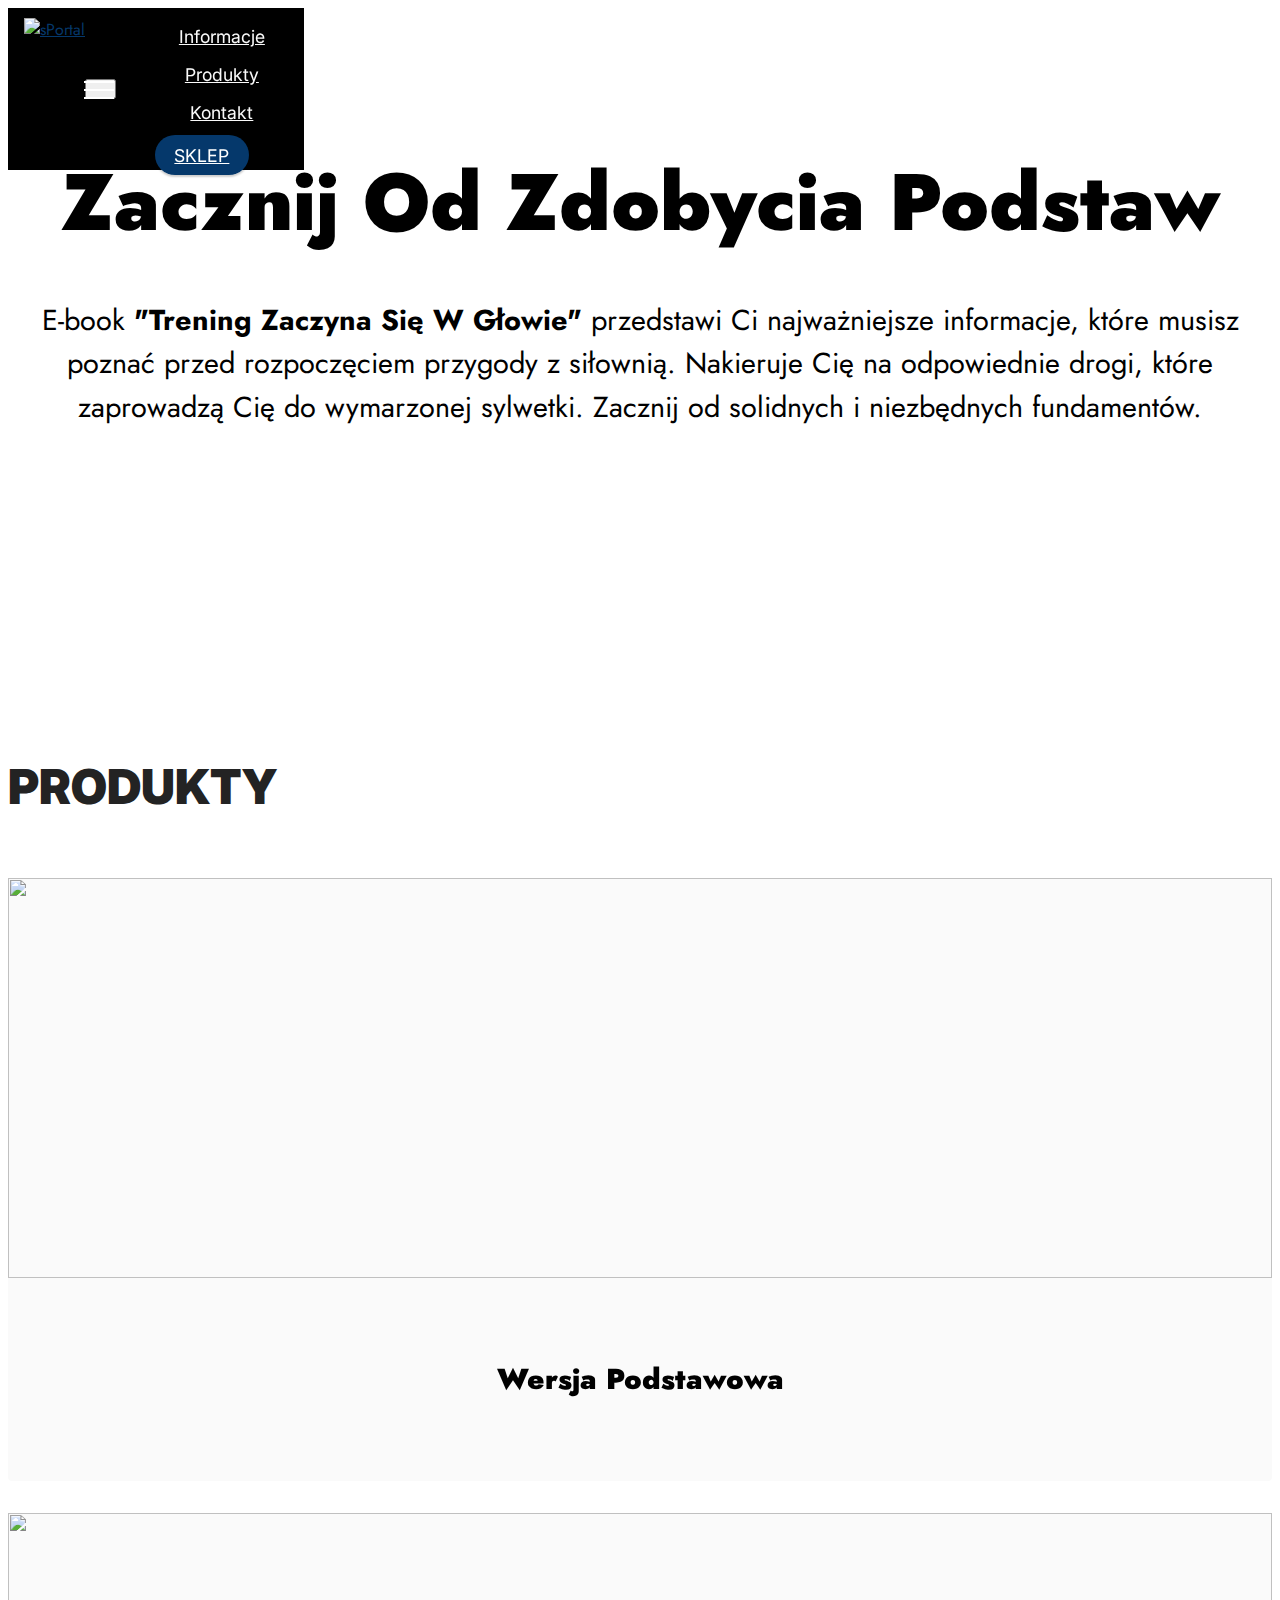
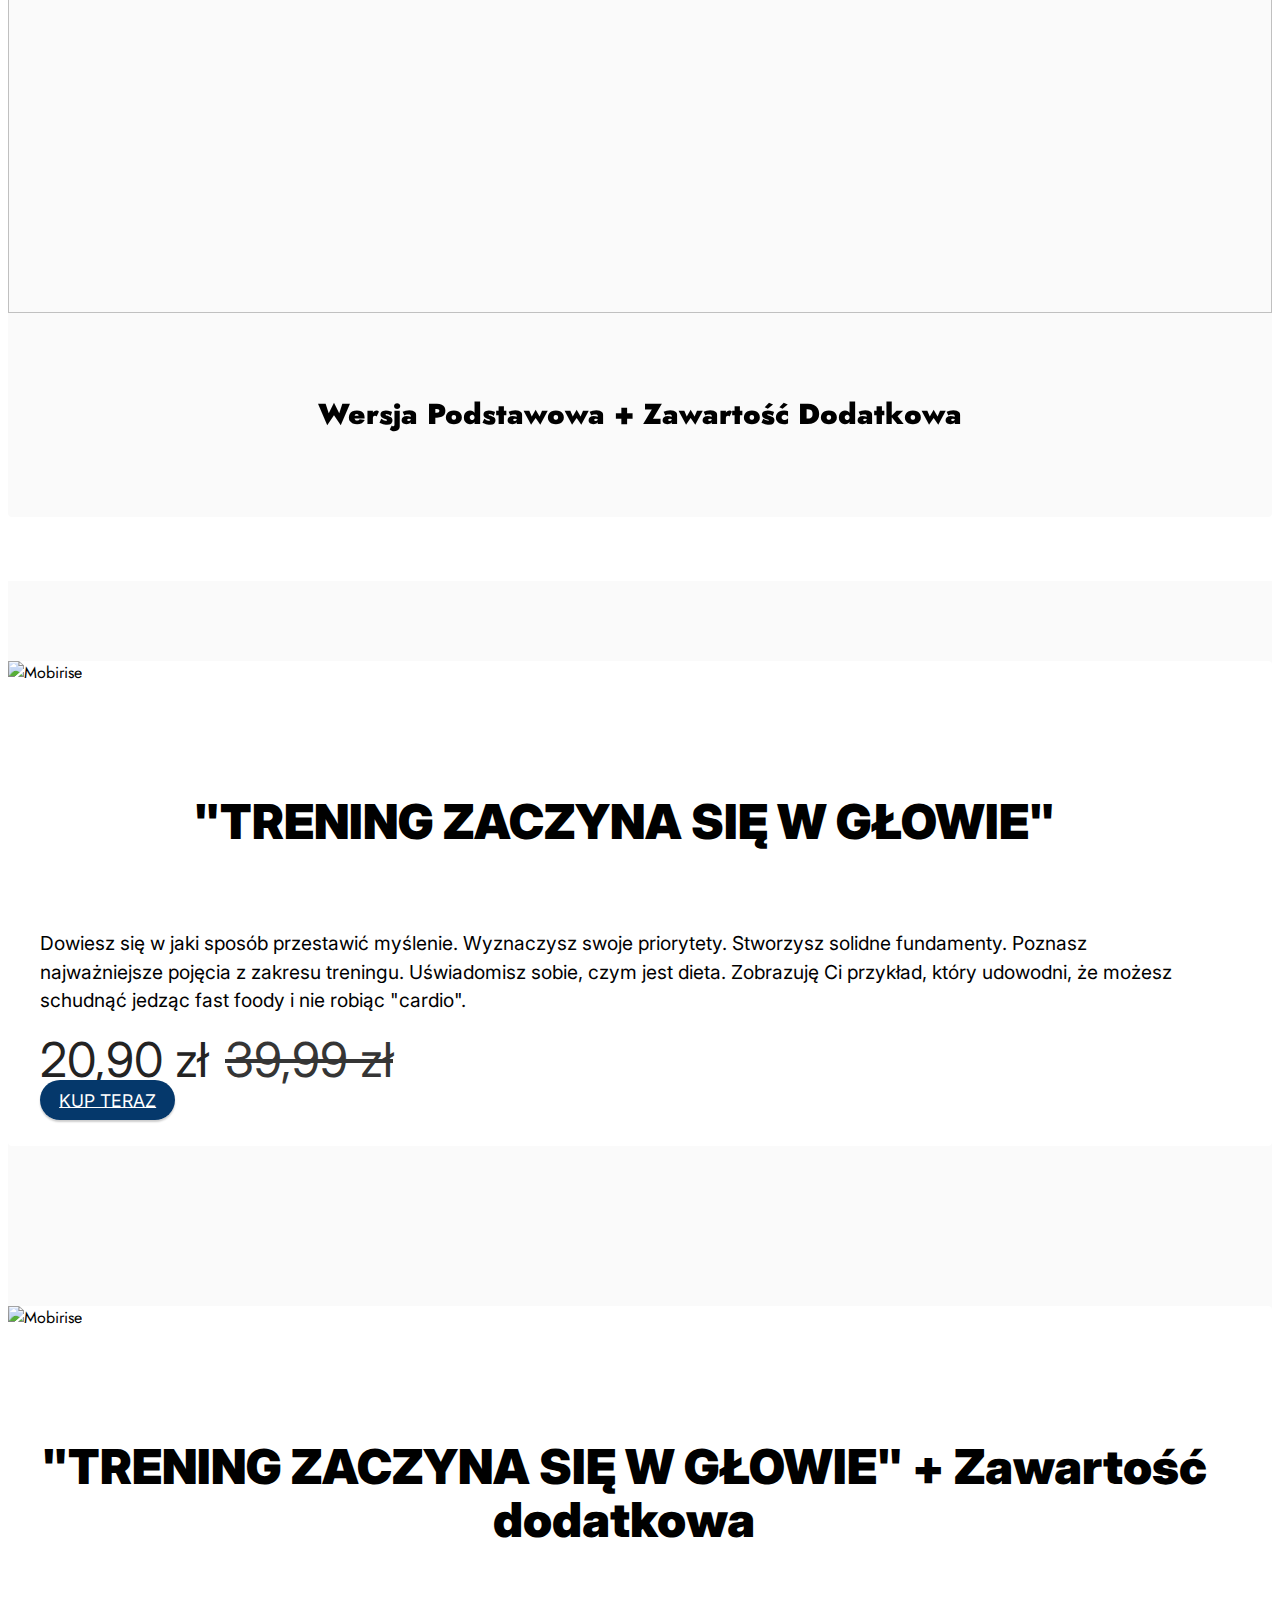
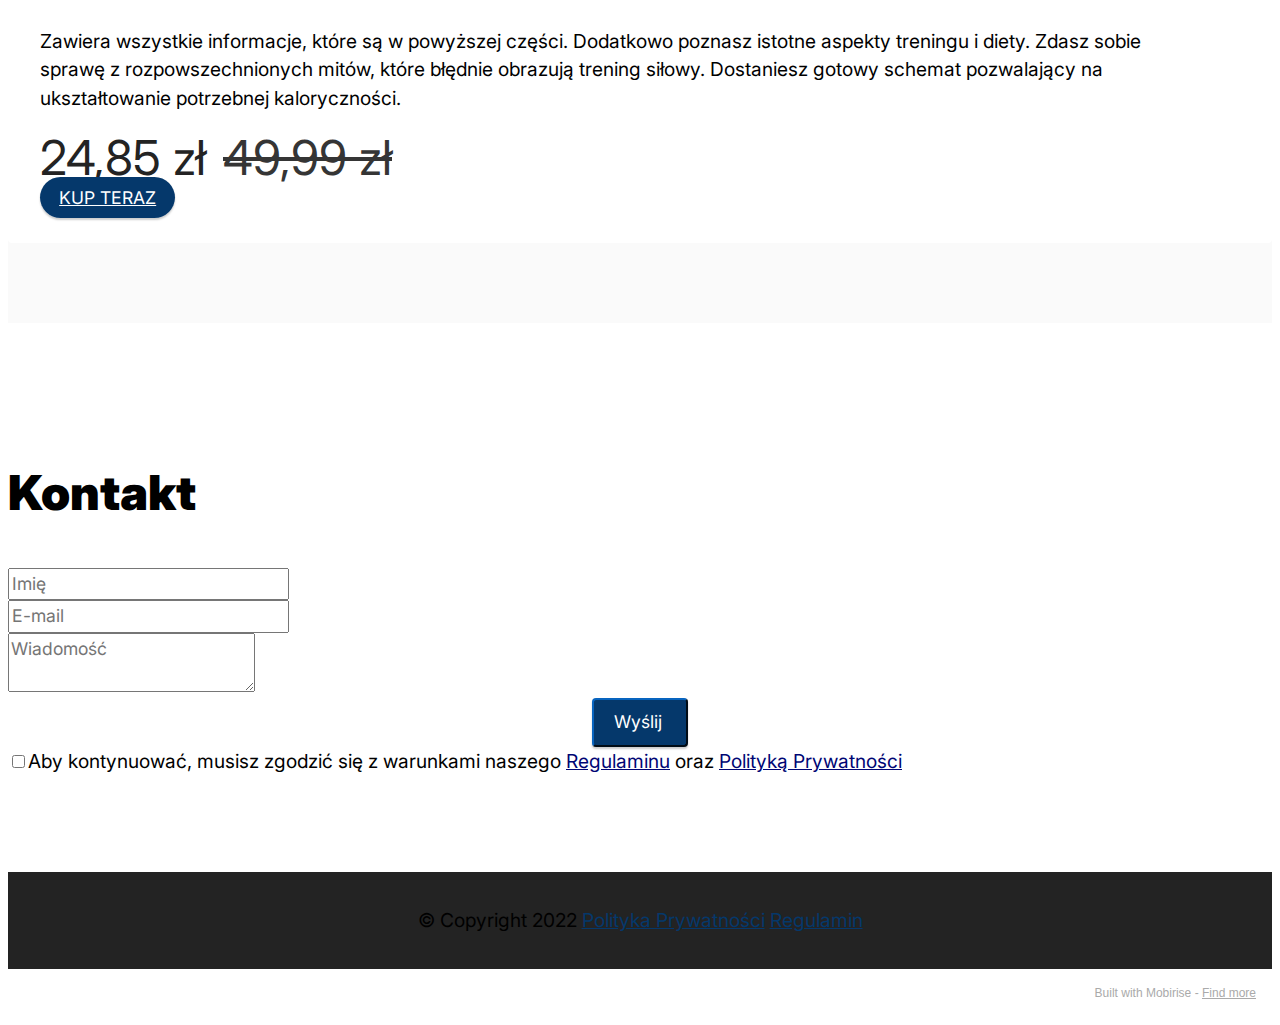
==== index.html @ 23380ca4 "Add files via upload" ====
<!DOCTYPE html>
<html  >
<head>
  <!-- Site made with Mobirise Website Builder v5.5.8, https://mobirise.com -->
  <meta charset="UTF-8">
  <meta http-equiv="X-UA-Compatible" content="IE=edge">
  <meta name="generator" content="Mobirise v5.5.8, mobirise.com">
  <meta name="viewport" content="width=device-width, initial-scale=1, minimum-scale=1">
  <link rel="shortcut icon" href="assets/images/logofavicon-128x128-1.png" type="image/x-icon">
  <meta name="description" content="">
  
  
  <title>Home</title>
  <link rel="stylesheet" href="assets/bootstrap/css/bootstrap.min.css">
  <link rel="stylesheet" href="assets/bootstrap/css/bootstrap-grid.min.css">
  <link rel="stylesheet" href="assets/bootstrap/css/bootstrap-reboot.min.css">
  <link rel="stylesheet" href="assets/parallax/jarallax.css">
  <link rel="stylesheet" href="assets/web/assets/gdpr-plugin/gdpr-styles.css">
  <link rel="stylesheet" href="assets/dropdown/css/style.css">
  <link rel="stylesheet" href="assets/socicon/css/styles.css">
  <link rel="stylesheet" href="assets/theme/css/style.css">
  <link rel="preload" href="https://fonts.googleapis.com/css?family=Jost:100,200,300,400,500,600,700,800,900,100i,200i,300i,400i,500i,600i,700i,800i,900i&display=swap" as="style" onload="this.onload=null;this.rel='stylesheet'">
  <noscript><link rel="stylesheet" href="https://fonts.googleapis.com/css?family=Jost:100,200,300,400,500,600,700,800,900,100i,200i,300i,400i,500i,600i,700i,800i,900i&display=swap"></noscript>
  <link rel="preload" href="https://fonts.googleapis.com/css?family=Inter:100,200,300,400,500,600,700,800,900&display=swap" as="style" onload="this.onload=null;this.rel='stylesheet'">
  <noscript><link rel="stylesheet" href="https://fonts.googleapis.com/css?family=Inter:100,200,300,400,500,600,700,800,900&display=swap"></noscript>
  <link rel="preload" as="style" href="assets/mobirise/css/mbr-additional.css"><link rel="stylesheet" href="assets/mobirise/css/mbr-additional.css" type="text/css">
  
  
  
  
</head>
<body>

<!-- Analytics -->
<!-- Global site tag (gtag.js) - Google Analytics -->
<script async src="https://www.googletagmanager.com/gtag/js?id=G-FQRBV6RZ4K"></script>
<script>
  window.dataLayer = window.dataLayer || [];
  function gtag(){dataLayer.push(arguments);}
  gtag('js', new Date());

  gtag('config', 'G-FQRBV6RZ4K');
</script>
<!-- /Analytics -->


  
  <section data-bs-version="5.1" class="menu menu2 cid-sVO6FSKLch" once="menu" id="menu2-0">
    
    <nav class="navbar navbar-dropdown navbar-fixed-top navbar-expand-lg">
        <div class="container">
            <div class="navbar-brand">
                <span class="navbar-logo">
                    <a href="index.html#top">
                        <img src="assets/images/okadka4k-128x68.png" alt="sPortal" style="height: 3.1rem;">
                    </a>
                </span>
                
            </div>
            <button class="navbar-toggler" type="button" data-toggle="collapse" data-bs-toggle="collapse" data-target="#navbarSupportedContent" data-bs-target="#navbarSupportedContent" aria-controls="navbarNavAltMarkup" aria-expanded="false" aria-label="Toggle navigation">
                <div class="hamburger">
                    <span></span>
                    <span></span>
                    <span></span>
                    <span></span>
                </div>
            </button>
            <div class="collapse navbar-collapse" id="navbarSupportedContent">
                <ul class="navbar-nav nav-dropdown" data-app-modern-menu="true"><li class="nav-item"><a class="nav-link link text-white display-4" href="index.html#header1-1">Informacje</a></li>
                    <li class="nav-item"><a class="nav-link link text-white show display-4" href="index.html#content1-7" aria-expanded="false">Produkty</a></li>
                    <li class="nav-item"><a class="nav-link link text-white text-primary display-4" href="index.html#form5-m">Kontakt</a>
                    </li></ul>
                
                <div class="navbar-buttons mbr-section-btn"><a class="btn btn-primary display-4" href="index.html#features7-4">SKLEP</a></div>
            </div>
        </div>
    </nav>
</section>

<section data-bs-version="5.1" class="header1 cid-sVO6XgMnR7 mbr-parallax-background" id="header1-1">

    

    <div class="mbr-overlay" style="opacity: 0.5; background-color: rgb(250, 250, 250);"></div>

    <div class="container-fluid">
        <div class="row justify-content-center">
            <div class="col-12 col-lg-4">
                <h1 class="mbr-section-title mbr-fonts-style mb-3 display-1"><strong>Zacznij Od Zdobycia Podstaw</strong></h1>
                
                <p class="mbr-text mbr-fonts-style display-5">E-book <strong>"Trening Zaczyna Się W Głowie"</strong> przedstawi Ci najważniejsze informacje, które musisz poznać przed rozpoczęciem przygody z siłownią. Nakieruje Cię na odpowiednie drogi, które zaprowadzą Cię do wymarzonej sylwetki. Zacznij od solidnych i niezbędnych fundamentów.</p>
                
            </div>
        </div>
    </div>
</section>

<section data-bs-version="5.1" class="content1 cid-sVOdonAum1" id="content1-7">
    
    
    <div class="container">
        <div class="mbr-section-head">
            <h4 class="mbr-section-title mbr-fonts-style align-center mb-0 display-2"><strong>PRODUKTY</strong></h4>
            
        </div>
        <div class="row mt-4">
            <div class="item features-image сol-12 col-md-6 col-lg-6 active">
                <div class="item-wrapper">
                    <div class="item-img">
                        <img src="assets/images/perspective-hardcober-book-mockup.png" alt="" title="" data-slide-to="1" data-bs-slide-to="1">
                    </div>
                    <div class="item-content">
                        <h5 class="item-title mbr-fonts-style display-5"><strong>Wersja Podstawowa</strong></h5>
                        
                        
                    </div>
                    
                </div>
            </div><div class="item features-image сol-12 col-md-6 col-lg-6">
                <div class="item-wrapper">
                    <div class="item-img">
                        <img src="assets/images/perpektywa-zawarto-dodatkowa.png" alt="" title="" data-slide-to="0" data-bs-slide-to="0">
                    </div>
                    <div class="item-content">
                        <h5 class="item-title mbr-fonts-style display-5"><strong>Wersja Podstawowa + Zawartość Dodatkowa</strong></h5>
                        
                        
                    </div>
                    
                </div>
            </div>
            


        </div>
    </div>
</section>

<section data-bs-version="5.1" class="features6 cid-sVO7taE5Ej" id="features7-4">
    <!---->
    

    
    <div class="container">
        <div class="card-wrapper">
            <div class="row align-items-center">
                <div class="col-12 col-lg-6">
                    <div class="image-wrapper">
                        <img src="assets/images/okadka-przednia-perspektywa-3.png" alt="Mobirise">
                    </div>
                </div>
                <div class="col-12 col-lg">
                    <div class="text-box">
                        <h5 class="mbr-title mbr-fonts-style display-2"><strong>"TRENING ZACZYNA SIĘ W GŁOWIE"</strong></h5>
                        <p class="mbr-text mbr-fonts-style display-7">Dowiesz się w jaki sposób przestawić myślenie. Wyznaczysz swoje priorytety. Stworzysz solidne fundamenty. Poznasz najważniejsze pojęcia z zakresu treningu. Uświadomisz sobie, czym jest dieta. Zobrazuję Ci przykład, który udowodni, że możesz schudnąć jedząc fast foody i nie robiąc "cardio".&nbsp;</p>
                        <div class="cost">
                            <span class="currentcost mbr-fonts-style pr-2 display-2">20,90 zł&nbsp;</span>
                            <span class="oldcost mbr-fonts-style display-2">39,99 zł</span>
                        </div>
                        <div class="mbr-section-btn pt-3"><a href="https://www.paypal.com/cgi-bin/webscr?cmd=_s-xclick&hosted_button_id=CDDQSL75PV5KA" class="btn btn-primary display-4" target="_blank">KUP TERAZ</a></div>
                    </div>
                </div>
            </div>
        </div>
    </div>
</section>

<section data-bs-version="5.1" class="features6 cid-sVO7uNRsmo" id="features7-5">
    <!---->
    

    
    <div class="container">
        <div class="card-wrapper">
            <div class="row align-items-center">
                <div class="col-12 col-lg-6">
                    <div class="image-wrapper">
                        <img src="assets/images/okadka-przednia-perspektywa-5.png" alt="Mobirise">
                    </div>
                </div>
                <div class="col-12 col-lg">
                    <div class="text-box">
                        <h5 class="mbr-title mbr-fonts-style display-2"><strong>"TRENING ZACZYNA SIĘ W GŁOWI</strong><strong>E"&nbsp;</strong><strong>+ Zawartość dodatkowa</strong></h5>
                        <p class="mbr-text mbr-fonts-style display-7">Zawiera wszystkie informacje, które są w powyższej części. Dodatkowo poznasz istotne aspekty treningu i diety. Zdasz sobie sprawę z rozpowszechnionych mitów, które błędnie obrazują trening siłowy. Dostaniesz gotowy schemat pozwalający na ukształtowanie potrzebnej kaloryczności.&nbsp;&nbsp;</p>
                        <div class="cost">
                            <span class="currentcost mbr-fonts-style pr-2 display-2">24,85 zł&nbsp;</span>
                            <span class="oldcost mbr-fonts-style display-2">49,99 zł</span>
                        </div>
                        <div class="mbr-section-btn pt-3"><a href="https://www.paypal.com/cgi-bin/webscr?cmd=_s-xclick&hosted_button_id=WVA5X95STZMP2" class="btn btn-primary display-4" target="_blank">KUP TERAZ</a></div>
                    </div>
                </div>
            </div>
        </div>
    </div>
</section>

<section data-bs-version="5.1" class="form5 cid-sVWojfswEo" id="form5-m">
    
    
    <div class="container">
        <div class="mbr-section-head">
            <h3 class="mbr-section-title mbr-fonts-style align-center mb-0 display-2"><strong>Kontakt</strong></h3>
            
        </div>
        <div class="row justify-content-center mt-4">
            <div class="col-lg-8 mx-auto mbr-form" data-form-type="formoid">
                <form action="https://mobirise.eu/" method="POST" class="mbr-form form-with-styler" data-form-title="Form Name"><input type="hidden" name="email" data-form-email="true" value="e1qSbpjts0EFUE/GZY4yC/6rF7Xz7cFdhLVZPNlSPciImTyWV0Fo5/ytz1+WiYhYItFQpyDbydy23hysNlDXmkev3LD65ikXYPmBU1XZZEnwX6GBpeaRLpBUWXXqmfSB">
                    <div class="row">
                        <div hidden="hidden" data-form-alert="" class="alert alert-success col-12">Dziękuję za wysłanie wiadomości!</div>
                        <div hidden="hidden" data-form-alert-danger="" class="alert alert-danger col-12">
                            Oops...! some problem!
                        </div>
                    </div>
                    <div class="dragArea row">
                        <div class="col-md col-sm-12 form-group mb-3" data-for="name">
                            <input type="text" name="name" placeholder="Imię" data-form-field="name" class="form-control" value="" id="name-form5-m">
                        </div>
                        <div class="col-md col-sm-12 form-group mb-3" data-for="email">
                            <input type="email" name="email" placeholder="E-mail" data-form-field="email" class="form-control" value="" id="email-form5-m">
                        </div>
                        
                        <div class="col-12 form-group mb-3" data-for="textarea">
                            <textarea name="textarea" placeholder="Wiadomość" data-form-field="textarea" class="form-control" id="textarea-form5-m"></textarea>
                        </div>
                        <div class="col-lg-12 col-md-12 col-sm-12 align-center mbr-section-btn"><button type="submit" class="btn btn-primary display-4">Wyślij&nbsp;</button></div>
                    </div>
                <span class="gdpr-block">
<label>
<span class="textGDPR display-7" style="color: #000000"><input type="checkbox" name="gdpr" id="gdpr-form5-m" required="">Aby kontynuować, musisz zgodzić się z warunkami naszego <a style="color: #000574; text-decoration: underline;" href="regulamin.html">Regulaminu</a> oraz <a style="color: #000574; text-decoration: underline;" href="polityka.html">Polityką Prywatności</a></span>
</label>
</span></form>
            </div>
        </div>
    </div>
</section>

<section data-bs-version="5.1" class="footer7 cid-sVO7f5YMlA" once="footers" id="footer7-3">

    

    

    <div class="container">
        <div class="media-container-row align-center mbr-white">
            <div class="col-12">
                <p class="mbr-text mb-0 mbr-fonts-style display-7">
                    © Copyright 2022&nbsp;<a href="polityka.html" class="text-primary">Polityka Prywatności</a>&nbsp;<a href="regulamin.html" class="text-primary">Regulamin</a><br></p>
            </div>
        </div>
    </div>
</section><section style="background-color: #fff; font-family: -apple-system, BlinkMacSystemFont, 'Segoe UI', 'Roboto', 'Helvetica Neue', Arial, sans-serif; color:#aaa; font-size:12px; padding: 0; align-items: center; display: flex;"><a href="https://mobirise.site/w" style="flex: 1 1; height: 3rem; padding-left: 1rem;"></a><p style="flex: 0 0 auto; margin:0; padding-right:1rem;">Built with Mobirise - <a href="https://mobirise.site/m" style="color:#aaa;">Find more</a></p></section><script src="assets/bootstrap/js/bootstrap.bundle.min.js"></script>  <script src="assets/parallax/jarallax.js"></script>  <script src="assets/web/assets/cookies-alert-plugin/cookies-alert-core.js"></script>  <script src="assets/web/assets/cookies-alert-plugin/cookies-alert-script.js"></script>  <script src="assets/smoothscroll/smooth-scroll.js"></script>  <script src="assets/ytplayer/index.js"></script>  <script src="assets/dropdown/js/navbar-dropdown.js"></script>  <script src="assets/theme/js/script.js"></script>  <script src="assets/formoid/formoid.min.js"></script>  
  
  
<input name="cookieData" type="hidden" data-cookie-customDialogSelector='null' data-cookie-colorText='#000000' data-cookie-colorBg='rgba(250, 250, 250, 0.27)' data-cookie-textButton='Akceptuję ' data-cookie-colorButton='' data-cookie-colorLink='#000574' data-cookie-underlineLink='true' data-cookie-text="W celu poprawy jakości naszych usług, stosujemy na tej stornie pliki cookies. Więcej szczegółów na ten temat znajdziesz na stronie <a href='polityka.html'>Polityka Prywatności</a>.">
  </body>
</html>
---- assets/mobirise/css/mbr-additional.css ----
.btn {
  border-width: 2px;
}
body {
  font-family: Jost;
}
.display-1 {
  font-family: 'Jost', sans-serif;
  font-size: 5rem;
  line-height: 1.1;
}
.display-1 > .mbr-iconfont {
  font-size: 6.25rem;
}
.display-2 {
  font-family: 'Inter', sans-serif;
  font-size: 3rem;
  line-height: 1.1;
}
.display-2 > .mbr-iconfont {
  font-size: 3.75rem;
}
.display-4 {
  font-family: 'Inter', sans-serif;
  font-size: 1.1rem;
  line-height: 1.5;
}
.display-4 > .mbr-iconfont {
  font-size: 1.375rem;
}
.display-5 {
  font-family: 'Jost', sans-serif;
  font-size: 1.8rem;
  line-height: 1.5;
}
.display-5 > .mbr-iconfont {
  font-size: 2.25rem;
}
.display-7 {
  font-family: 'Inter', sans-serif;
  font-size: 1.2rem;
  line-height: 1.5;
}
.display-7 > .mbr-iconfont {
  font-size: 1.5rem;
}
/* ---- Fluid typography for mobile devices ---- */
/* 1.4 - font scale ratio ( bootstrap == 1.42857 ) */
/* 100vw - current viewport width */
/* (48 - 20)  48 == 48rem == 768px, 20 == 20rem == 320px(minimal supported viewport) */
/* 0.65 - min scale variable, may vary */
@media (max-width: 992px) {
  .display-1 {
    font-size: 4rem;
  }
}
@media (max-width: 768px) {
  .display-1 {
    font-size: 3.5rem;
    font-size: calc( 2.4rem + (5 - 2.4) * ((100vw - 20rem) / (48 - 20)));
    line-height: calc( 1.1 * (2.4rem + (5 - 2.4) * ((100vw - 20rem) / (48 - 20))));
  }
  .display-2 {
    font-size: 2.4rem;
    font-size: calc( 1.7rem + (3 - 1.7) * ((100vw - 20rem) / (48 - 20)));
    line-height: calc( 1.3 * (1.7rem + (3 - 1.7) * ((100vw - 20rem) / (48 - 20))));
  }
  .display-4 {
    font-size: 0.88rem;
    font-size: calc( 1.0350000000000001rem + (1.1 - 1.0350000000000001) * ((100vw - 20rem) / (48 - 20)));
    line-height: calc( 1.4 * (1.0350000000000001rem + (1.1 - 1.0350000000000001) * ((100vw - 20rem) / (48 - 20))));
  }
  .display-5 {
    font-size: 1.44rem;
    font-size: calc( 1.28rem + (1.8 - 1.28) * ((100vw - 20rem) / (48 - 20)));
    line-height: calc( 1.4 * (1.28rem + (1.8 - 1.28) * ((100vw - 20rem) / (48 - 20))));
  }
  .display-7 {
    font-size: 0.96rem;
    font-size: calc( 1.07rem + (1.2 - 1.07) * ((100vw - 20rem) / (48 - 20)));
    line-height: calc( 1.4 * (1.07rem + (1.2 - 1.07) * ((100vw - 20rem) / (48 - 20))));
  }
}
/* Buttons */
.btn {
  padding: 0.6rem 1.2rem;
  border-radius: 4px;
}
.btn-sm {
  padding: 0.6rem 1.2rem;
  border-radius: 4px;
}
.btn-md {
  padding: 0.6rem 1.2rem;
  border-radius: 4px;
}
.btn-lg {
  padding: 1rem 2.6rem;
  border-radius: 4px;
}
.bg-primary {
  background-color: #05386b !important;
}
.bg-success {
  background-color: #40b0bf !important;
}
.bg-info {
  background-color: #47b5ed !important;
}
.bg-warning {
  background-color: #ffe161 !important;
}
.bg-danger {
  background-color: #ff9966 !important;
}
.btn-primary,
.btn-primary:active {
  background-color: #05386b !important;
  border-color: #05386b !important;
  color: #ffffff !important;
  box-shadow: 0 2px 2px 0 rgba(0, 0, 0, 0.2);
}
.btn-primary:hover,
.btn-primary:focus,
.btn-primary.focus,
.btn-primary.active {
  color: #ffffff !important;
  background-color: #010d18 !important;
  border-color: #010d18 !important;
  box-shadow: 0 2px 5px 0 rgba(0, 0, 0, 0.2);
}
.btn-primary.disabled,
.btn-primary:disabled {
  color: #ffffff !important;
  background-color: #010d18 !important;
  border-color: #010d18 !important;
}
.btn-secondary,
.btn-secondary:active {
  background-color: #5cdb95 !important;
  border-color: #5cdb95 !important;
  color: #ffffff !important;
  box-shadow: 0 2px 2px 0 rgba(0, 0, 0, 0.2);
}
.btn-secondary:hover,
.btn-secondary:focus,
.btn-secondary.focus,
.btn-secondary.active {
  color: #ffffff !important;
  background-color: #29b869 !important;
  border-color: #29b869 !important;
  box-shadow: 0 2px 5px 0 rgba(0, 0, 0, 0.2);
}
.btn-secondary.disabled,
.btn-secondary:disabled {
  color: #ffffff !important;
  background-color: #29b869 !important;
  border-color: #29b869 !important;
}
.btn-info,
.btn-info:active {
  background-color: #47b5ed !important;
  border-color: #47b5ed !important;
  color: #ffffff !important;
  box-shadow: 0 2px 2px 0 rgba(0, 0, 0, 0.2);
}
.btn-info:hover,
.btn-info:focus,
.btn-info.focus,
.btn-info.active {
  color: #ffffff !important;
  background-color: #148cca !important;
  border-color: #148cca !important;
  box-shadow: 0 2px 5px 0 rgba(0, 0, 0, 0.2);
}
.btn-info.disabled,
.btn-info:disabled {
  color: #ffffff !important;
  background-color: #148cca !important;
  border-color: #148cca !important;
}
.btn-success,
.btn-success:active {
  background-color: #40b0bf !important;
  border-color: #40b0bf !important;
  color: #ffffff !important;
  box-shadow: 0 2px 2px 0 rgba(0, 0, 0, 0.2);
}
.btn-success:hover,
.btn-success:focus,
.btn-success.focus,
.btn-success.active {
  color: #ffffff !important;
  background-color: #2a747e !important;
  border-color: #2a747e !important;
  box-shadow: 0 2px 5px 0 rgba(0, 0, 0, 0.2);
}
.btn-success.disabled,
.btn-success:disabled {
  color: #ffffff !important;
  background-color: #2a747e !important;
  border-color: #2a747e !important;
}
.btn-warning,
.btn-warning:active {
  background-color: #ffe161 !important;
  border-color: #ffe161 !important;
  color: #614f00 !important;
  box-shadow: 0 2px 2px 0 rgba(0, 0, 0, 0.2);
}
.btn-warning:hover,
.btn-warning:focus,
.btn-warning.focus,
.btn-warning.active {
  color: #0a0800 !important;
  background-color: #ffd10a !important;
  border-color: #ffd10a !important;
  box-shadow: 0 2px 5px 0 rgba(0, 0, 0, 0.2);
}
.btn-warning.disabled,
.btn-warning:disabled {
  color: #614f00 !important;
  background-color: #ffd10a !important;
  border-color: #ffd10a !important;
}
.btn-danger,
.btn-danger:active {
  background-color: #ff9966 !important;
  border-color: #ff9966 !important;
  color: #ffffff !important;
  box-shadow: 0 2px 2px 0 rgba(0, 0, 0, 0.2);
}
.btn-danger:hover,
.btn-danger:focus,
.btn-danger.focus,
.btn-danger.active {
  color: #ffffff !important;
  background-color: #ff5f0f !important;
  border-color: #ff5f0f !important;
  box-shadow: 0 2px 5px 0 rgba(0, 0, 0, 0.2);
}
.btn-danger.disabled,
.btn-danger:disabled {
  color: #ffffff !important;
  background-color: #ff5f0f !important;
  border-color: #ff5f0f !important;
}
.btn-white,
.btn-white:active {
  background-color: #fafafa !important;
  border-color: #fafafa !important;
  color: #7a7a7a !important;
  box-shadow: 0 2px 2px 0 rgba(0, 0, 0, 0.2);
}
.btn-white:hover,
.btn-white:focus,
.btn-white.focus,
.btn-white.active {
  color: #4f4f4f !important;
  background-color: #cfcfcf !important;
  border-color: #cfcfcf !important;
  box-shadow: 0 2px 5px 0 rgba(0, 0, 0, 0.2);
}
.btn-white.disabled,
.btn-white:disabled {
  color: #7a7a7a !important;
  background-color: #cfcfcf !important;
  border-color: #cfcfcf !important;
}
.btn-black,
.btn-black:active {
  background-color: #232323 !important;
  border-color: #232323 !important;
  color: #ffffff !important;
  box-shadow: 0 2px 2px 0 rgba(0, 0, 0, 0.2);
}
.btn-black:hover,
.btn-black:focus,
.btn-black.focus,
.btn-black.active {
  color: #ffffff !important;
  background-color: #000000 !important;
  border-color: #000000 !important;
  box-shadow: 0 2px 5px 0 rgba(0, 0, 0, 0.2);
}
.btn-black.disabled,
.btn-black:disabled {
  color: #ffffff !important;
  background-color: #000000 !important;
  border-color: #000000 !important;
}
.btn-primary-outline,
.btn-primary-outline:active {
  background-color: transparent !important;
  border-color: #05386b;
  color: #05386b;
}
.btn-primary-outline:hover,
.btn-primary-outline:focus,
.btn-primary-outline.focus,
.btn-primary-outline.active {
  color: #010d18 !important;
  background-color: transparent!important;
  border-color: #010d18 !important;
  box-shadow: none!important;
}
.btn-primary-outline.disabled,
.btn-primary-outline:disabled {
  color: #ffffff !important;
  background-color: #05386b !important;
  border-color: #05386b !important;
}
.btn-secondary-outline,
.btn-secondary-outline:active {
  background-color: transparent !important;
  border-color: #5cdb95;
  color: #5cdb95;
}
.btn-secondary-outline:hover,
.btn-secondary-outline:focus,
.btn-secondary-outline.focus,
.btn-secondary-outline.active {
  color: #29b869 !important;
  background-color: transparent!important;
  border-color: #29b869 !important;
  box-shadow: none!important;
}
.btn-secondary-outline.disabled,
.btn-secondary-outline:disabled {
  color: #ffffff !important;
  background-color: #5cdb95 !important;
  border-color: #5cdb95 !important;
}
.btn-info-outline,
.btn-info-outline:active {
  background-color: transparent !important;
  border-color: #47b5ed;
  color: #47b5ed;
}
.btn-info-outline:hover,
.btn-info-outline:focus,
.btn-info-outline.focus,
.btn-info-outline.active {
  color: #148cca !important;
  background-color: transparent!important;
  border-color: #148cca !important;
  box-shadow: none!important;
}
.btn-info-outline.disabled,
.btn-info-outline:disabled {
  color: #ffffff !important;
  background-color: #47b5ed !important;
  border-color: #47b5ed !important;
}
.btn-success-outline,
.btn-success-outline:active {
  background-color: transparent !important;
  border-color: #40b0bf;
  color: #40b0bf;
}
.btn-success-outline:hover,
.btn-success-outline:focus,
.btn-success-outline.focus,
.btn-success-outline.active {
  color: #2a747e !important;
  background-color: transparent!important;
  border-color: #2a747e !important;
  box-shadow: none!important;
}
.btn-success-outline.disabled,
.btn-success-outline:disabled {
  color: #ffffff !important;
  background-color: #40b0bf !important;
  border-color: #40b0bf !important;
}
.btn-warning-outline,
.btn-warning-outline:active {
  background-color: transparent !important;
  border-color: #ffe161;
  color: #ffe161;
}
.btn-warning-outline:hover,
.btn-warning-outline:focus,
.btn-warning-outline.focus,
.btn-warning-outline.active {
  color: #ffd10a !important;
  background-color: transparent!important;
  border-color: #ffd10a !important;
  box-shadow: none!important;
}
.btn-warning-outline.disabled,
.btn-warning-outline:disabled {
  color: #614f00 !important;
  background-color: #ffe161 !important;
  border-color: #ffe161 !important;
}
.btn-danger-outline,
.btn-danger-outline:active {
  background-color: transparent !important;
  border-color: #ff9966;
  color: #ff9966;
}
.btn-danger-outline:hover,
.btn-danger-outline:focus,
.btn-danger-outline.focus,
.btn-danger-outline.active {
  color: #ff5f0f !important;
  background-color: transparent!important;
  border-color: #ff5f0f !important;
  box-shadow: none!important;
}
.btn-danger-outline.disabled,
.btn-danger-outline:disabled {
  color: #ffffff !important;
  background-color: #ff9966 !important;
  border-color: #ff9966 !important;
}
.btn-black-outline,
.btn-black-outline:active {
  background-color: transparent !important;
  border-color: #232323;
  color: #232323;
}
.btn-black-outline:hover,
.btn-black-outline:focus,
.btn-black-outline.focus,
.btn-black-outline.active {
  color: #000000 !important;
  background-color: transparent!important;
  border-color: #000000 !important;
  box-shadow: none!important;
}
.btn-black-outline.disabled,
.btn-black-outline:disabled {
  color: #ffffff !important;
  background-color: #232323 !important;
  border-color: #232323 !important;
}
.btn-white-outline,
.btn-white-outline:active {
  background-color: transparent !important;
  border-color: #fafafa;
  color: #fafafa;
}
.btn-white-outline:hover,
.btn-white-outline:focus,
.btn-white-outline.focus,
.btn-white-outline.active {
  color: #cfcfcf !important;
  background-color: transparent!important;
  border-color: #cfcfcf !important;
  box-shadow: none!important;
}
.btn-white-outline.disabled,
.btn-white-outline:disabled {
  color: #7a7a7a !important;
  background-color: #fafafa !important;
  border-color: #fafafa !important;
}
.text-primary {
  color: #05386b !important;
}
.text-secondary {
  color: #5cdb95 !important;
}
.text-success {
  color: #40b0bf !important;
}
.text-info {
  color: #47b5ed !important;
}
.text-warning {
  color: #ffe161 !important;
}
.text-danger {
  color: #ff9966 !important;
}
.text-white {
  color: #fafafa !important;
}
.text-black {
  color: #232323 !important;
}
a.text-primary:hover,
a.text-primary:focus,
a.text-primary.active {
  color: #00050a !important;
}
a.text-secondary:hover,
a.text-secondary:focus,
a.text-secondary.active {
  color: #26ab62 !important;
}
a.text-success:hover,
a.text-success:focus,
a.text-success.active {
  color: #266a73 !important;
}
a.text-info:hover,
a.text-info:focus,
a.text-info.active {
  color: #1283bc !important;
}
a.text-warning:hover,
a.text-warning:focus,
a.text-warning.active {
  color: #facb00 !important;
}
a.text-danger:hover,
a.text-danger:focus,
a.text-danger.active {
  color: #ff5500 !important;
}
a.text-white:hover,
a.text-white:focus,
a.text-white.active {
  color: #c7c7c7 !important;
}
a.text-black:hover,
a.text-black:focus,
a.text-black.active {
  color: #000000 !important;
}
a[class*="text-"]:not(.nav-link):not(.dropdown-item):not([role]):not(.navbar-caption) {
  position: relative;
  background-image: transparent;
  background-size: 10000px 2px;
  background-repeat: no-repeat;
  background-position: 0px 1.2em;
  background-position: -10000px 1.2em;
}
a[class*="text-"]:not(.nav-link):not(.dropdown-item):not([role]):not(.navbar-caption):hover {
  transition: background-position 2s ease-in-out;
  background-image: linear-gradient(currentColor 50%, currentColor 50%);
  background-position: 0px 1.2em;
}
.nav-tabs .nav-link.active {
  color: #05386b;
}
.nav-tabs .nav-link:not(.active) {
  color: #232323;
}
.alert-success {
  background-color: #70c770;
}
.alert-info {
  background-color: #47b5ed;
}
.alert-warning {
  background-color: #ffe161;
}
.alert-danger {
  background-color: #ff9966;
}
.mbr-section-btn a.btn:not(.btn-form) {
  border-radius: 100px;
}
.mbr-gallery-filter li a {
  border-radius: 100px !important;
}
.mbr-gallery-filter li.active .btn {
  background-color: #05386b;
  border-color: #05386b;
  color: #ffffff;
}
.mbr-gallery-filter li.active .btn:focus {
  box-shadow: none;
}
.nav-tabs .nav-link {
  border-radius: 100px !important;
}
a,
a:hover {
  color: #05386b;
}
.mbr-plan-header.bg-primary .mbr-plan-subtitle,
.mbr-plan-header.bg-primary .mbr-plan-price-desc {
  color: #0b78e5;
}
.mbr-plan-header.bg-success .mbr-plan-subtitle,
.mbr-plan-header.bg-success .mbr-plan-price-desc {
  color: #a0d8df;
}
.mbr-plan-header.bg-info .mbr-plan-subtitle,
.mbr-plan-header.bg-info .mbr-plan-price-desc {
  color: #ffffff;
}
.mbr-plan-header.bg-warning .mbr-plan-subtitle,
.mbr-plan-header.bg-warning .mbr-plan-price-desc {
  color: #ffffff;
}
.mbr-plan-header.bg-danger .mbr-plan-subtitle,
.mbr-plan-header.bg-danger .mbr-plan-price-desc {
  color: #ffffff;
}
/* Scroll to top button*/
.scrollToTop_wraper {
  display: none;
}
.form-control {
  font-family: 'Inter', sans-serif;
  font-size: 1.1rem;
  line-height: 1.5;
  font-weight: 400;
}
.form-control > .mbr-iconfont {
  font-size: 1.375rem;
}
.form-control:hover,
.form-control:focus {
  box-shadow: rgba(0, 0, 0, 0.07) 0px 1px 1px 0px, rgba(0, 0, 0, 0.07) 0px 1px 3px 0px, rgba(0, 0, 0, 0.03) 0px 0px 0px 1px;
  border-color: #05386b !important;
}
.form-control:-webkit-input-placeholder {
  font-family: 'Inter', sans-serif;
  font-size: 1.1rem;
  line-height: 1.5;
  font-weight: 400;
}
.form-control:-webkit-input-placeholder > .mbr-iconfont {
  font-size: 1.375rem;
}
blockquote {
  border-color: #05386b;
}
/* Forms */
.mbr-form .input-group-btn a.btn {
  border-radius: 100px !important;
}
.mbr-form .input-group-btn a.btn:hover {
  box-shadow: 0 10px 40px 0 rgba(0, 0, 0, 0.2);
}
.mbr-form .input-group-btn button[type="submit"] {
  border-radius: 100px !important;
  padding: 1rem 3rem;
}
.mbr-form .input-group-btn button[type="submit"]:hover {
  box-shadow: 0 10px 40px 0 rgba(0, 0, 0, 0.2);
}
.jq-selectbox li:hover,
.jq-selectbox li.selected {
  background-color: #05386b;
  color: #ffffff;
}
.jq-number__spin {
  transition: 0.25s ease;
}
.jq-number__spin:hover {
  border-color: #05386b;
}
.jq-selectbox .jq-selectbox__trigger-arrow,
.jq-number__spin.minus:after,
.jq-number__spin.plus:after {
  transition: 0.4s;
  border-top-color: #353535;
  border-bottom-color: #353535;
}
.jq-selectbox:hover .jq-selectbox__trigger-arrow,
.jq-number__spin.minus:hover:after,
.jq-number__spin.plus:hover:after {
  border-top-color: #05386b;
  border-bottom-color: #05386b;
}
.xdsoft_datetimepicker .xdsoft_calendar td.xdsoft_default,
.xdsoft_datetimepicker .xdsoft_calendar td.xdsoft_current,
.xdsoft_datetimepicker .xdsoft_timepicker .xdsoft_time_box > div > div.xdsoft_current {
  color: #ffffff !important;
  background-color: #05386b !important;
  box-shadow: none !important;
}
.xdsoft_datetimepicker .xdsoft_calendar td:hover,
.xdsoft_datetimepicker .xdsoft_timepicker .xdsoft_time_box > div > div:hover {
  color: #000000 !important;
  background: #5cdb95 !important;
  box-shadow: none !important;
}
.lazy-bg {
  background-image: none !important;
}
.lazy-placeholder:not(section),
.lazy-none {
  display: block;
  position: relative;
  padding-bottom: 56.25%;
  width: 100%;
  height: auto;
}
iframe.lazy-placeholder,
.lazy-placeholder:after {
  content: '';
  position: absolute;
  width: 200px;
  height: 200px;
  background: transparent no-repeat center;
  background-size: contain;
  top: 50%;
  left: 50%;
  transform: translateX(-50%) translateY(-50%);
  background-image: url("data:image/svg+xml;charset=UTF-8,%3csvg width='32' height='32' viewBox='0 0 64 64' xmlns='http://www.w3.org/2000/svg' stroke='%2305386b' %3e%3cg fill='none' fill-rule='evenodd'%3e%3cg transform='translate(16 16)' stroke-width='2'%3e%3ccircle stroke-opacity='.5' cx='16' cy='16' r='16'/%3e%3cpath d='M32 16c0-9.94-8.06-16-16-16'%3e%3canimateTransform attributeName='transform' type='rotate' from='0 16 16' to='360 16 16' dur='1s' repeatCount='indefinite'/%3e%3c/path%3e%3c/g%3e%3c/g%3e%3c/svg%3e");
}
section.lazy-placeholder:after {
  opacity: 0.5;
}
body {
  overflow-x: hidden;
}
a {
  transition: color 0.6s;
}
.cid-sVO6FSKLch {
  z-index: 1000;
  width: 100%;
}
.cid-sVO6FSKLch nav.navbar {
  position: fixed;
}
.cid-sVO6FSKLch .dropdown-item:before {
  font-family: Moririse2 !important;
  content: "\e966";
  display: inline-block;
  width: 0;
  position: absolute;
  left: 1rem;
  top: 0.5rem;
  margin-right: 0.5rem;
  line-height: 1;
  font-size: inherit;
  vertical-align: middle;
  text-align: center;
  overflow: hidden;
  transform: scale(0, 1);
  transition: all 0.25s ease-in-out;
}
.cid-sVO6FSKLch .dropdown-menu {
  padding: 0;
  border-radius: 4px;
  box-shadow: 0 1px 3px 0 rgba(0, 0, 0, 0.1);
}
.cid-sVO6FSKLch .dropdown-item {
  border-bottom: 1px solid #e6e6e6;
}
.cid-sVO6FSKLch .dropdown-item:hover,
.cid-sVO6FSKLch .dropdown-item:focus {
  background: #05386b !important;
  color: white !important;
}
.cid-sVO6FSKLch .dropdown-item:hover span {
  color: white;
}
.cid-sVO6FSKLch .dropdown-item:first-child {
  border-top-left-radius: 4px;
  border-top-right-radius: 4px;
}
.cid-sVO6FSKLch .dropdown-item:last-child {
  border-bottom: none;
  border-bottom-left-radius: 4px;
  border-bottom-right-radius: 4px;
}
.cid-sVO6FSKLch .nav-dropdown .link {
  padding: 0 0.3em !important;
  margin: 0.667em 1em !important;
}
.cid-sVO6FSKLch .nav-dropdown .link.dropdown-toggle::after {
  margin-left: 0.5rem;
  margin-top: 0.2rem;
}
.cid-sVO6FSKLch .nav-link {
  position: relative;
}
.cid-sVO6FSKLch .container {
  display: flex;
  margin: auto;
}
@media (min-width: 992px) {
  .cid-sVO6FSKLch .container {
    flex-wrap: nowrap;
  }
}
.cid-sVO6FSKLch .iconfont-wrapper {
  color: #000000 !important;
  font-size: 1.5rem;
  padding-right: 0.5rem;
}
.cid-sVO6FSKLch .dropdown-menu,
.cid-sVO6FSKLch .navbar.opened {
  background: #000000 !important;
}
.cid-sVO6FSKLch .nav-item:focus,
.cid-sVO6FSKLch .nav-link:focus {
  outline: none;
}
.cid-sVO6FSKLch .dropdown .dropdown-menu .dropdown-item {
  width: auto;
  transition: all 0.25s ease-in-out;
}
.cid-sVO6FSKLch .dropdown .dropdown-menu .dropdown-item::after {
  right: 0.5rem;
}
.cid-sVO6FSKLch .dropdown .dropdown-menu .dropdown-item .mbr-iconfont {
  margin-right: 0.5rem;
  vertical-align: sub;
}
.cid-sVO6FSKLch .dropdown .dropdown-menu .dropdown-item .mbr-iconfont:before {
  display: inline-block;
  transform: scale(1, 1);
  transition: all 0.25s ease-in-out;
}
.cid-sVO6FSKLch .collapsed .dropdown-menu .dropdown-item:before {
  display: none;
}
.cid-sVO6FSKLch .collapsed .dropdown .dropdown-menu .dropdown-item {
  padding: 0.235em 1.5em 0.235em 1.5em !important;
  transition: none;
  margin: 0 !important;
}
.cid-sVO6FSKLch .navbar {
  min-height: 70px;
  transition: all 0.3s;
  border-bottom: 1px solid transparent;
  position: absolute;
  background: #000000;
}
.cid-sVO6FSKLch .navbar.opened {
  transition: all 0.3s;
}
.cid-sVO6FSKLch .navbar .dropdown-item {
  padding: 0.5rem 1.8rem;
}
.cid-sVO6FSKLch .navbar .navbar-logo img {
  width: auto;
}
.cid-sVO6FSKLch .navbar .navbar-collapse {
  justify-content: flex-end;
  z-index: 1;
}
.cid-sVO6FSKLch .navbar.collapsed {
  justify-content: center;
}
.cid-sVO6FSKLch .navbar.collapsed .nav-item .nav-link::before {
  display: none;
}
.cid-sVO6FSKLch .navbar.collapsed.opened .dropdown-menu {
  top: 0;
}
@media (min-width: 992px) {
  .cid-sVO6FSKLch .navbar.collapsed.opened:not(.navbar-short) .navbar-collapse {
    max-height: calc(98.5vh - 3.1rem);
  }
}
.cid-sVO6FSKLch .navbar.collapsed .dropdown-menu .dropdown-submenu {
  left: 0 !important;
}
.cid-sVO6FSKLch .navbar.collapsed .dropdown-menu .dropdown-item:after {
  right: auto;
}
.cid-sVO6FSKLch .navbar.collapsed .dropdown-menu .dropdown-toggle[data-toggle="dropdown-submenu"]:after {
  margin-left: 0.5rem;
  margin-top: 0.2rem;
  border-top: 0.35em solid;
  border-right: 0.35em solid transparent;
  border-left: 0.35em solid transparent;
  border-bottom: 0;
  top: 41%;
}
.cid-sVO6FSKLch .navbar.collapsed ul.navbar-nav li {
  margin: auto;
}
.cid-sVO6FSKLch .navbar.collapsed .dropdown-menu .dropdown-item {
  padding: 0.25rem 1.5rem;
  text-align: center;
}
.cid-sVO6FSKLch .navbar.collapsed .icons-menu {
  padding-left: 0;
  padding-right: 0;
  padding-top: 0.5rem;
  padding-bottom: 0.5rem;
}
@media (max-width: 991px) {
  .cid-sVO6FSKLch .navbar .nav-item .nav-link::before {
    display: none;
  }
  .cid-sVO6FSKLch .navbar.opened .dropdown-menu {
    top: 0;
  }
  .cid-sVO6FSKLch .navbar .dropdown-menu .dropdown-submenu {
    left: 0 !important;
  }
  .cid-sVO6FSKLch .navbar .dropdown-menu .dropdown-item:after {
    right: auto;
  }
  .cid-sVO6FSKLch .navbar .dropdown-menu .dropdown-toggle[data-toggle="dropdown-submenu"]:after {
    margin-left: 0.5rem;
    margin-top: 0.2rem;
    border-top: 0.35em solid;
    border-right: 0.35em solid transparent;
    border-left: 0.35em solid transparent;
    border-bottom: 0;
    top: 40%;
  }
  .cid-sVO6FSKLch .navbar .navbar-logo img {
    height: 3rem !important;
  }
  .cid-sVO6FSKLch .navbar ul.navbar-nav li {
    margin: auto;
  }
  .cid-sVO6FSKLch .navbar .dropdown-menu .dropdown-item {
    padding: 0.25rem 1.5rem !important;
    text-align: center;
  }
  .cid-sVO6FSKLch .navbar .navbar-brand {
    flex-shrink: initial;
    flex-basis: auto;
    word-break: break-word;
    padding-right: 2rem;
  }
  .cid-sVO6FSKLch .navbar .navbar-toggler {
    flex-basis: auto;
  }
  .cid-sVO6FSKLch .navbar .icons-menu {
    padding-left: 0;
    padding-top: 0.5rem;
    padding-bottom: 0.5rem;
  }
}
.cid-sVO6FSKLch .navbar.navbar-short {
  min-height: 60px;
}
.cid-sVO6FSKLch .navbar.navbar-short .navbar-logo img {
  height: 2.5rem !important;
}
.cid-sVO6FSKLch .navbar.navbar-short .navbar-brand {
  min-height: 60px;
  padding: 0;
}
.cid-sVO6FSKLch .navbar-brand {
  min-height: 70px;
  flex-shrink: 0;
  align-items: center;
  margin-right: 0;
  padding: 10px 0;
  transition: all 0.3s;
  word-break: break-word;
  z-index: 1;
}
.cid-sVO6FSKLch .navbar-brand .navbar-caption {
  line-height: inherit !important;
}
.cid-sVO6FSKLch .navbar-brand .navbar-logo a {
  outline: none;
}
.cid-sVO6FSKLch .dropdown-item.active,
.cid-sVO6FSKLch .dropdown-item:active {
  background-color: transparent;
}
.cid-sVO6FSKLch .navbar-expand-lg .navbar-nav .nav-link {
  padding: 0;
}
.cid-sVO6FSKLch .nav-dropdown .link.dropdown-toggle {
  margin-right: 1.667em;
}
.cid-sVO6FSKLch .nav-dropdown .link.dropdown-toggle[aria-expanded="true"] {
  margin-right: 0;
  padding: 0.667em 1.667em;
}
.cid-sVO6FSKLch .navbar.navbar-expand-lg .dropdown .dropdown-menu {
  background: #000000;
}
.cid-sVO6FSKLch .navbar.navbar-expand-lg .dropdown .dropdown-menu .dropdown-submenu {
  margin: 0;
  left: 100%;
}
.cid-sVO6FSKLch .navbar .dropdown.open > .dropdown-menu {
  display: block;
}
.cid-sVO6FSKLch ul.navbar-nav {
  flex-wrap: wrap;
}
.cid-sVO6FSKLch .navbar-buttons {
  text-align: center;
  min-width: 170px;
}
.cid-sVO6FSKLch button.navbar-toggler {
  outline: none;
  width: 31px;
  height: 20px;
  cursor: pointer;
  transition: all 0.2s;
  position: relative;
  align-self: center;
}
.cid-sVO6FSKLch button.navbar-toggler .hamburger span {
  position: absolute;
  right: 0;
  width: 30px;
  height: 2px;
  border-right: 5px;
  background-color: #ffffff;
}
.cid-sVO6FSKLch button.navbar-toggler .hamburger span:nth-child(1) {
  top: 0;
  transition: all 0.2s;
}
.cid-sVO6FSKLch button.navbar-toggler .hamburger span:nth-child(2) {
  top: 8px;
  transition: all 0.15s;
}
.cid-sVO6FSKLch button.navbar-toggler .hamburger span:nth-child(3) {
  top: 8px;
  transition: all 0.15s;
}
.cid-sVO6FSKLch button.navbar-toggler .hamburger span:nth-child(4) {
  top: 16px;
  transition: all 0.2s;
}
.cid-sVO6FSKLch nav.opened .hamburger span:nth-child(1) {
  top: 8px;
  width: 0;
  opacity: 0;
  right: 50%;
  transition: all 0.2s;
}
.cid-sVO6FSKLch nav.opened .hamburger span:nth-child(2) {
  transform: rotate(45deg);
  transition: all 0.25s;
}
.cid-sVO6FSKLch nav.opened .hamburger span:nth-child(3) {
  transform: rotate(-45deg);
  transition: all 0.25s;
}
.cid-sVO6FSKLch nav.opened .hamburger span:nth-child(4) {
  top: 8px;
  width: 0;
  opacity: 0;
  right: 50%;
  transition: all 0.2s;
}
.cid-sVO6FSKLch .navbar-dropdown {
  padding: 0 1rem;
  position: fixed;
}
.cid-sVO6FSKLch a.nav-link {
  display: flex;
  align-items: center;
  justify-content: center;
}
.cid-sVO6FSKLch .icons-menu {
  flex-wrap: nowrap;
  display: flex;
  justify-content: center;
  padding-left: 1rem;
  padding-right: 1rem;
  padding-top: 0.3rem;
  text-align: center;
}
@media screen and (-ms-high-contrast: active), (-ms-high-contrast: none) {
  .cid-sVO6FSKLch .navbar {
    height: 70px;
  }
  .cid-sVO6FSKLch .navbar.opened {
    height: auto;
  }
  .cid-sVO6FSKLch .nav-item .nav-link:hover::before {
    width: 175%;
    max-width: calc(100% + 2rem);
    left: -1rem;
  }
}
.cid-sVO6XgMnR7 {
  padding-top: 6rem;
  padding-bottom: 10rem;
  background-image: url("../../../assets/images/mbr-2.jpg");
}
.cid-sVO6XgMnR7 .mbr-section-title {
  text-align: center;
}
.cid-sVO6XgMnR7 .mbr-text,
.cid-sVO6XgMnR7 .mbr-section-btn {
  text-align: center;
}
.cid-sVOdonAum1 {
  padding-top: 5rem;
  padding-bottom: 2rem;
  background-color: #ffffff;
}
.cid-sVOdonAum1 img,
.cid-sVOdonAum1 .item-img {
  width: 100%;
  height: 100%;
  height: 400px;
  object-fit: cover;
}
.cid-sVOdonAum1 .item:focus,
.cid-sVOdonAum1 span:focus {
  outline: none;
}
.cid-sVOdonAum1 .item {
  cursor: pointer;
  margin-bottom: 2rem;
}
.cid-sVOdonAum1 .item-wrapper {
  position: relative;
  border-radius: 4px;
  background: #fafafa;
  height: 100%;
  display: flex;
  flex-flow: column nowrap;
}
@media (min-width: 992px) {
  .cid-sVOdonAum1 .item-wrapper .item-content {
    padding: 2rem;
  }
}
@media (max-width: 991px) {
  .cid-sVOdonAum1 .item-wrapper .item-content {
    padding: 1rem;
  }
}
.cid-sVOdonAum1 .mbr-section-btn {
  margin-top: auto !important;
}
.cid-sVOdonAum1 .mbr-section-title {
  color: #232323;
}
.cid-sVOdonAum1 .mbr-text,
.cid-sVOdonAum1 .mbr-section-btn {
  text-align: left;
}
.cid-sVOdonAum1 .item-title {
  text-align: center;
  color: #000000;
}
.cid-sVOdonAum1 .item-subtitle {
  text-align: left;
  color: #232323;
}
.cid-sVOdonAum1 .mbr-section-subtitle {
  text-align: center;
}
.cid-sVO7taE5Ej {
  padding-top: 5rem;
  padding-bottom: 5rem;
  background-color: #fafafa;
}
.cid-sVO7taE5Ej .oldcost {
  text-decoration: line-through;
  color: #353535;
}
.cid-sVO7taE5Ej .currentcost {
  color: #232323;
}
.cid-sVO7taE5Ej .card-wrapper {
  border-radius: 4px;
  background: #ffffff;
}
@media (min-width: 992px) {
  .cid-sVO7taE5Ej .text-box {
    padding: 2rem;
    padding-right: 4rem;
  }
}
@media (max-width: 991px) {
  .cid-sVO7taE5Ej .text-box {
    padding: 2rem;
  }
}
@media (max-width: 767px) {
  .cid-sVO7taE5Ej .text-box {
    padding: 1rem;
  }
}
.cid-sVO7taE5Ej .image-wrapper img {
  width: 100%;
  object-fit: cover;
}
.cid-sVO7taE5Ej H5 {
  text-align: center;
}
.cid-sVO7uNRsmo {
  padding-top: 5rem;
  padding-bottom: 5rem;
  background-color: #fafafa;
}
.cid-sVO7uNRsmo .oldcost {
  text-decoration: line-through;
  color: #353535;
}
.cid-sVO7uNRsmo .currentcost {
  color: #232323;
}
.cid-sVO7uNRsmo .card-wrapper {
  border-radius: 4px;
  background: #ffffff;
}
@media (min-width: 992px) {
  .cid-sVO7uNRsmo .text-box {
    padding: 2rem;
    padding-right: 4rem;
  }
}
@media (max-width: 991px) {
  .cid-sVO7uNRsmo .text-box {
    padding: 2rem;
  }
}
@media (max-width: 767px) {
  .cid-sVO7uNRsmo .text-box {
    padding: 1rem;
  }
}
.cid-sVO7uNRsmo .image-wrapper img {
  width: 100%;
  object-fit: cover;
}
.cid-sVO7uNRsmo H5 {
  text-align: center;
}
.cid-sVWojfswEo {
  padding-top: 6rem;
  padding-bottom: 6rem;
  background-color: #ffffff;
}
.cid-sVWojfswEo .mbr-overlay {
  background-color: #ffffff;
  opacity: 0.4;
}
.cid-sVWojfswEo form .mbr-section-btn {
  text-align: center;
  width: 100%;
}
.cid-sVWojfswEo form .mbr-section-btn .btn {
  display: inline-flex;
}
@media (max-width: 991px) {
  .cid-sVWojfswEo form .mbr-section-btn .btn {
    width: 100%;
  }
}
.cid-sVO7f5YMlA {
  padding-top: 0px;
  padding-bottom: 0px;
  background-color: #232323;
  overflow: hidden;
}
.cid-sVO7f5YMlA .media-container-row .mbr-text {
  text-align: center;
}
.cid-sVO6FSKLch {
  z-index: 1000;
  width: 100%;
}
.cid-sVO6FSKLch nav.navbar {
  position: fixed;
}
.cid-sVO6FSKLch .dropdown-item:before {
  font-family: Moririse2 !important;
  content: "\e966";
  display: inline-block;
  width: 0;
  position: absolute;
  left: 1rem;
  top: 0.5rem;
  margin-right: 0.5rem;
  line-height: 1;
  font-size: inherit;
  vertical-align: middle;
  text-align: center;
  overflow: hidden;
  transform: scale(0, 1);
  transition: all 0.25s ease-in-out;
}
.cid-sVO6FSKLch .dropdown-menu {
  padding: 0;
  border-radius: 4px;
  box-shadow: 0 1px 3px 0 rgba(0, 0, 0, 0.1);
}
.cid-sVO6FSKLch .dropdown-item {
  border-bottom: 1px solid #e6e6e6;
}
.cid-sVO6FSKLch .dropdown-item:hover,
.cid-sVO6FSKLch .dropdown-item:focus {
  background: #05386b !important;
  color: white !important;
}
.cid-sVO6FSKLch .dropdown-item:hover span {
  color: white;
}
.cid-sVO6FSKLch .dropdown-item:first-child {
  border-top-left-radius: 4px;
  border-top-right-radius: 4px;
}
.cid-sVO6FSKLch .dropdown-item:last-child {
  border-bottom: none;
  border-bottom-left-radius: 4px;
  border-bottom-right-radius: 4px;
}
.cid-sVO6FSKLch .nav-dropdown .link {
  padding: 0 0.3em !important;
  margin: 0.667em 1em !important;
}
.cid-sVO6FSKLch .nav-dropdown .link.dropdown-toggle::after {
  margin-left: 0.5rem;
  margin-top: 0.2rem;
}
.cid-sVO6FSKLch .nav-link {
  position: relative;
}
.cid-sVO6FSKLch .container {
  display: flex;
  margin: auto;
}
@media (min-width: 992px) {
  .cid-sVO6FSKLch .container {
    flex-wrap: nowrap;
  }
}
.cid-sVO6FSKLch .iconfont-wrapper {
  color: #000000 !important;
  font-size: 1.5rem;
  padding-right: 0.5rem;
}
.cid-sVO6FSKLch .dropdown-menu,
.cid-sVO6FSKLch .navbar.opened {
  background: #000000 !important;
}
.cid-sVO6FSKLch .nav-item:focus,
.cid-sVO6FSKLch .nav-link:focus {
  outline: none;
}
.cid-sVO6FSKLch .dropdown .dropdown-menu .dropdown-item {
  width: auto;
  transition: all 0.25s ease-in-out;
}
.cid-sVO6FSKLch .dropdown .dropdown-menu .dropdown-item::after {
  right: 0.5rem;
}
.cid-sVO6FSKLch .dropdown .dropdown-menu .dropdown-item .mbr-iconfont {
  margin-right: 0.5rem;
  vertical-align: sub;
}
.cid-sVO6FSKLch .dropdown .dropdown-menu .dropdown-item .mbr-iconfont:before {
  display: inline-block;
  transform: scale(1, 1);
  transition: all 0.25s ease-in-out;
}
.cid-sVO6FSKLch .collapsed .dropdown-menu .dropdown-item:before {
  display: none;
}
.cid-sVO6FSKLch .collapsed .dropdown .dropdown-menu .dropdown-item {
  padding: 0.235em 1.5em 0.235em 1.5em !important;
  transition: none;
  margin: 0 !important;
}
.cid-sVO6FSKLch .navbar {
  min-height: 70px;
  transition: all 0.3s;
  border-bottom: 1px solid transparent;
  position: absolute;
  background: #000000;
}
.cid-sVO6FSKLch .navbar.opened {
  transition: all 0.3s;
}
.cid-sVO6FSKLch .navbar .dropdown-item {
  padding: 0.5rem 1.8rem;
}
.cid-sVO6FSKLch .navbar .navbar-logo img {
  width: auto;
}
.cid-sVO6FSKLch .navbar .navbar-collapse {
  justify-content: flex-end;
  z-index: 1;
}
.cid-sVO6FSKLch .navbar.collapsed {
  justify-content: center;
}
.cid-sVO6FSKLch .navbar.collapsed .nav-item .nav-link::before {
  display: none;
}
.cid-sVO6FSKLch .navbar.collapsed.opened .dropdown-menu {
  top: 0;
}
@media (min-width: 992px) {
  .cid-sVO6FSKLch .navbar.collapsed.opened:not(.navbar-short) .navbar-collapse {
    max-height: calc(98.5vh - 3.1rem);
  }
}
.cid-sVO6FSKLch .navbar.collapsed .dropdown-menu .dropdown-submenu {
  left: 0 !important;
}
.cid-sVO6FSKLch .navbar.collapsed .dropdown-menu .dropdown-item:after {
  right: auto;
}
.cid-sVO6FSKLch .navbar.collapsed .dropdown-menu .dropdown-toggle[data-toggle="dropdown-submenu"]:after {
  margin-left: 0.5rem;
  margin-top: 0.2rem;
  border-top: 0.35em solid;
  border-right: 0.35em solid transparent;
  border-left: 0.35em solid transparent;
  border-bottom: 0;
  top: 41%;
}
.cid-sVO6FSKLch .navbar.collapsed ul.navbar-nav li {
  margin: auto;
}
.cid-sVO6FSKLch .navbar.collapsed .dropdown-menu .dropdown-item {
  padding: 0.25rem 1.5rem;
  text-align: center;
}
.cid-sVO6FSKLch .navbar.collapsed .icons-menu {
  padding-left: 0;
  padding-right: 0;
  padding-top: 0.5rem;
  padding-bottom: 0.5rem;
}
@media (max-width: 991px) {
  .cid-sVO6FSKLch .navbar .nav-item .nav-link::before {
    display: none;
  }
  .cid-sVO6FSKLch .navbar.opened .dropdown-menu {
    top: 0;
  }
  .cid-sVO6FSKLch .navbar .dropdown-menu .dropdown-submenu {
    left: 0 !important;
  }
  .cid-sVO6FSKLch .navbar .dropdown-menu .dropdown-item:after {
    right: auto;
  }
  .cid-sVO6FSKLch .navbar .dropdown-menu .dropdown-toggle[data-toggle="dropdown-submenu"]:after {
    margin-left: 0.5rem;
    margin-top: 0.2rem;
    border-top: 0.35em solid;
    border-right: 0.35em solid transparent;
    border-left: 0.35em solid transparent;
    border-bottom: 0;
    top: 40%;
  }
  .cid-sVO6FSKLch .navbar .navbar-logo img {
    height: 3rem !important;
  }
  .cid-sVO6FSKLch .navbar ul.navbar-nav li {
    margin: auto;
  }
  .cid-sVO6FSKLch .navbar .dropdown-menu .dropdown-item {
    padding: 0.25rem 1.5rem !important;
    text-align: center;
  }
  .cid-sVO6FSKLch .navbar .navbar-brand {
    flex-shrink: initial;
    flex-basis: auto;
    word-break: break-word;
    padding-right: 2rem;
  }
  .cid-sVO6FSKLch .navbar .navbar-toggler {
    flex-basis: auto;
  }
  .cid-sVO6FSKLch .navbar .icons-menu {
    padding-left: 0;
    padding-top: 0.5rem;
    padding-bottom: 0.5rem;
  }
}
.cid-sVO6FSKLch .navbar.navbar-short {
  min-height: 60px;
}
.cid-sVO6FSKLch .navbar.navbar-short .navbar-logo img {
  height: 2.5rem !important;
}
.cid-sVO6FSKLch .navbar.navbar-short .navbar-brand {
  min-height: 60px;
  padding: 0;
}
.cid-sVO6FSKLch .navbar-brand {
  min-height: 70px;
  flex-shrink: 0;
  align-items: center;
  margin-right: 0;
  padding: 10px 0;
  transition: all 0.3s;
  word-break: break-word;
  z-index: 1;
}
.cid-sVO6FSKLch .navbar-brand .navbar-caption {
  line-height: inherit !important;
}
.cid-sVO6FSKLch .navbar-brand .navbar-logo a {
  outline: none;
}
.cid-sVO6FSKLch .dropdown-item.active,
.cid-sVO6FSKLch .dropdown-item:active {
  background-color: transparent;
}
.cid-sVO6FSKLch .navbar-expand-lg .navbar-nav .nav-link {
  padding: 0;
}
.cid-sVO6FSKLch .nav-dropdown .link.dropdown-toggle {
  margin-right: 1.667em;
}
.cid-sVO6FSKLch .nav-dropdown .link.dropdown-toggle[aria-expanded="true"] {
  margin-right: 0;
  padding: 0.667em 1.667em;
}
.cid-sVO6FSKLch .navbar.navbar-expand-lg .dropdown .dropdown-menu {
  background: #000000;
}
.cid-sVO6FSKLch .navbar.navbar-expand-lg .dropdown .dropdown-menu .dropdown-submenu {
  margin: 0;
  left: 100%;
}
.cid-sVO6FSKLch .navbar .dropdown.open > .dropdown-menu {
  display: block;
}
.cid-sVO6FSKLch ul.navbar-nav {
  flex-wrap: wrap;
}
.cid-sVO6FSKLch .navbar-buttons {
  text-align: center;
  min-width: 170px;
}
.cid-sVO6FSKLch button.navbar-toggler {
  outline: none;
  width: 31px;
  height: 20px;
  cursor: pointer;
  transition: all 0.2s;
  position: relative;
  align-self: center;
}
.cid-sVO6FSKLch button.navbar-toggler .hamburger span {
  position: absolute;
  right: 0;
  width: 30px;
  height: 2px;
  border-right: 5px;
  background-color: #ffffff;
}
.cid-sVO6FSKLch button.navbar-toggler .hamburger span:nth-child(1) {
  top: 0;
  transition: all 0.2s;
}
.cid-sVO6FSKLch button.navbar-toggler .hamburger span:nth-child(2) {
  top: 8px;
  transition: all 0.15s;
}
.cid-sVO6FSKLch button.navbar-toggler .hamburger span:nth-child(3) {
  top: 8px;
  transition: all 0.15s;
}
.cid-sVO6FSKLch button.navbar-toggler .hamburger span:nth-child(4) {
  top: 16px;
  transition: all 0.2s;
}
.cid-sVO6FSKLch nav.opened .hamburger span:nth-child(1) {
  top: 8px;
  width: 0;
  opacity: 0;
  right: 50%;
  transition: all 0.2s;
}
.cid-sVO6FSKLch nav.opened .hamburger span:nth-child(2) {
  transform: rotate(45deg);
  transition: all 0.25s;
}
.cid-sVO6FSKLch nav.opened .hamburger span:nth-child(3) {
  transform: rotate(-45deg);
  transition: all 0.25s;
}
.cid-sVO6FSKLch nav.opened .hamburger span:nth-child(4) {
  top: 8px;
  width: 0;
  opacity: 0;
  right: 50%;
  transition: all 0.2s;
}
.cid-sVO6FSKLch .navbar-dropdown {
  padding: 0 1rem;
  position: fixed;
}
.cid-sVO6FSKLch a.nav-link {
  display: flex;
  align-items: center;
  justify-content: center;
}
.cid-sVO6FSKLch .icons-menu {
  flex-wrap: nowrap;
  display: flex;
  justify-content: center;
  padding-left: 1rem;
  padding-right: 1rem;
  padding-top: 0.3rem;
  text-align: center;
}
@media screen and (-ms-high-contrast: active), (-ms-high-contrast: none) {
  .cid-sVO6FSKLch .navbar {
    height: 70px;
  }
  .cid-sVO6FSKLch .navbar.opened {
    height: auto;
  }
  .cid-sVO6FSKLch .nav-item .nav-link:hover::before {
    width: 175%;
    max-width: calc(100% + 2rem);
    left: -1rem;
  }
}
.cid-sVO7f5YMlA {
  padding-top: 15px;
  padding-bottom: 15px;
  background-color: #232323;
  overflow: hidden;
}
.cid-sVO7f5YMlA .media-container-row .mbr-text {
  text-align: center;
}
.cid-sVVD12cdbl {
  padding-top: 5rem;
  padding-bottom: 5rem;
  background-color: #ffffff;
}
.cid-sVVD12cdbl ul {
  list-style: none;
  margin: 0;
  padding-left: 2.5rem;
}
.cid-sVVD12cdbl li {
  position: relative;
  margin-bottom: 1rem;
}
.cid-sVVD12cdbl ul li::before {
  position: absolute;
  left: -1.6rem;
  content: "\2022";
  color: #05386b;
  font-weight: bold;
  font-size: 2rem;
  width: 1.6rem;
}
.cid-sVVD12cdbl .list {
  text-align: left;
}
.cid-sVVCP8YOtQ {
  z-index: 1000;
  width: 100%;
}
.cid-sVVCP8YOtQ nav.navbar {
  position: fixed;
}
.cid-sVVCP8YOtQ .dropdown-item:before {
  font-family: Moririse2 !important;
  content: "\e966";
  display: inline-block;
  width: 0;
  position: absolute;
  left: 1rem;
  top: 0.5rem;
  margin-right: 0.5rem;
  line-height: 1;
  font-size: inherit;
  vertical-align: middle;
  text-align: center;
  overflow: hidden;
  transform: scale(0, 1);
  transition: all 0.25s ease-in-out;
}
.cid-sVVCP8YOtQ .dropdown-menu {
  padding: 0;
  border-radius: 4px;
  box-shadow: 0 1px 3px 0 rgba(0, 0, 0, 0.1);
}
.cid-sVVCP8YOtQ .dropdown-item {
  border-bottom: 1px solid #e6e6e6;
}
.cid-sVVCP8YOtQ .dropdown-item:hover,
.cid-sVVCP8YOtQ .dropdown-item:focus {
  background: #05386b !important;
  color: white !important;
}
.cid-sVVCP8YOtQ .dropdown-item:hover span {
  color: white;
}
.cid-sVVCP8YOtQ .dropdown-item:first-child {
  border-top-left-radius: 4px;
  border-top-right-radius: 4px;
}
.cid-sVVCP8YOtQ .dropdown-item:last-child {
  border-bottom: none;
  border-bottom-left-radius: 4px;
  border-bottom-right-radius: 4px;
}
.cid-sVVCP8YOtQ .nav-dropdown .link {
  padding: 0 0.3em !important;
  margin: 0.667em 1em !important;
}
.cid-sVVCP8YOtQ .nav-dropdown .link.dropdown-toggle::after {
  margin-left: 0.5rem;
  margin-top: 0.2rem;
}
.cid-sVVCP8YOtQ .nav-link {
  position: relative;
}
.cid-sVVCP8YOtQ .container {
  display: flex;
  margin: auto;
}
@media (min-width: 992px) {
  .cid-sVVCP8YOtQ .container {
    flex-wrap: nowrap;
  }
}
.cid-sVVCP8YOtQ .iconfont-wrapper {
  color: #000000 !important;
  font-size: 1.5rem;
  padding-right: 0.5rem;
}
.cid-sVVCP8YOtQ .dropdown-menu,
.cid-sVVCP8YOtQ .navbar.opened {
  background: #000000 !important;
}
.cid-sVVCP8YOtQ .nav-item:focus,
.cid-sVVCP8YOtQ .nav-link:focus {
  outline: none;
}
.cid-sVVCP8YOtQ .dropdown .dropdown-menu .dropdown-item {
  width: auto;
  transition: all 0.25s ease-in-out;
}
.cid-sVVCP8YOtQ .dropdown .dropdown-menu .dropdown-item::after {
  right: 0.5rem;
}
.cid-sVVCP8YOtQ .dropdown .dropdown-menu .dropdown-item .mbr-iconfont {
  margin-right: 0.5rem;
  vertical-align: sub;
}
.cid-sVVCP8YOtQ .dropdown .dropdown-menu .dropdown-item .mbr-iconfont:before {
  display: inline-block;
  transform: scale(1, 1);
  transition: all 0.25s ease-in-out;
}
.cid-sVVCP8YOtQ .collapsed .dropdown-menu .dropdown-item:before {
  display: none;
}
.cid-sVVCP8YOtQ .collapsed .dropdown .dropdown-menu .dropdown-item {
  padding: 0.235em 1.5em 0.235em 1.5em !important;
  transition: none;
  margin: 0 !important;
}
.cid-sVVCP8YOtQ .navbar {
  min-height: 70px;
  transition: all 0.3s;
  border-bottom: 1px solid transparent;
  position: absolute;
  background: #000000;
}
.cid-sVVCP8YOtQ .navbar.opened {
  transition: all 0.3s;
}
.cid-sVVCP8YOtQ .navbar .dropdown-item {
  padding: 0.5rem 1.8rem;
}
.cid-sVVCP8YOtQ .navbar .navbar-logo img {
  width: auto;
}
.cid-sVVCP8YOtQ .navbar .navbar-collapse {
  justify-content: flex-end;
  z-index: 1;
}
.cid-sVVCP8YOtQ .navbar.collapsed {
  justify-content: center;
}
.cid-sVVCP8YOtQ .navbar.collapsed .nav-item .nav-link::before {
  display: none;
}
.cid-sVVCP8YOtQ .navbar.collapsed.opened .dropdown-menu {
  top: 0;
}
@media (min-width: 992px) {
  .cid-sVVCP8YOtQ .navbar.collapsed.opened:not(.navbar-short) .navbar-collapse {
    max-height: calc(98.5vh - 3.1rem);
  }
}
.cid-sVVCP8YOtQ .navbar.collapsed .dropdown-menu .dropdown-submenu {
  left: 0 !important;
}
.cid-sVVCP8YOtQ .navbar.collapsed .dropdown-menu .dropdown-item:after {
  right: auto;
}
.cid-sVVCP8YOtQ .navbar.collapsed .dropdown-menu .dropdown-toggle[data-toggle="dropdown-submenu"]:after {
  margin-left: 0.5rem;
  margin-top: 0.2rem;
  border-top: 0.35em solid;
  border-right: 0.35em solid transparent;
  border-left: 0.35em solid transparent;
  border-bottom: 0;
  top: 41%;
}
.cid-sVVCP8YOtQ .navbar.collapsed ul.navbar-nav li {
  margin: auto;
}
.cid-sVVCP8YOtQ .navbar.collapsed .dropdown-menu .dropdown-item {
  padding: 0.25rem 1.5rem;
  text-align: center;
}
.cid-sVVCP8YOtQ .navbar.collapsed .icons-menu {
  padding-left: 0;
  padding-right: 0;
  padding-top: 0.5rem;
  padding-bottom: 0.5rem;
}
@media (max-width: 991px) {
  .cid-sVVCP8YOtQ .navbar .nav-item .nav-link::before {
    display: none;
  }
  .cid-sVVCP8YOtQ .navbar.opened .dropdown-menu {
    top: 0;
  }
  .cid-sVVCP8YOtQ .navbar .dropdown-menu .dropdown-submenu {
    left: 0 !important;
  }
  .cid-sVVCP8YOtQ .navbar .dropdown-menu .dropdown-item:after {
    right: auto;
  }
  .cid-sVVCP8YOtQ .navbar .dropdown-menu .dropdown-toggle[data-toggle="dropdown-submenu"]:after {
    margin-left: 0.5rem;
    margin-top: 0.2rem;
    border-top: 0.35em solid;
    border-right: 0.35em solid transparent;
    border-left: 0.35em solid transparent;
    border-bottom: 0;
    top: 40%;
  }
  .cid-sVVCP8YOtQ .navbar .navbar-logo img {
    height: 3rem !important;
  }
  .cid-sVVCP8YOtQ .navbar ul.navbar-nav li {
    margin: auto;
  }
  .cid-sVVCP8YOtQ .navbar .dropdown-menu .dropdown-item {
    padding: 0.25rem 1.5rem !important;
    text-align: center;
  }
  .cid-sVVCP8YOtQ .navbar .navbar-brand {
    flex-shrink: initial;
    flex-basis: auto;
    word-break: break-word;
    padding-right: 2rem;
  }
  .cid-sVVCP8YOtQ .navbar .navbar-toggler {
    flex-basis: auto;
  }
  .cid-sVVCP8YOtQ .navbar .icons-menu {
    padding-left: 0;
    padding-top: 0.5rem;
    padding-bottom: 0.5rem;
  }
}
.cid-sVVCP8YOtQ .navbar.navbar-short {
  min-height: 60px;
}
.cid-sVVCP8YOtQ .navbar.navbar-short .navbar-logo img {
  height: 2.5rem !important;
}
.cid-sVVCP8YOtQ .navbar.navbar-short .navbar-brand {
  min-height: 60px;
  padding: 0;
}
.cid-sVVCP8YOtQ .navbar-brand {
  min-height: 70px;
  flex-shrink: 0;
  align-items: center;
  margin-right: 0;
  padding: 10px 0;
  transition: all 0.3s;
  word-break: break-word;
  z-index: 1;
}
.cid-sVVCP8YOtQ .navbar-brand .navbar-caption {
  line-height: inherit !important;
}
.cid-sVVCP8YOtQ .navbar-brand .navbar-logo a {
  outline: none;
}
.cid-sVVCP8YOtQ .dropdown-item.active,
.cid-sVVCP8YOtQ .dropdown-item:active {
  background-color: transparent;
}
.cid-sVVCP8YOtQ .navbar-expand-lg .navbar-nav .nav-link {
  padding: 0;
}
.cid-sVVCP8YOtQ .nav-dropdown .link.dropdown-toggle {
  margin-right: 1.667em;
}
.cid-sVVCP8YOtQ .nav-dropdown .link.dropdown-toggle[aria-expanded="true"] {
  margin-right: 0;
  padding: 0.667em 1.667em;
}
.cid-sVVCP8YOtQ .navbar.navbar-expand-lg .dropdown .dropdown-menu {
  background: #000000;
}
.cid-sVVCP8YOtQ .navbar.navbar-expand-lg .dropdown .dropdown-menu .dropdown-submenu {
  margin: 0;
  left: 100%;
}
.cid-sVVCP8YOtQ .navbar .dropdown.open > .dropdown-menu {
  display: block;
}
.cid-sVVCP8YOtQ ul.navbar-nav {
  flex-wrap: wrap;
}
.cid-sVVCP8YOtQ .navbar-buttons {
  text-align: center;
  min-width: 170px;
}
.cid-sVVCP8YOtQ button.navbar-toggler {
  outline: none;
  width: 31px;
  height: 20px;
  cursor: pointer;
  transition: all 0.2s;
  position: relative;
  align-self: center;
}
.cid-sVVCP8YOtQ button.navbar-toggler .hamburger span {
  position: absolute;
  right: 0;
  width: 30px;
  height: 2px;
  border-right: 5px;
  background-color: #ffffff;
}
.cid-sVVCP8YOtQ button.navbar-toggler .hamburger span:nth-child(1) {
  top: 0;
  transition: all 0.2s;
}
.cid-sVVCP8YOtQ button.navbar-toggler .hamburger span:nth-child(2) {
  top: 8px;
  transition: all 0.15s;
}
.cid-sVVCP8YOtQ button.navbar-toggler .hamburger span:nth-child(3) {
  top: 8px;
  transition: all 0.15s;
}
.cid-sVVCP8YOtQ button.navbar-toggler .hamburger span:nth-child(4) {
  top: 16px;
  transition: all 0.2s;
}
.cid-sVVCP8YOtQ nav.opened .hamburger span:nth-child(1) {
  top: 8px;
  width: 0;
  opacity: 0;
  right: 50%;
  transition: all 0.2s;
}
.cid-sVVCP8YOtQ nav.opened .hamburger span:nth-child(2) {
  transform: rotate(45deg);
  transition: all 0.25s;
}
.cid-sVVCP8YOtQ nav.opened .hamburger span:nth-child(3) {
  transform: rotate(-45deg);
  transition: all 0.25s;
}
.cid-sVVCP8YOtQ nav.opened .hamburger span:nth-child(4) {
  top: 8px;
  width: 0;
  opacity: 0;
  right: 50%;
  transition: all 0.2s;
}
.cid-sVVCP8YOtQ .navbar-dropdown {
  padding: 0 1rem;
  position: fixed;
}
.cid-sVVCP8YOtQ a.nav-link {
  display: flex;
  align-items: center;
  justify-content: center;
}
.cid-sVVCP8YOtQ .icons-menu {
  flex-wrap: nowrap;
  display: flex;
  justify-content: center;
  padding-left: 1rem;
  padding-right: 1rem;
  padding-top: 0.3rem;
  text-align: center;
}
@media screen and (-ms-high-contrast: active), (-ms-high-contrast: none) {
  .cid-sVVCP8YOtQ .navbar {
    height: 70px;
  }
  .cid-sVVCP8YOtQ .navbar.opened {
    height: auto;
  }
  .cid-sVVCP8YOtQ .nav-item .nav-link:hover::before {
    width: 175%;
    max-width: calc(100% + 2rem);
    left: -1rem;
  }
}
.cid-sVVCP9gXSc {
  padding-top: 15px;
  padding-bottom: 15px;
  background-color: #232323;
  overflow: hidden;
}
.cid-sVVCP9gXSc .media-container-row .mbr-text {
  text-align: center;
}
.cid-sVWmO9ILXH {
  padding-top: 5rem;
  padding-bottom: 5rem;
  background-color: #ffffff;
}
.cid-sVWmO9ILXH .mbr-section-subtitle {
  text-align: center;
}
---- assets/mobirise/css/mbr-additional.css ----
.btn {
  border-width: 2px;
}
body {
  font-family: Jost;
}
.display-1 {
  font-family: 'Jost', sans-serif;
  font-size: 5rem;
  line-height: 1.1;
}
.display-1 > .mbr-iconfont {
  font-size: 6.25rem;
}
.display-2 {
  font-family: 'Inter', sans-serif;
  font-size: 3rem;
  line-height: 1.1;
}
.display-2 > .mbr-iconfont {
  font-size: 3.75rem;
}
.display-4 {
  font-family: 'Inter', sans-serif;
  font-size: 1.1rem;
  line-height: 1.5;
}
.display-4 > .mbr-iconfont {
  font-size: 1.375rem;
}
.display-5 {
  font-family: 'Jost', sans-serif;
  font-size: 1.8rem;
  line-height: 1.5;
}
.display-5 > .mbr-iconfont {
  font-size: 2.25rem;
}
.display-7 {
  font-family: 'Inter', sans-serif;
  font-size: 1.2rem;
  line-height: 1.5;
}
.display-7 > .mbr-iconfont {
  font-size: 1.5rem;
}
/* ---- Fluid typography for mobile devices ---- */
/* 1.4 - font scale ratio ( bootstrap == 1.42857 ) */
/* 100vw - current viewport width */
/* (48 - 20)  48 == 48rem == 768px, 20 == 20rem == 320px(minimal supported viewport) */
/* 0.65 - min scale variable, may vary */
@media (max-width: 992px) {
  .display-1 {
    font-size: 4rem;
  }
}
@media (max-width: 768px) {
  .display-1 {
    font-size: 3.5rem;
    font-size: calc( 2.4rem + (5 - 2.4) * ((100vw - 20rem) / (48 - 20)));
    line-height: calc( 1.1 * (2.4rem + (5 - 2.4) * ((100vw - 20rem) / (48 - 20))));
  }
  .display-2 {
    font-size: 2.4rem;
    font-size: calc( 1.7rem + (3 - 1.7) * ((100vw - 20rem) / (48 - 20)));
    line-height: calc( 1.3 * (1.7rem + (3 - 1.7) * ((100vw - 20rem) / (48 - 20))));
  }
  .display-4 {
    font-size: 0.88rem;
    font-size: calc( 1.0350000000000001rem + (1.1 - 1.0350000000000001) * ((100vw - 20rem) / (48 - 20)));
    line-height: calc( 1.4 * (1.0350000000000001rem + (1.1 - 1.0350000000000001) * ((100vw - 20rem) / (48 - 20))));
  }
  .display-5 {
    font-size: 1.44rem;
    font-size: calc( 1.28rem + (1.8 - 1.28) * ((100vw - 20rem) / (48 - 20)));
    line-height: calc( 1.4 * (1.28rem + (1.8 - 1.28) * ((100vw - 20rem) / (48 - 20))));
  }
  .display-7 {
    font-size: 0.96rem;
    font-size: calc( 1.07rem + (1.2 - 1.07) * ((100vw - 20rem) / (48 - 20)));
    line-height: calc( 1.4 * (1.07rem + (1.2 - 1.07) * ((100vw - 20rem) / (48 - 20))));
  }
}
/* Buttons */
.btn {
  padding: 0.6rem 1.2rem;
  border-radius: 4px;
}
.btn-sm {
  padding: 0.6rem 1.2rem;
  border-radius: 4px;
}
.btn-md {
  padding: 0.6rem 1.2rem;
  border-radius: 4px;
}
.btn-lg {
  padding: 1rem 2.6rem;
  border-radius: 4px;
}
.bg-primary {
  background-color: #05386b !important;
}
.bg-success {
  background-color: #40b0bf !important;
}
.bg-info {
  background-color: #47b5ed !important;
}
.bg-warning {
  background-color: #ffe161 !important;
}
.bg-danger {
  background-color: #ff9966 !important;
}
.btn-primary,
.btn-primary:active {
  background-color: #05386b !important;
  border-color: #05386b !important;
  color: #ffffff !important;
  box-shadow: 0 2px 2px 0 rgba(0, 0, 0, 0.2);
}
.btn-primary:hover,
.btn-primary:focus,
.btn-primary.focus,
.btn-primary.active {
  color: #ffffff !important;
  background-color: #010d18 !important;
  border-color: #010d18 !important;
  box-shadow: 0 2px 5px 0 rgba(0, 0, 0, 0.2);
}
.btn-primary.disabled,
.btn-primary:disabled {
  color: #ffffff !important;
  background-color: #010d18 !important;
  border-color: #010d18 !important;
}
.btn-secondary,
.btn-secondary:active {
  background-color: #5cdb95 !important;
  border-color: #5cdb95 !important;
  color: #ffffff !important;
  box-shadow: 0 2px 2px 0 rgba(0, 0, 0, 0.2);
}
.btn-secondary:hover,
.btn-secondary:focus,
.btn-secondary.focus,
.btn-secondary.active {
  color: #ffffff !important;
  background-color: #29b869 !important;
  border-color: #29b869 !important;
  box-shadow: 0 2px 5px 0 rgba(0, 0, 0, 0.2);
}
.btn-secondary.disabled,
.btn-secondary:disabled {
  color: #ffffff !important;
  background-color: #29b869 !important;
  border-color: #29b869 !important;
}
.btn-info,
.btn-info:active {
  background-color: #47b5ed !important;
  border-color: #47b5ed !important;
  color: #ffffff !important;
  box-shadow: 0 2px 2px 0 rgba(0, 0, 0, 0.2);
}
.btn-info:hover,
.btn-info:focus,
.btn-info.focus,
.btn-info.active {
  color: #ffffff !important;
  background-color: #148cca !important;
  border-color: #148cca !important;
  box-shadow: 0 2px 5px 0 rgba(0, 0, 0, 0.2);
}
.btn-info.disabled,
.btn-info:disabled {
  color: #ffffff !important;
  background-color: #148cca !important;
  border-color: #148cca !important;
}
.btn-success,
.btn-success:active {
  background-color: #40b0bf !important;
  border-color: #40b0bf !important;
  color: #ffffff !important;
  box-shadow: 0 2px 2px 0 rgba(0, 0, 0, 0.2);
}
.btn-success:hover,
.btn-success:focus,
.btn-success.focus,
.btn-success.active {
  color: #ffffff !important;
  background-color: #2a747e !important;
  border-color: #2a747e !important;
  box-shadow: 0 2px 5px 0 rgba(0, 0, 0, 0.2);
}
.btn-success.disabled,
.btn-success:disabled {
  color: #ffffff !important;
  background-color: #2a747e !important;
  border-color: #2a747e !important;
}
.btn-warning,
.btn-warning:active {
  background-color: #ffe161 !important;
  border-color: #ffe161 !important;
  color: #614f00 !important;
  box-shadow: 0 2px 2px 0 rgba(0, 0, 0, 0.2);
}
.btn-warning:hover,
.btn-warning:focus,
.btn-warning.focus,
.btn-warning.active {
  color: #0a0800 !important;
  background-color: #ffd10a !important;
  border-color: #ffd10a !important;
  box-shadow: 0 2px 5px 0 rgba(0, 0, 0, 0.2);
}
.btn-warning.disabled,
.btn-warning:disabled {
  color: #614f00 !important;
  background-color: #ffd10a !important;
  border-color: #ffd10a !important;
}
.btn-danger,
.btn-danger:active {
  background-color: #ff9966 !important;
  border-color: #ff9966 !important;
  color: #ffffff !important;
  box-shadow: 0 2px 2px 0 rgba(0, 0, 0, 0.2);
}
.btn-danger:hover,
.btn-danger:focus,
.btn-danger.focus,
.btn-danger.active {
  color: #ffffff !important;
  background-color: #ff5f0f !important;
  border-color: #ff5f0f !important;
  box-shadow: 0 2px 5px 0 rgba(0, 0, 0, 0.2);
}
.btn-danger.disabled,
.btn-danger:disabled {
  color: #ffffff !important;
  background-color: #ff5f0f !important;
  border-color: #ff5f0f !important;
}
.btn-white,
.btn-white:active {
  background-color: #fafafa !important;
  border-color: #fafafa !important;
  color: #7a7a7a !important;
  box-shadow: 0 2px 2px 0 rgba(0, 0, 0, 0.2);
}
.btn-white:hover,
.btn-white:focus,
.btn-white.focus,
.btn-white.active {
  color: #4f4f4f !important;
  background-color: #cfcfcf !important;
  border-color: #cfcfcf !important;
  box-shadow: 0 2px 5px 0 rgba(0, 0, 0, 0.2);
}
.btn-white.disabled,
.btn-white:disabled {
  color: #7a7a7a !important;
  background-color: #cfcfcf !important;
  border-color: #cfcfcf !important;
}
.btn-black,
.btn-black:active {
  background-color: #232323 !important;
  border-color: #232323 !important;
  color: #ffffff !important;
  box-shadow: 0 2px 2px 0 rgba(0, 0, 0, 0.2);
}
.btn-black:hover,
.btn-black:focus,
.btn-black.focus,
.btn-black.active {
  color: #ffffff !important;
  background-color: #000000 !important;
  border-color: #000000 !important;
  box-shadow: 0 2px 5px 0 rgba(0, 0, 0, 0.2);
}
.btn-black.disabled,
.btn-black:disabled {
  color: #ffffff !important;
  background-color: #000000 !important;
  border-color: #000000 !important;
}
.btn-primary-outline,
.btn-primary-outline:active {
  background-color: transparent !important;
  border-color: #05386b;
  color: #05386b;
}
.btn-primary-outline:hover,
.btn-primary-outline:focus,
.btn-primary-outline.focus,
.btn-primary-outline.active {
  color: #010d18 !important;
  background-color: transparent!important;
  border-color: #010d18 !important;
  box-shadow: none!important;
}
.btn-primary-outline.disabled,
.btn-primary-outline:disabled {
  color: #ffffff !important;
  background-color: #05386b !important;
  border-color: #05386b !important;
}
.btn-secondary-outline,
.btn-secondary-outline:active {
  background-color: transparent !important;
  border-color: #5cdb95;
  color: #5cdb95;
}
.btn-secondary-outline:hover,
.btn-secondary-outline:focus,
.btn-secondary-outline.focus,
.btn-secondary-outline.active {
  color: #29b869 !important;
  background-color: transparent!important;
  border-color: #29b869 !important;
  box-shadow: none!important;
}
.btn-secondary-outline.disabled,
.btn-secondary-outline:disabled {
  color: #ffffff !important;
  background-color: #5cdb95 !important;
  border-color: #5cdb95 !important;
}
.btn-info-outline,
.btn-info-outline:active {
  background-color: transparent !important;
  border-color: #47b5ed;
  color: #47b5ed;
}
.btn-info-outline:hover,
.btn-info-outline:focus,
.btn-info-outline.focus,
.btn-info-outline.active {
  color: #148cca !important;
  background-color: transparent!important;
  border-color: #148cca !important;
  box-shadow: none!important;
}
.btn-info-outline.disabled,
.btn-info-outline:disabled {
  color: #ffffff !important;
  background-color: #47b5ed !important;
  border-color: #47b5ed !important;
}
.btn-success-outline,
.btn-success-outline:active {
  background-color: transparent !important;
  border-color: #40b0bf;
  color: #40b0bf;
}
.btn-success-outline:hover,
.btn-success-outline:focus,
.btn-success-outline.focus,
.btn-success-outline.active {
  color: #2a747e !important;
  background-color: transparent!important;
  border-color: #2a747e !important;
  box-shadow: none!important;
}
.btn-success-outline.disabled,
.btn-success-outline:disabled {
  color: #ffffff !important;
  background-color: #40b0bf !important;
  border-color: #40b0bf !important;
}
.btn-warning-outline,
.btn-warning-outline:active {
  background-color: transparent !important;
  border-color: #ffe161;
  color: #ffe161;
}
.btn-warning-outline:hover,
.btn-warning-outline:focus,
.btn-warning-outline.focus,
.btn-warning-outline.active {
  color: #ffd10a !important;
  background-color: transparent!important;
  border-color: #ffd10a !important;
  box-shadow: none!important;
}
.btn-warning-outline.disabled,
.btn-warning-outline:disabled {
  color: #614f00 !important;
  background-color: #ffe161 !important;
  border-color: #ffe161 !important;
}
.btn-danger-outline,
.btn-danger-outline:active {
  background-color: transparent !important;
  border-color: #ff9966;
  color: #ff9966;
}
.btn-danger-outline:hover,
.btn-danger-outline:focus,
.btn-danger-outline.focus,
.btn-danger-outline.active {
  color: #ff5f0f !important;
  background-color: transparent!important;
  border-color: #ff5f0f !important;
  box-shadow: none!important;
}
.btn-danger-outline.disabled,
.btn-danger-outline:disabled {
  color: #ffffff !important;
  background-color: #ff9966 !important;
  border-color: #ff9966 !important;
}
.btn-black-outline,
.btn-black-outline:active {
  background-color: transparent !important;
  border-color: #232323;
  color: #232323;
}
.btn-black-outline:hover,
.btn-black-outline:focus,
.btn-black-outline.focus,
.btn-black-outline.active {
  color: #000000 !important;
  background-color: transparent!important;
  border-color: #000000 !important;
  box-shadow: none!important;
}
.btn-black-outline.disabled,
.btn-black-outline:disabled {
  color: #ffffff !important;
  background-color: #232323 !important;
  border-color: #232323 !important;
}
.btn-white-outline,
.btn-white-outline:active {
  background-color: transparent !important;
  border-color: #fafafa;
  color: #fafafa;
}
.btn-white-outline:hover,
.btn-white-outline:focus,
.btn-white-outline.focus,
.btn-white-outline.active {
  color: #cfcfcf !important;
  background-color: transparent!important;
  border-color: #cfcfcf !important;
  box-shadow: none!important;
}
.btn-white-outline.disabled,
.btn-white-outline:disabled {
  color: #7a7a7a !important;
  background-color: #fafafa !important;
  border-color: #fafafa !important;
}
.text-primary {
  color: #05386b !important;
}
.text-secondary {
  color: #5cdb95 !important;
}
.text-success {
  color: #40b0bf !important;
}
.text-info {
  color: #47b5ed !important;
}
.text-warning {
  color: #ffe161 !important;
}
.text-danger {
  color: #ff9966 !important;
}
.text-white {
  color: #fafafa !important;
}
.text-black {
  color: #232323 !important;
}
a.text-primary:hover,
a.text-primary:focus,
a.text-primary.active {
  color: #00050a !important;
}
a.text-secondary:hover,
a.text-secondary:focus,
a.text-secondary.active {
  color: #26ab62 !important;
}
a.text-success:hover,
a.text-success:focus,
a.text-success.active {
  color: #266a73 !important;
}
a.text-info:hover,
a.text-info:focus,
a.text-info.active {
  color: #1283bc !important;
}
a.text-warning:hover,
a.text-warning:focus,
a.text-warning.active {
  color: #facb00 !important;
}
a.text-danger:hover,
a.text-danger:focus,
a.text-danger.active {
  color: #ff5500 !important;
}
a.text-white:hover,
a.text-white:focus,
a.text-white.active {
  color: #c7c7c7 !important;
}
a.text-black:hover,
a.text-black:focus,
a.text-black.active {
  color: #000000 !important;
}
a[class*="text-"]:not(.nav-link):not(.dropdown-item):not([role]):not(.navbar-caption) {
  position: relative;
  background-image: transparent;
  background-size: 10000px 2px;
  background-repeat: no-repeat;
  background-position: 0px 1.2em;
  background-position: -10000px 1.2em;
}
a[class*="text-"]:not(.nav-link):not(.dropdown-item):not([role]):not(.navbar-caption):hover {
  transition: background-position 2s ease-in-out;
  background-image: linear-gradient(currentColor 50%, currentColor 50%);
  background-position: 0px 1.2em;
}
.nav-tabs .nav-link.active {
  color: #05386b;
}
.nav-tabs .nav-link:not(.active) {
  color: #232323;
}
.alert-success {
  background-color: #70c770;
}
.alert-info {
  background-color: #47b5ed;
}
.alert-warning {
  background-color: #ffe161;
}
.alert-danger {
  background-color: #ff9966;
}
.mbr-section-btn a.btn:not(.btn-form) {
  border-radius: 100px;
}
.mbr-gallery-filter li a {
  border-radius: 100px !important;
}
.mbr-gallery-filter li.active .btn {
  background-color: #05386b;
  border-color: #05386b;
  color: #ffffff;
}
.mbr-gallery-filter li.active .btn:focus {
  box-shadow: none;
}
.nav-tabs .nav-link {
  border-radius: 100px !important;
}
a,
a:hover {
  color: #05386b;
}
.mbr-plan-header.bg-primary .mbr-plan-subtitle,
.mbr-plan-header.bg-primary .mbr-plan-price-desc {
  color: #0b78e5;
}
.mbr-plan-header.bg-success .mbr-plan-subtitle,
.mbr-plan-header.bg-success .mbr-plan-price-desc {
  color: #a0d8df;
}
.mbr-plan-header.bg-info .mbr-plan-subtitle,
.mbr-plan-header.bg-info .mbr-plan-price-desc {
  color: #ffffff;
}
.mbr-plan-header.bg-warning .mbr-plan-subtitle,
.mbr-plan-header.bg-warning .mbr-plan-price-desc {
  color: #ffffff;
}
.mbr-plan-header.bg-danger .mbr-plan-subtitle,
.mbr-plan-header.bg-danger .mbr-plan-price-desc {
  color: #ffffff;
}
/* Scroll to top button*/
.scrollToTop_wraper {
  display: none;
}
.form-control {
  font-family: 'Inter', sans-serif;
  font-size: 1.1rem;
  line-height: 1.5;
  font-weight: 400;
}
.form-control > .mbr-iconfont {
  font-size: 1.375rem;
}
.form-control:hover,
.form-control:focus {
  box-shadow: rgba(0, 0, 0, 0.07) 0px 1px 1px 0px, rgba(0, 0, 0, 0.07) 0px 1px 3px 0px, rgba(0, 0, 0, 0.03) 0px 0px 0px 1px;
  border-color: #05386b !important;
}
.form-control:-webkit-input-placeholder {
  font-family: 'Inter', sans-serif;
  font-size: 1.1rem;
  line-height: 1.5;
  font-weight: 400;
}
.form-control:-webkit-input-placeholder > .mbr-iconfont {
  font-size: 1.375rem;
}
blockquote {
  border-color: #05386b;
}
/* Forms */
.mbr-form .input-group-btn a.btn {
  border-radius: 100px !important;
}
.mbr-form .input-group-btn a.btn:hover {
  box-shadow: 0 10px 40px 0 rgba(0, 0, 0, 0.2);
}
.mbr-form .input-group-btn button[type="submit"] {
  border-radius: 100px !important;
  padding: 1rem 3rem;
}
.mbr-form .input-group-btn button[type="submit"]:hover {
  box-shadow: 0 10px 40px 0 rgba(0, 0, 0, 0.2);
}
.jq-selectbox li:hover,
.jq-selectbox li.selected {
  background-color: #05386b;
  color: #ffffff;
}
.jq-number__spin {
  transition: 0.25s ease;
}
.jq-number__spin:hover {
  border-color: #05386b;
}
.jq-selectbox .jq-selectbox__trigger-arrow,
.jq-number__spin.minus:after,
.jq-number__spin.plus:after {
  transition: 0.4s;
  border-top-color: #353535;
  border-bottom-color: #353535;
}
.jq-selectbox:hover .jq-selectbox__trigger-arrow,
.jq-number__spin.minus:hover:after,
.jq-number__spin.plus:hover:after {
  border-top-color: #05386b;
  border-bottom-color: #05386b;
}
.xdsoft_datetimepicker .xdsoft_calendar td.xdsoft_default,
.xdsoft_datetimepicker .xdsoft_calendar td.xdsoft_current,
.xdsoft_datetimepicker .xdsoft_timepicker .xdsoft_time_box > div > div.xdsoft_current {
  color: #ffffff !important;
  background-color: #05386b !important;
  box-shadow: none !important;
}
.xdsoft_datetimepicker .xdsoft_calendar td:hover,
.xdsoft_datetimepicker .xdsoft_timepicker .xdsoft_time_box > div > div:hover {
  color: #000000 !important;
  background: #5cdb95 !important;
  box-shadow: none !important;
}
.lazy-bg {
  background-image: none !important;
}
.lazy-placeholder:not(section),
.lazy-none {
  display: block;
  position: relative;
  padding-bottom: 56.25%;
  width: 100%;
  height: auto;
}
iframe.lazy-placeholder,
.lazy-placeholder:after {
  content: '';
  position: absolute;
  width: 200px;
  height: 200px;
  background: transparent no-repeat center;
  background-size: contain;
  top: 50%;
  left: 50%;
  transform: translateX(-50%) translateY(-50%);
  background-image: url("data:image/svg+xml;charset=UTF-8,%3csvg width='32' height='32' viewBox='0 0 64 64' xmlns='http://www.w3.org/2000/svg' stroke='%2305386b' %3e%3cg fill='none' fill-rule='evenodd'%3e%3cg transform='translate(16 16)' stroke-width='2'%3e%3ccircle stroke-opacity='.5' cx='16' cy='16' r='16'/%3e%3cpath d='M32 16c0-9.94-8.06-16-16-16'%3e%3canimateTransform attributeName='transform' type='rotate' from='0 16 16' to='360 16 16' dur='1s' repeatCount='indefinite'/%3e%3c/path%3e%3c/g%3e%3c/g%3e%3c/svg%3e");
}
section.lazy-placeholder:after {
  opacity: 0.5;
}
body {
  overflow-x: hidden;
}
a {
  transition: color 0.6s;
}
.cid-sVO6FSKLch {
  z-index: 1000;
  width: 100%;
}
.cid-sVO6FSKLch nav.navbar {
  position: fixed;
}
.cid-sVO6FSKLch .dropdown-item:before {
  font-family: Moririse2 !important;
  content: "\e966";
  display: inline-block;
  width: 0;
  position: absolute;
  left: 1rem;
  top: 0.5rem;
  margin-right: 0.5rem;
  line-height: 1;
  font-size: inherit;
  vertical-align: middle;
  text-align: center;
  overflow: hidden;
  transform: scale(0, 1);
  transition: all 0.25s ease-in-out;
}
.cid-sVO6FSKLch .dropdown-menu {
  padding: 0;
  border-radius: 4px;
  box-shadow: 0 1px 3px 0 rgba(0, 0, 0, 0.1);
}
.cid-sVO6FSKLch .dropdown-item {
  border-bottom: 1px solid #e6e6e6;
}
.cid-sVO6FSKLch .dropdown-item:hover,
.cid-sVO6FSKLch .dropdown-item:focus {
  background: #05386b !important;
  color: white !important;
}
.cid-sVO6FSKLch .dropdown-item:hover span {
  color: white;
}
.cid-sVO6FSKLch .dropdown-item:first-child {
  border-top-left-radius: 4px;
  border-top-right-radius: 4px;
}
.cid-sVO6FSKLch .dropdown-item:last-child {
  border-bottom: none;
  border-bottom-left-radius: 4px;
  border-bottom-right-radius: 4px;
}
.cid-sVO6FSKLch .nav-dropdown .link {
  padding: 0 0.3em !important;
  margin: 0.667em 1em !important;
}
.cid-sVO6FSKLch .nav-dropdown .link.dropdown-toggle::after {
  margin-left: 0.5rem;
  margin-top: 0.2rem;
}
.cid-sVO6FSKLch .nav-link {
  position: relative;
}
.cid-sVO6FSKLch .container {
  display: flex;
  margin: auto;
}
@media (min-width: 992px) {
  .cid-sVO6FSKLch .container {
    flex-wrap: nowrap;
  }
}
.cid-sVO6FSKLch .iconfont-wrapper {
  color: #000000 !important;
  font-size: 1.5rem;
  padding-right: 0.5rem;
}
.cid-sVO6FSKLch .dropdown-menu,
.cid-sVO6FSKLch .navbar.opened {
  background: #000000 !important;
}
.cid-sVO6FSKLch .nav-item:focus,
.cid-sVO6FSKLch .nav-link:focus {
  outline: none;
}
.cid-sVO6FSKLch .dropdown .dropdown-menu .dropdown-item {
  width: auto;
  transition: all 0.25s ease-in-out;
}
.cid-sVO6FSKLch .dropdown .dropdown-menu .dropdown-item::after {
  right: 0.5rem;
}
.cid-sVO6FSKLch .dropdown .dropdown-menu .dropdown-item .mbr-iconfont {
  margin-right: 0.5rem;
  vertical-align: sub;
}
.cid-sVO6FSKLch .dropdown .dropdown-menu .dropdown-item .mbr-iconfont:before {
  display: inline-block;
  transform: scale(1, 1);
  transition: all 0.25s ease-in-out;
}
.cid-sVO6FSKLch .collapsed .dropdown-menu .dropdown-item:before {
  display: none;
}
.cid-sVO6FSKLch .collapsed .dropdown .dropdown-menu .dropdown-item {
  padding: 0.235em 1.5em 0.235em 1.5em !important;
  transition: none;
  margin: 0 !important;
}
.cid-sVO6FSKLch .navbar {
  min-height: 70px;
  transition: all 0.3s;
  border-bottom: 1px solid transparent;
  position: absolute;
  background: #000000;
}
.cid-sVO6FSKLch .navbar.opened {
  transition: all 0.3s;
}
.cid-sVO6FSKLch .navbar .dropdown-item {
  padding: 0.5rem 1.8rem;
}
.cid-sVO6FSKLch .navbar .navbar-logo img {
  width: auto;
}
.cid-sVO6FSKLch .navbar .navbar-collapse {
  justify-content: flex-end;
  z-index: 1;
}
.cid-sVO6FSKLch .navbar.collapsed {
  justify-content: center;
}
.cid-sVO6FSKLch .navbar.collapsed .nav-item .nav-link::before {
  display: none;
}
.cid-sVO6FSKLch .navbar.collapsed.opened .dropdown-menu {
  top: 0;
}
@media (min-width: 992px) {
  .cid-sVO6FSKLch .navbar.collapsed.opened:not(.navbar-short) .navbar-collapse {
    max-height: calc(98.5vh - 3.1rem);
  }
}
.cid-sVO6FSKLch .navbar.collapsed .dropdown-menu .dropdown-submenu {
  left: 0 !important;
}
.cid-sVO6FSKLch .navbar.collapsed .dropdown-menu .dropdown-item:after {
  right: auto;
}
.cid-sVO6FSKLch .navbar.collapsed .dropdown-menu .dropdown-toggle[data-toggle="dropdown-submenu"]:after {
  margin-left: 0.5rem;
  margin-top: 0.2rem;
  border-top: 0.35em solid;
  border-right: 0.35em solid transparent;
  border-left: 0.35em solid transparent;
  border-bottom: 0;
  top: 41%;
}
.cid-sVO6FSKLch .navbar.collapsed ul.navbar-nav li {
  margin: auto;
}
.cid-sVO6FSKLch .navbar.collapsed .dropdown-menu .dropdown-item {
  padding: 0.25rem 1.5rem;
  text-align: center;
}
.cid-sVO6FSKLch .navbar.collapsed .icons-menu {
  padding-left: 0;
  padding-right: 0;
  padding-top: 0.5rem;
  padding-bottom: 0.5rem;
}
@media (max-width: 991px) {
  .cid-sVO6FSKLch .navbar .nav-item .nav-link::before {
    display: none;
  }
  .cid-sVO6FSKLch .navbar.opened .dropdown-menu {
    top: 0;
  }
  .cid-sVO6FSKLch .navbar .dropdown-menu .dropdown-submenu {
    left: 0 !important;
  }
  .cid-sVO6FSKLch .navbar .dropdown-menu .dropdown-item:after {
    right: auto;
  }
  .cid-sVO6FSKLch .navbar .dropdown-menu .dropdown-toggle[data-toggle="dropdown-submenu"]:after {
    margin-left: 0.5rem;
    margin-top: 0.2rem;
    border-top: 0.35em solid;
    border-right: 0.35em solid transparent;
    border-left: 0.35em solid transparent;
    border-bottom: 0;
    top: 40%;
  }
  .cid-sVO6FSKLch .navbar .navbar-logo img {
    height: 3rem !important;
  }
  .cid-sVO6FSKLch .navbar ul.navbar-nav li {
    margin: auto;
  }
  .cid-sVO6FSKLch .navbar .dropdown-menu .dropdown-item {
    padding: 0.25rem 1.5rem !important;
    text-align: center;
  }
  .cid-sVO6FSKLch .navbar .navbar-brand {
    flex-shrink: initial;
    flex-basis: auto;
    word-break: break-word;
    padding-right: 2rem;
  }
  .cid-sVO6FSKLch .navbar .navbar-toggler {
    flex-basis: auto;
  }
  .cid-sVO6FSKLch .navbar .icons-menu {
    padding-left: 0;
    padding-top: 0.5rem;
    padding-bottom: 0.5rem;
  }
}
.cid-sVO6FSKLch .navbar.navbar-short {
  min-height: 60px;
}
.cid-sVO6FSKLch .navbar.navbar-short .navbar-logo img {
  height: 2.5rem !important;
}
.cid-sVO6FSKLch .navbar.navbar-short .navbar-brand {
  min-height: 60px;
  padding: 0;
}
.cid-sVO6FSKLch .navbar-brand {
  min-height: 70px;
  flex-shrink: 0;
  align-items: center;
  margin-right: 0;
  padding: 10px 0;
  transition: all 0.3s;
  word-break: break-word;
  z-index: 1;
}
.cid-sVO6FSKLch .navbar-brand .navbar-caption {
  line-height: inherit !important;
}
.cid-sVO6FSKLch .navbar-brand .navbar-logo a {
  outline: none;
}
.cid-sVO6FSKLch .dropdown-item.active,
.cid-sVO6FSKLch .dropdown-item:active {
  background-color: transparent;
}
.cid-sVO6FSKLch .navbar-expand-lg .navbar-nav .nav-link {
  padding: 0;
}
.cid-sVO6FSKLch .nav-dropdown .link.dropdown-toggle {
  margin-right: 1.667em;
}
.cid-sVO6FSKLch .nav-dropdown .link.dropdown-toggle[aria-expanded="true"] {
  margin-right: 0;
  padding: 0.667em 1.667em;
}
.cid-sVO6FSKLch .navbar.navbar-expand-lg .dropdown .dropdown-menu {
  background: #000000;
}
.cid-sVO6FSKLch .navbar.navbar-expand-lg .dropdown .dropdown-menu .dropdown-submenu {
  margin: 0;
  left: 100%;
}
.cid-sVO6FSKLch .navbar .dropdown.open > .dropdown-menu {
  display: block;
}
.cid-sVO6FSKLch ul.navbar-nav {
  flex-wrap: wrap;
}
.cid-sVO6FSKLch .navbar-buttons {
  text-align: center;
  min-width: 170px;
}
.cid-sVO6FSKLch button.navbar-toggler {
  outline: none;
  width: 31px;
  height: 20px;
  cursor: pointer;
  transition: all 0.2s;
  position: relative;
  align-self: center;
}
.cid-sVO6FSKLch button.navbar-toggler .hamburger span {
  position: absolute;
  right: 0;
  width: 30px;
  height: 2px;
  border-right: 5px;
  background-color: #ffffff;
}
.cid-sVO6FSKLch button.navbar-toggler .hamburger span:nth-child(1) {
  top: 0;
  transition: all 0.2s;
}
.cid-sVO6FSKLch button.navbar-toggler .hamburger span:nth-child(2) {
  top: 8px;
  transition: all 0.15s;
}
.cid-sVO6FSKLch button.navbar-toggler .hamburger span:nth-child(3) {
  top: 8px;
  transition: all 0.15s;
}
.cid-sVO6FSKLch button.navbar-toggler .hamburger span:nth-child(4) {
  top: 16px;
  transition: all 0.2s;
}
.cid-sVO6FSKLch nav.opened .hamburger span:nth-child(1) {
  top: 8px;
  width: 0;
  opacity: 0;
  right: 50%;
  transition: all 0.2s;
}
.cid-sVO6FSKLch nav.opened .hamburger span:nth-child(2) {
  transform: rotate(45deg);
  transition: all 0.25s;
}
.cid-sVO6FSKLch nav.opened .hamburger span:nth-child(3) {
  transform: rotate(-45deg);
  transition: all 0.25s;
}
.cid-sVO6FSKLch nav.opened .hamburger span:nth-child(4) {
  top: 8px;
  width: 0;
  opacity: 0;
  right: 50%;
  transition: all 0.2s;
}
.cid-sVO6FSKLch .navbar-dropdown {
  padding: 0 1rem;
  position: fixed;
}
.cid-sVO6FSKLch a.nav-link {
  display: flex;
  align-items: center;
  justify-content: center;
}
.cid-sVO6FSKLch .icons-menu {
  flex-wrap: nowrap;
  display: flex;
  justify-content: center;
  padding-left: 1rem;
  padding-right: 1rem;
  padding-top: 0.3rem;
  text-align: center;
}
@media screen and (-ms-high-contrast: active), (-ms-high-contrast: none) {
  .cid-sVO6FSKLch .navbar {
    height: 70px;
  }
  .cid-sVO6FSKLch .navbar.opened {
    height: auto;
  }
  .cid-sVO6FSKLch .nav-item .nav-link:hover::before {
    width: 175%;
    max-width: calc(100% + 2rem);
    left: -1rem;
  }
}
.cid-sVO6XgMnR7 {
  padding-top: 6rem;
  padding-bottom: 10rem;
  background-image: url("../../../assets/images/mbr-2.jpg");
}
.cid-sVO6XgMnR7 .mbr-section-title {
  text-align: center;
}
.cid-sVO6XgMnR7 .mbr-text,
.cid-sVO6XgMnR7 .mbr-section-btn {
  text-align: center;
}
.cid-sVOdonAum1 {
  padding-top: 5rem;
  padding-bottom: 2rem;
  background-color: #ffffff;
}
.cid-sVOdonAum1 img,
.cid-sVOdonAum1 .item-img {
  width: 100%;
  height: 100%;
  height: 400px;
  object-fit: cover;
}
.cid-sVOdonAum1 .item:focus,
.cid-sVOdonAum1 span:focus {
  outline: none;
}
.cid-sVOdonAum1 .item {
  cursor: pointer;
  margin-bottom: 2rem;
}
.cid-sVOdonAum1 .item-wrapper {
  position: relative;
  border-radius: 4px;
  background: #fafafa;
  height: 100%;
  display: flex;
  flex-flow: column nowrap;
}
@media (min-width: 992px) {
  .cid-sVOdonAum1 .item-wrapper .item-content {
    padding: 2rem;
  }
}
@media (max-width: 991px) {
  .cid-sVOdonAum1 .item-wrapper .item-content {
    padding: 1rem;
  }
}
.cid-sVOdonAum1 .mbr-section-btn {
  margin-top: auto !important;
}
.cid-sVOdonAum1 .mbr-section-title {
  color: #232323;
}
.cid-sVOdonAum1 .mbr-text,
.cid-sVOdonAum1 .mbr-section-btn {
  text-align: left;
}
.cid-sVOdonAum1 .item-title {
  text-align: center;
  color: #000000;
}
.cid-sVOdonAum1 .item-subtitle {
  text-align: left;
  color: #232323;
}
.cid-sVOdonAum1 .mbr-section-subtitle {
  text-align: center;
}
.cid-sVO7taE5Ej {
  padding-top: 5rem;
  padding-bottom: 5rem;
  background-color: #fafafa;
}
.cid-sVO7taE5Ej .oldcost {
  text-decoration: line-through;
  color: #353535;
}
.cid-sVO7taE5Ej .currentcost {
  color: #232323;
}
.cid-sVO7taE5Ej .card-wrapper {
  border-radius: 4px;
  background: #ffffff;
}
@media (min-width: 992px) {
  .cid-sVO7taE5Ej .text-box {
    padding: 2rem;
    padding-right: 4rem;
  }
}
@media (max-width: 991px) {
  .cid-sVO7taE5Ej .text-box {
    padding: 2rem;
  }
}
@media (max-width: 767px) {
  .cid-sVO7taE5Ej .text-box {
    padding: 1rem;
  }
}
.cid-sVO7taE5Ej .image-wrapper img {
  width: 100%;
  object-fit: cover;
}
.cid-sVO7taE5Ej H5 {
  text-align: center;
}
.cid-sVO7uNRsmo {
  padding-top: 5rem;
  padding-bottom: 5rem;
  background-color: #fafafa;
}
.cid-sVO7uNRsmo .oldcost {
  text-decoration: line-through;
  color: #353535;
}
.cid-sVO7uNRsmo .currentcost {
  color: #232323;
}
.cid-sVO7uNRsmo .card-wrapper {
  border-radius: 4px;
  background: #ffffff;
}
@media (min-width: 992px) {
  .cid-sVO7uNRsmo .text-box {
    padding: 2rem;
    padding-right: 4rem;
  }
}
@media (max-width: 991px) {
  .cid-sVO7uNRsmo .text-box {
    padding: 2rem;
  }
}
@media (max-width: 767px) {
  .cid-sVO7uNRsmo .text-box {
    padding: 1rem;
  }
}
.cid-sVO7uNRsmo .image-wrapper img {
  width: 100%;
  object-fit: cover;
}
.cid-sVO7uNRsmo H5 {
  text-align: center;
}
.cid-sVWojfswEo {
  padding-top: 6rem;
  padding-bottom: 6rem;
  background-color: #ffffff;
}
.cid-sVWojfswEo .mbr-overlay {
  background-color: #ffffff;
  opacity: 0.4;
}
.cid-sVWojfswEo form .mbr-section-btn {
  text-align: center;
  width: 100%;
}
.cid-sVWojfswEo form .mbr-section-btn .btn {
  display: inline-flex;
}
@media (max-width: 991px) {
  .cid-sVWojfswEo form .mbr-section-btn .btn {
    width: 100%;
  }
}
.cid-sVO7f5YMlA {
  padding-top: 0px;
  padding-bottom: 0px;
  background-color: #232323;
  overflow: hidden;
}
.cid-sVO7f5YMlA .media-container-row .mbr-text {
  text-align: center;
}
.cid-sVO6FSKLch {
  z-index: 1000;
  width: 100%;
}
.cid-sVO6FSKLch nav.navbar {
  position: fixed;
}
.cid-sVO6FSKLch .dropdown-item:before {
  font-family: Moririse2 !important;
  content: "\e966";
  display: inline-block;
  width: 0;
  position: absolute;
  left: 1rem;
  top: 0.5rem;
  margin-right: 0.5rem;
  line-height: 1;
  font-size: inherit;
  vertical-align: middle;
  text-align: center;
  overflow: hidden;
  transform: scale(0, 1);
  transition: all 0.25s ease-in-out;
}
.cid-sVO6FSKLch .dropdown-menu {
  padding: 0;
  border-radius: 4px;
  box-shadow: 0 1px 3px 0 rgba(0, 0, 0, 0.1);
}
.cid-sVO6FSKLch .dropdown-item {
  border-bottom: 1px solid #e6e6e6;
}
.cid-sVO6FSKLch .dropdown-item:hover,
.cid-sVO6FSKLch .dropdown-item:focus {
  background: #05386b !important;
  color: white !important;
}
.cid-sVO6FSKLch .dropdown-item:hover span {
  color: white;
}
.cid-sVO6FSKLch .dropdown-item:first-child {
  border-top-left-radius: 4px;
  border-top-right-radius: 4px;
}
.cid-sVO6FSKLch .dropdown-item:last-child {
  border-bottom: none;
  border-bottom-left-radius: 4px;
  border-bottom-right-radius: 4px;
}
.cid-sVO6FSKLch .nav-dropdown .link {
  padding: 0 0.3em !important;
  margin: 0.667em 1em !important;
}
.cid-sVO6FSKLch .nav-dropdown .link.dropdown-toggle::after {
  margin-left: 0.5rem;
  margin-top: 0.2rem;
}
.cid-sVO6FSKLch .nav-link {
  position: relative;
}
.cid-sVO6FSKLch .container {
  display: flex;
  margin: auto;
}
@media (min-width: 992px) {
  .cid-sVO6FSKLch .container {
    flex-wrap: nowrap;
  }
}
.cid-sVO6FSKLch .iconfont-wrapper {
  color: #000000 !important;
  font-size: 1.5rem;
  padding-right: 0.5rem;
}
.cid-sVO6FSKLch .dropdown-menu,
.cid-sVO6FSKLch .navbar.opened {
  background: #000000 !important;
}
.cid-sVO6FSKLch .nav-item:focus,
.cid-sVO6FSKLch .nav-link:focus {
  outline: none;
}
.cid-sVO6FSKLch .dropdown .dropdown-menu .dropdown-item {
  width: auto;
  transition: all 0.25s ease-in-out;
}
.cid-sVO6FSKLch .dropdown .dropdown-menu .dropdown-item::after {
  right: 0.5rem;
}
.cid-sVO6FSKLch .dropdown .dropdown-menu .dropdown-item .mbr-iconfont {
  margin-right: 0.5rem;
  vertical-align: sub;
}
.cid-sVO6FSKLch .dropdown .dropdown-menu .dropdown-item .mbr-iconfont:before {
  display: inline-block;
  transform: scale(1, 1);
  transition: all 0.25s ease-in-out;
}
.cid-sVO6FSKLch .collapsed .dropdown-menu .dropdown-item:before {
  display: none;
}
.cid-sVO6FSKLch .collapsed .dropdown .dropdown-menu .dropdown-item {
  padding: 0.235em 1.5em 0.235em 1.5em !important;
  transition: none;
  margin: 0 !important;
}
.cid-sVO6FSKLch .navbar {
  min-height: 70px;
  transition: all 0.3s;
  border-bottom: 1px solid transparent;
  position: absolute;
  background: #000000;
}
.cid-sVO6FSKLch .navbar.opened {
  transition: all 0.3s;
}
.cid-sVO6FSKLch .navbar .dropdown-item {
  padding: 0.5rem 1.8rem;
}
.cid-sVO6FSKLch .navbar .navbar-logo img {
  width: auto;
}
.cid-sVO6FSKLch .navbar .navbar-collapse {
  justify-content: flex-end;
  z-index: 1;
}
.cid-sVO6FSKLch .navbar.collapsed {
  justify-content: center;
}
.cid-sVO6FSKLch .navbar.collapsed .nav-item .nav-link::before {
  display: none;
}
.cid-sVO6FSKLch .navbar.collapsed.opened .dropdown-menu {
  top: 0;
}
@media (min-width: 992px) {
  .cid-sVO6FSKLch .navbar.collapsed.opened:not(.navbar-short) .navbar-collapse {
    max-height: calc(98.5vh - 3.1rem);
  }
}
.cid-sVO6FSKLch .navbar.collapsed .dropdown-menu .dropdown-submenu {
  left: 0 !important;
}
.cid-sVO6FSKLch .navbar.collapsed .dropdown-menu .dropdown-item:after {
  right: auto;
}
.cid-sVO6FSKLch .navbar.collapsed .dropdown-menu .dropdown-toggle[data-toggle="dropdown-submenu"]:after {
  margin-left: 0.5rem;
  margin-top: 0.2rem;
  border-top: 0.35em solid;
  border-right: 0.35em solid transparent;
  border-left: 0.35em solid transparent;
  border-bottom: 0;
  top: 41%;
}
.cid-sVO6FSKLch .navbar.collapsed ul.navbar-nav li {
  margin: auto;
}
.cid-sVO6FSKLch .navbar.collapsed .dropdown-menu .dropdown-item {
  padding: 0.25rem 1.5rem;
  text-align: center;
}
.cid-sVO6FSKLch .navbar.collapsed .icons-menu {
  padding-left: 0;
  padding-right: 0;
  padding-top: 0.5rem;
  padding-bottom: 0.5rem;
}
@media (max-width: 991px) {
  .cid-sVO6FSKLch .navbar .nav-item .nav-link::before {
    display: none;
  }
  .cid-sVO6FSKLch .navbar.opened .dropdown-menu {
    top: 0;
  }
  .cid-sVO6FSKLch .navbar .dropdown-menu .dropdown-submenu {
    left: 0 !important;
  }
  .cid-sVO6FSKLch .navbar .dropdown-menu .dropdown-item:after {
    right: auto;
  }
  .cid-sVO6FSKLch .navbar .dropdown-menu .dropdown-toggle[data-toggle="dropdown-submenu"]:after {
    margin-left: 0.5rem;
    margin-top: 0.2rem;
    border-top: 0.35em solid;
    border-right: 0.35em solid transparent;
    border-left: 0.35em solid transparent;
    border-bottom: 0;
    top: 40%;
  }
  .cid-sVO6FSKLch .navbar .navbar-logo img {
    height: 3rem !important;
  }
  .cid-sVO6FSKLch .navbar ul.navbar-nav li {
    margin: auto;
  }
  .cid-sVO6FSKLch .navbar .dropdown-menu .dropdown-item {
    padding: 0.25rem 1.5rem !important;
    text-align: center;
  }
  .cid-sVO6FSKLch .navbar .navbar-brand {
    flex-shrink: initial;
    flex-basis: auto;
    word-break: break-word;
    padding-right: 2rem;
  }
  .cid-sVO6FSKLch .navbar .navbar-toggler {
    flex-basis: auto;
  }
  .cid-sVO6FSKLch .navbar .icons-menu {
    padding-left: 0;
    padding-top: 0.5rem;
    padding-bottom: 0.5rem;
  }
}
.cid-sVO6FSKLch .navbar.navbar-short {
  min-height: 60px;
}
.cid-sVO6FSKLch .navbar.navbar-short .navbar-logo img {
  height: 2.5rem !important;
}
.cid-sVO6FSKLch .navbar.navbar-short .navbar-brand {
  min-height: 60px;
  padding: 0;
}
.cid-sVO6FSKLch .navbar-brand {
  min-height: 70px;
  flex-shrink: 0;
  align-items: center;
  margin-right: 0;
  padding: 10px 0;
  transition: all 0.3s;
  word-break: break-word;
  z-index: 1;
}
.cid-sVO6FSKLch .navbar-brand .navbar-caption {
  line-height: inherit !important;
}
.cid-sVO6FSKLch .navbar-brand .navbar-logo a {
  outline: none;
}
.cid-sVO6FSKLch .dropdown-item.active,
.cid-sVO6FSKLch .dropdown-item:active {
  background-color: transparent;
}
.cid-sVO6FSKLch .navbar-expand-lg .navbar-nav .nav-link {
  padding: 0;
}
.cid-sVO6FSKLch .nav-dropdown .link.dropdown-toggle {
  margin-right: 1.667em;
}
.cid-sVO6FSKLch .nav-dropdown .link.dropdown-toggle[aria-expanded="true"] {
  margin-right: 0;
  padding: 0.667em 1.667em;
}
.cid-sVO6FSKLch .navbar.navbar-expand-lg .dropdown .dropdown-menu {
  background: #000000;
}
.cid-sVO6FSKLch .navbar.navbar-expand-lg .dropdown .dropdown-menu .dropdown-submenu {
  margin: 0;
  left: 100%;
}
.cid-sVO6FSKLch .navbar .dropdown.open > .dropdown-menu {
  display: block;
}
.cid-sVO6FSKLch ul.navbar-nav {
  flex-wrap: wrap;
}
.cid-sVO6FSKLch .navbar-buttons {
  text-align: center;
  min-width: 170px;
}
.cid-sVO6FSKLch button.navbar-toggler {
  outline: none;
  width: 31px;
  height: 20px;
  cursor: pointer;
  transition: all 0.2s;
  position: relative;
  align-self: center;
}
.cid-sVO6FSKLch button.navbar-toggler .hamburger span {
  position: absolute;
  right: 0;
  width: 30px;
  height: 2px;
  border-right: 5px;
  background-color: #ffffff;
}
.cid-sVO6FSKLch button.navbar-toggler .hamburger span:nth-child(1) {
  top: 0;
  transition: all 0.2s;
}
.cid-sVO6FSKLch button.navbar-toggler .hamburger span:nth-child(2) {
  top: 8px;
  transition: all 0.15s;
}
.cid-sVO6FSKLch button.navbar-toggler .hamburger span:nth-child(3) {
  top: 8px;
  transition: all 0.15s;
}
.cid-sVO6FSKLch button.navbar-toggler .hamburger span:nth-child(4) {
  top: 16px;
  transition: all 0.2s;
}
.cid-sVO6FSKLch nav.opened .hamburger span:nth-child(1) {
  top: 8px;
  width: 0;
  opacity: 0;
  right: 50%;
  transition: all 0.2s;
}
.cid-sVO6FSKLch nav.opened .hamburger span:nth-child(2) {
  transform: rotate(45deg);
  transition: all 0.25s;
}
.cid-sVO6FSKLch nav.opened .hamburger span:nth-child(3) {
  transform: rotate(-45deg);
  transition: all 0.25s;
}
.cid-sVO6FSKLch nav.opened .hamburger span:nth-child(4) {
  top: 8px;
  width: 0;
  opacity: 0;
  right: 50%;
  transition: all 0.2s;
}
.cid-sVO6FSKLch .navbar-dropdown {
  padding: 0 1rem;
  position: fixed;
}
.cid-sVO6FSKLch a.nav-link {
  display: flex;
  align-items: center;
  justify-content: center;
}
.cid-sVO6FSKLch .icons-menu {
  flex-wrap: nowrap;
  display: flex;
  justify-content: center;
  padding-left: 1rem;
  padding-right: 1rem;
  padding-top: 0.3rem;
  text-align: center;
}
@media screen and (-ms-high-contrast: active), (-ms-high-contrast: none) {
  .cid-sVO6FSKLch .navbar {
    height: 70px;
  }
  .cid-sVO6FSKLch .navbar.opened {
    height: auto;
  }
  .cid-sVO6FSKLch .nav-item .nav-link:hover::before {
    width: 175%;
    max-width: calc(100% + 2rem);
    left: -1rem;
  }
}
.cid-sVO7f5YMlA {
  padding-top: 15px;
  padding-bottom: 15px;
  background-color: #232323;
  overflow: hidden;
}
.cid-sVO7f5YMlA .media-container-row .mbr-text {
  text-align: center;
}
.cid-sVVD12cdbl {
  padding-top: 5rem;
  padding-bottom: 5rem;
  background-color: #ffffff;
}
.cid-sVVD12cdbl ul {
  list-style: none;
  margin: 0;
  padding-left: 2.5rem;
}
.cid-sVVD12cdbl li {
  position: relative;
  margin-bottom: 1rem;
}
.cid-sVVD12cdbl ul li::before {
  position: absolute;
  left: -1.6rem;
  content: "\2022";
  color: #05386b;
  font-weight: bold;
  font-size: 2rem;
  width: 1.6rem;
}
.cid-sVVD12cdbl .list {
  text-align: left;
}
.cid-sVVCP8YOtQ {
  z-index: 1000;
  width: 100%;
}
.cid-sVVCP8YOtQ nav.navbar {
  position: fixed;
}
.cid-sVVCP8YOtQ .dropdown-item:before {
  font-family: Moririse2 !important;
  content: "\e966";
  display: inline-block;
  width: 0;
  position: absolute;
  left: 1rem;
  top: 0.5rem;
  margin-right: 0.5rem;
  line-height: 1;
  font-size: inherit;
  vertical-align: middle;
  text-align: center;
  overflow: hidden;
  transform: scale(0, 1);
  transition: all 0.25s ease-in-out;
}
.cid-sVVCP8YOtQ .dropdown-menu {
  padding: 0;
  border-radius: 4px;
  box-shadow: 0 1px 3px 0 rgba(0, 0, 0, 0.1);
}
.cid-sVVCP8YOtQ .dropdown-item {
  border-bottom: 1px solid #e6e6e6;
}
.cid-sVVCP8YOtQ .dropdown-item:hover,
.cid-sVVCP8YOtQ .dropdown-item:focus {
  background: #05386b !important;
  color: white !important;
}
.cid-sVVCP8YOtQ .dropdown-item:hover span {
  color: white;
}
.cid-sVVCP8YOtQ .dropdown-item:first-child {
  border-top-left-radius: 4px;
  border-top-right-radius: 4px;
}
.cid-sVVCP8YOtQ .dropdown-item:last-child {
  border-bottom: none;
  border-bottom-left-radius: 4px;
  border-bottom-right-radius: 4px;
}
.cid-sVVCP8YOtQ .nav-dropdown .link {
  padding: 0 0.3em !important;
  margin: 0.667em 1em !important;
}
.cid-sVVCP8YOtQ .nav-dropdown .link.dropdown-toggle::after {
  margin-left: 0.5rem;
  margin-top: 0.2rem;
}
.cid-sVVCP8YOtQ .nav-link {
  position: relative;
}
.cid-sVVCP8YOtQ .container {
  display: flex;
  margin: auto;
}
@media (min-width: 992px) {
  .cid-sVVCP8YOtQ .container {
    flex-wrap: nowrap;
  }
}
.cid-sVVCP8YOtQ .iconfont-wrapper {
  color: #000000 !important;
  font-size: 1.5rem;
  padding-right: 0.5rem;
}
.cid-sVVCP8YOtQ .dropdown-menu,
.cid-sVVCP8YOtQ .navbar.opened {
  background: #000000 !important;
}
.cid-sVVCP8YOtQ .nav-item:focus,
.cid-sVVCP8YOtQ .nav-link:focus {
  outline: none;
}
.cid-sVVCP8YOtQ .dropdown .dropdown-menu .dropdown-item {
  width: auto;
  transition: all 0.25s ease-in-out;
}
.cid-sVVCP8YOtQ .dropdown .dropdown-menu .dropdown-item::after {
  right: 0.5rem;
}
.cid-sVVCP8YOtQ .dropdown .dropdown-menu .dropdown-item .mbr-iconfont {
  margin-right: 0.5rem;
  vertical-align: sub;
}
.cid-sVVCP8YOtQ .dropdown .dropdown-menu .dropdown-item .mbr-iconfont:before {
  display: inline-block;
  transform: scale(1, 1);
  transition: all 0.25s ease-in-out;
}
.cid-sVVCP8YOtQ .collapsed .dropdown-menu .dropdown-item:before {
  display: none;
}
.cid-sVVCP8YOtQ .collapsed .dropdown .dropdown-menu .dropdown-item {
  padding: 0.235em 1.5em 0.235em 1.5em !important;
  transition: none;
  margin: 0 !important;
}
.cid-sVVCP8YOtQ .navbar {
  min-height: 70px;
  transition: all 0.3s;
  border-bottom: 1px solid transparent;
  position: absolute;
  background: #000000;
}
.cid-sVVCP8YOtQ .navbar.opened {
  transition: all 0.3s;
}
.cid-sVVCP8YOtQ .navbar .dropdown-item {
  padding: 0.5rem 1.8rem;
}
.cid-sVVCP8YOtQ .navbar .navbar-logo img {
  width: auto;
}
.cid-sVVCP8YOtQ .navbar .navbar-collapse {
  justify-content: flex-end;
  z-index: 1;
}
.cid-sVVCP8YOtQ .navbar.collapsed {
  justify-content: center;
}
.cid-sVVCP8YOtQ .navbar.collapsed .nav-item .nav-link::before {
  display: none;
}
.cid-sVVCP8YOtQ .navbar.collapsed.opened .dropdown-menu {
  top: 0;
}
@media (min-width: 992px) {
  .cid-sVVCP8YOtQ .navbar.collapsed.opened:not(.navbar-short) .navbar-collapse {
    max-height: calc(98.5vh - 3.1rem);
  }
}
.cid-sVVCP8YOtQ .navbar.collapsed .dropdown-menu .dropdown-submenu {
  left: 0 !important;
}
.cid-sVVCP8YOtQ .navbar.collapsed .dropdown-menu .dropdown-item:after {
  right: auto;
}
.cid-sVVCP8YOtQ .navbar.collapsed .dropdown-menu .dropdown-toggle[data-toggle="dropdown-submenu"]:after {
  margin-left: 0.5rem;
  margin-top: 0.2rem;
  border-top: 0.35em solid;
  border-right: 0.35em solid transparent;
  border-left: 0.35em solid transparent;
  border-bottom: 0;
  top: 41%;
}
.cid-sVVCP8YOtQ .navbar.collapsed ul.navbar-nav li {
  margin: auto;
}
.cid-sVVCP8YOtQ .navbar.collapsed .dropdown-menu .dropdown-item {
  padding: 0.25rem 1.5rem;
  text-align: center;
}
.cid-sVVCP8YOtQ .navbar.collapsed .icons-menu {
  padding-left: 0;
  padding-right: 0;
  padding-top: 0.5rem;
  padding-bottom: 0.5rem;
}
@media (max-width: 991px) {
  .cid-sVVCP8YOtQ .navbar .nav-item .nav-link::before {
    display: none;
  }
  .cid-sVVCP8YOtQ .navbar.opened .dropdown-menu {
    top: 0;
  }
  .cid-sVVCP8YOtQ .navbar .dropdown-menu .dropdown-submenu {
    left: 0 !important;
  }
  .cid-sVVCP8YOtQ .navbar .dropdown-menu .dropdown-item:after {
    right: auto;
  }
  .cid-sVVCP8YOtQ .navbar .dropdown-menu .dropdown-toggle[data-toggle="dropdown-submenu"]:after {
    margin-left: 0.5rem;
    margin-top: 0.2rem;
    border-top: 0.35em solid;
    border-right: 0.35em solid transparent;
    border-left: 0.35em solid transparent;
    border-bottom: 0;
    top: 40%;
  }
  .cid-sVVCP8YOtQ .navbar .navbar-logo img {
    height: 3rem !important;
  }
  .cid-sVVCP8YOtQ .navbar ul.navbar-nav li {
    margin: auto;
  }
  .cid-sVVCP8YOtQ .navbar .dropdown-menu .dropdown-item {
    padding: 0.25rem 1.5rem !important;
    text-align: center;
  }
  .cid-sVVCP8YOtQ .navbar .navbar-brand {
    flex-shrink: initial;
    flex-basis: auto;
    word-break: break-word;
    padding-right: 2rem;
  }
  .cid-sVVCP8YOtQ .navbar .navbar-toggler {
    flex-basis: auto;
  }
  .cid-sVVCP8YOtQ .navbar .icons-menu {
    padding-left: 0;
    padding-top: 0.5rem;
    padding-bottom: 0.5rem;
  }
}
.cid-sVVCP8YOtQ .navbar.navbar-short {
  min-height: 60px;
}
.cid-sVVCP8YOtQ .navbar.navbar-short .navbar-logo img {
  height: 2.5rem !important;
}
.cid-sVVCP8YOtQ .navbar.navbar-short .navbar-brand {
  min-height: 60px;
  padding: 0;
}
.cid-sVVCP8YOtQ .navbar-brand {
  min-height: 70px;
  flex-shrink: 0;
  align-items: center;
  margin-right: 0;
  padding: 10px 0;
  transition: all 0.3s;
  word-break: break-word;
  z-index: 1;
}
.cid-sVVCP8YOtQ .navbar-brand .navbar-caption {
  line-height: inherit !important;
}
.cid-sVVCP8YOtQ .navbar-brand .navbar-logo a {
  outline: none;
}
.cid-sVVCP8YOtQ .dropdown-item.active,
.cid-sVVCP8YOtQ .dropdown-item:active {
  background-color: transparent;
}
.cid-sVVCP8YOtQ .navbar-expand-lg .navbar-nav .nav-link {
  padding: 0;
}
.cid-sVVCP8YOtQ .nav-dropdown .link.dropdown-toggle {
  margin-right: 1.667em;
}
.cid-sVVCP8YOtQ .nav-dropdown .link.dropdown-toggle[aria-expanded="true"] {
  margin-right: 0;
  padding: 0.667em 1.667em;
}
.cid-sVVCP8YOtQ .navbar.navbar-expand-lg .dropdown .dropdown-menu {
  background: #000000;
}
.cid-sVVCP8YOtQ .navbar.navbar-expand-lg .dropdown .dropdown-menu .dropdown-submenu {
  margin: 0;
  left: 100%;
}
.cid-sVVCP8YOtQ .navbar .dropdown.open > .dropdown-menu {
  display: block;
}
.cid-sVVCP8YOtQ ul.navbar-nav {
  flex-wrap: wrap;
}
.cid-sVVCP8YOtQ .navbar-buttons {
  text-align: center;
  min-width: 170px;
}
.cid-sVVCP8YOtQ button.navbar-toggler {
  outline: none;
  width: 31px;
  height: 20px;
  cursor: pointer;
  transition: all 0.2s;
  position: relative;
  align-self: center;
}
.cid-sVVCP8YOtQ button.navbar-toggler .hamburger span {
  position: absolute;
  right: 0;
  width: 30px;
  height: 2px;
  border-right: 5px;
  background-color: #ffffff;
}
.cid-sVVCP8YOtQ button.navbar-toggler .hamburger span:nth-child(1) {
  top: 0;
  transition: all 0.2s;
}
.cid-sVVCP8YOtQ button.navbar-toggler .hamburger span:nth-child(2) {
  top: 8px;
  transition: all 0.15s;
}
.cid-sVVCP8YOtQ button.navbar-toggler .hamburger span:nth-child(3) {
  top: 8px;
  transition: all 0.15s;
}
.cid-sVVCP8YOtQ button.navbar-toggler .hamburger span:nth-child(4) {
  top: 16px;
  transition: all 0.2s;
}
.cid-sVVCP8YOtQ nav.opened .hamburger span:nth-child(1) {
  top: 8px;
  width: 0;
  opacity: 0;
  right: 50%;
  transition: all 0.2s;
}
.cid-sVVCP8YOtQ nav.opened .hamburger span:nth-child(2) {
  transform: rotate(45deg);
  transition: all 0.25s;
}
.cid-sVVCP8YOtQ nav.opened .hamburger span:nth-child(3) {
  transform: rotate(-45deg);
  transition: all 0.25s;
}
.cid-sVVCP8YOtQ nav.opened .hamburger span:nth-child(4) {
  top: 8px;
  width: 0;
  opacity: 0;
  right: 50%;
  transition: all 0.2s;
}
.cid-sVVCP8YOtQ .navbar-dropdown {
  padding: 0 1rem;
  position: fixed;
}
.cid-sVVCP8YOtQ a.nav-link {
  display: flex;
  align-items: center;
  justify-content: center;
}
.cid-sVVCP8YOtQ .icons-menu {
  flex-wrap: nowrap;
  display: flex;
  justify-content: center;
  padding-left: 1rem;
  padding-right: 1rem;
  padding-top: 0.3rem;
  text-align: center;
}
@media screen and (-ms-high-contrast: active), (-ms-high-contrast: none) {
  .cid-sVVCP8YOtQ .navbar {
    height: 70px;
  }
  .cid-sVVCP8YOtQ .navbar.opened {
    height: auto;
  }
  .cid-sVVCP8YOtQ .nav-item .nav-link:hover::before {
    width: 175%;
    max-width: calc(100% + 2rem);
    left: -1rem;
  }
}
.cid-sVVCP9gXSc {
  padding-top: 15px;
  padding-bottom: 15px;
  background-color: #232323;
  overflow: hidden;
}
.cid-sVVCP9gXSc .media-container-row .mbr-text {
  text-align: center;
}
.cid-sVWmO9ILXH {
  padding-top: 5rem;
  padding-bottom: 5rem;
  background-color: #ffffff;
}
.cid-sVWmO9ILXH .mbr-section-subtitle {
  text-align: center;
}
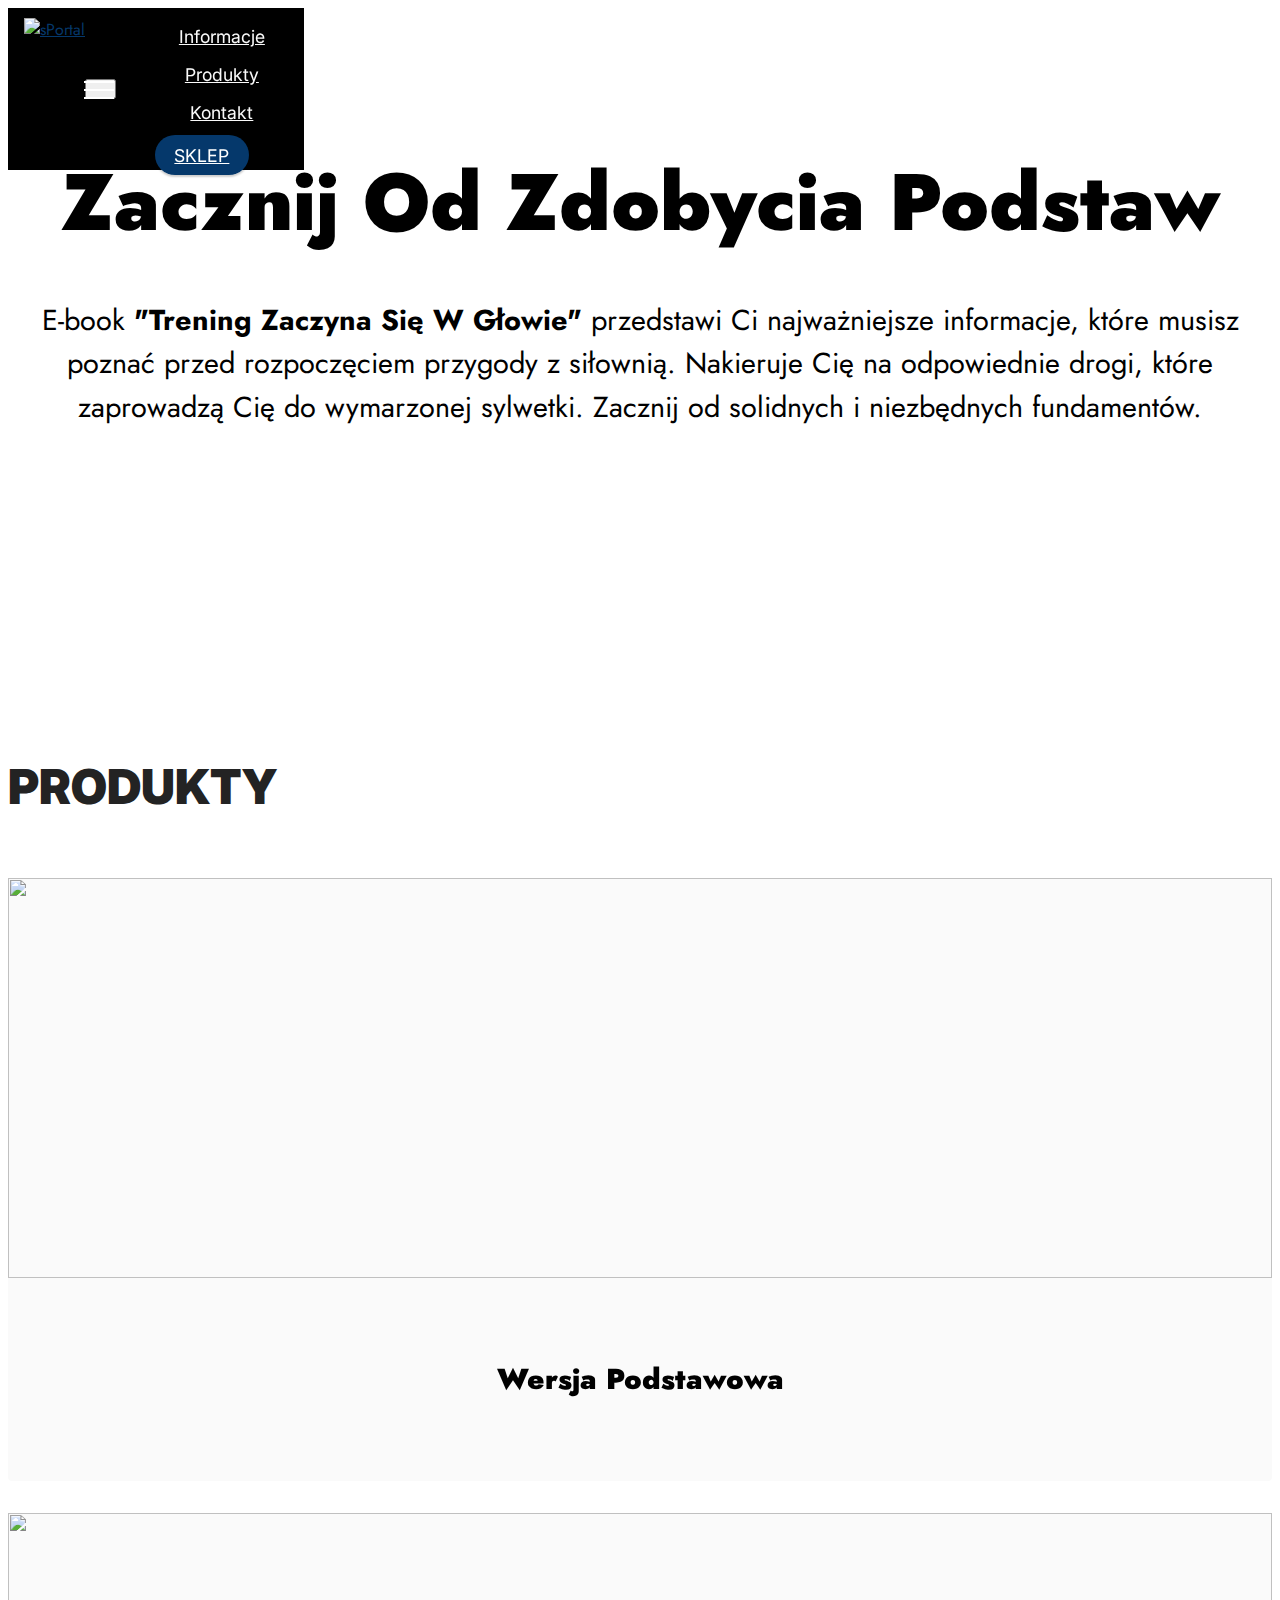
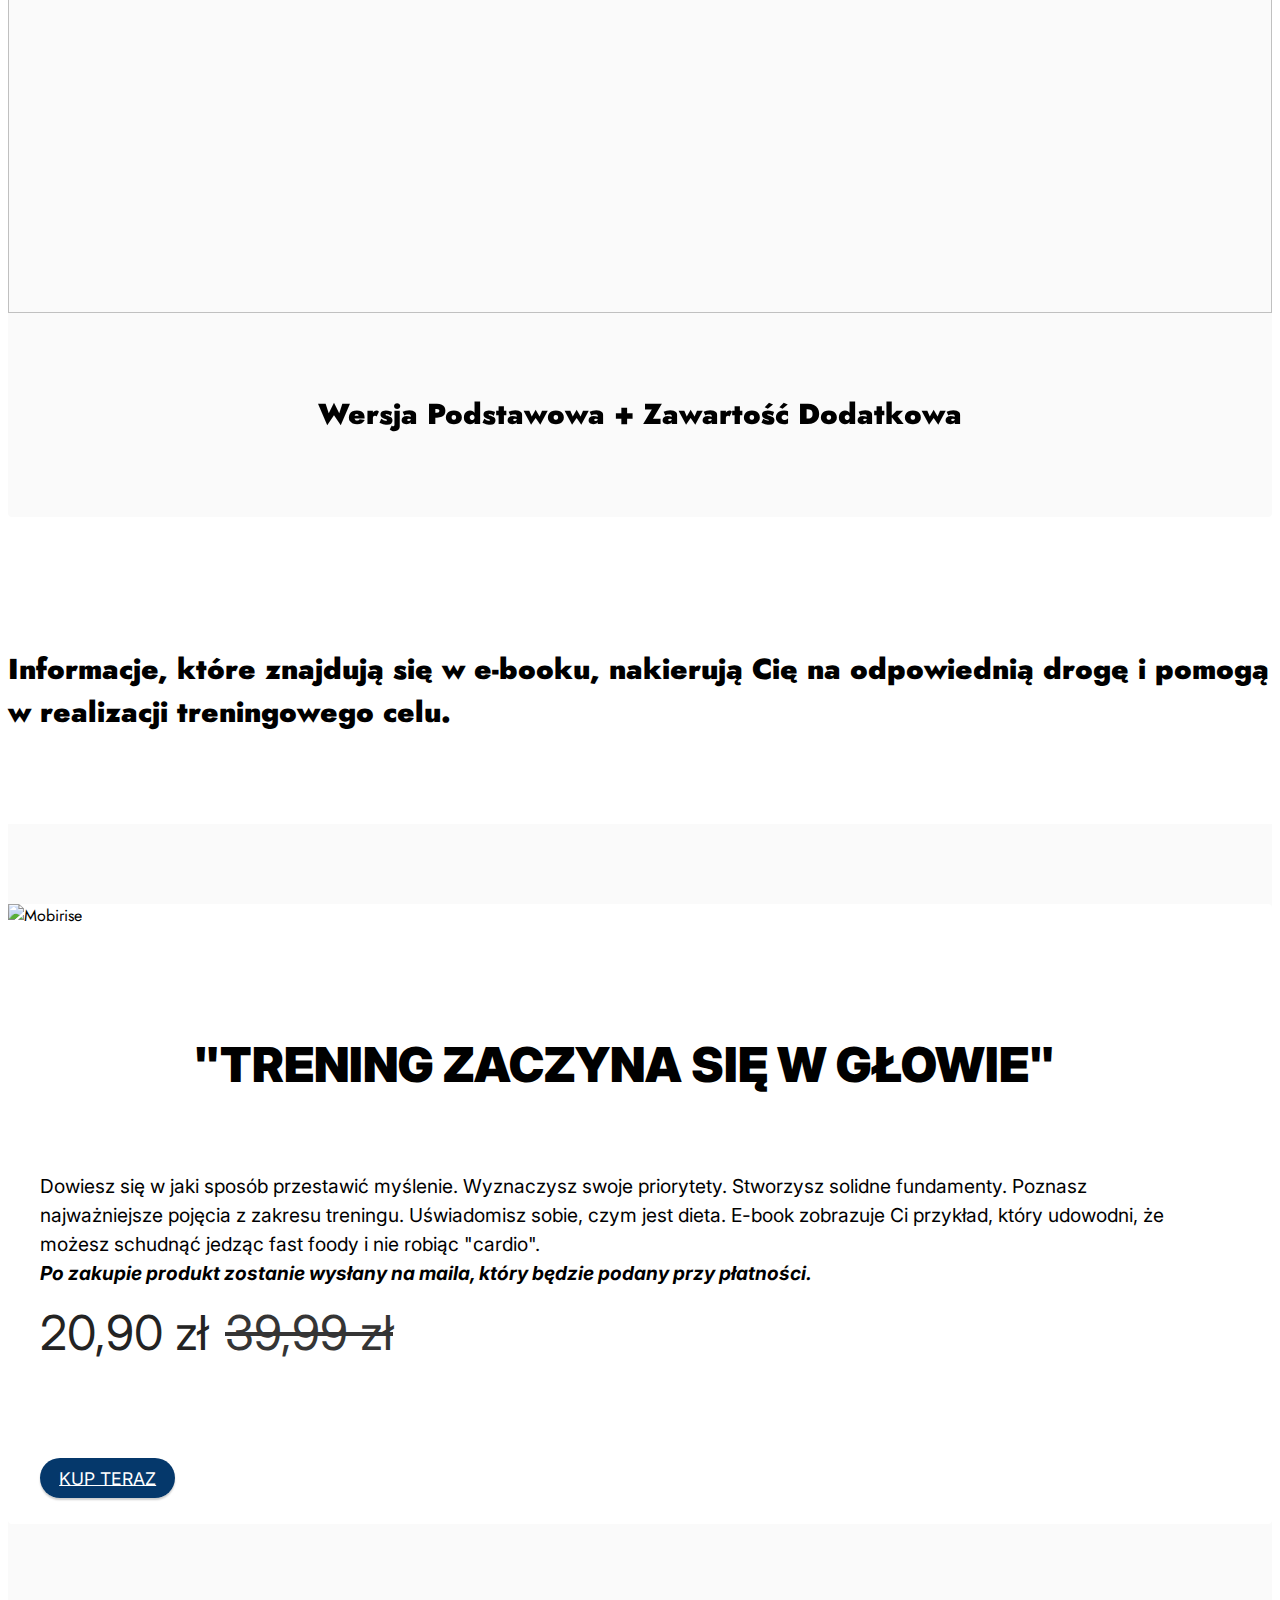
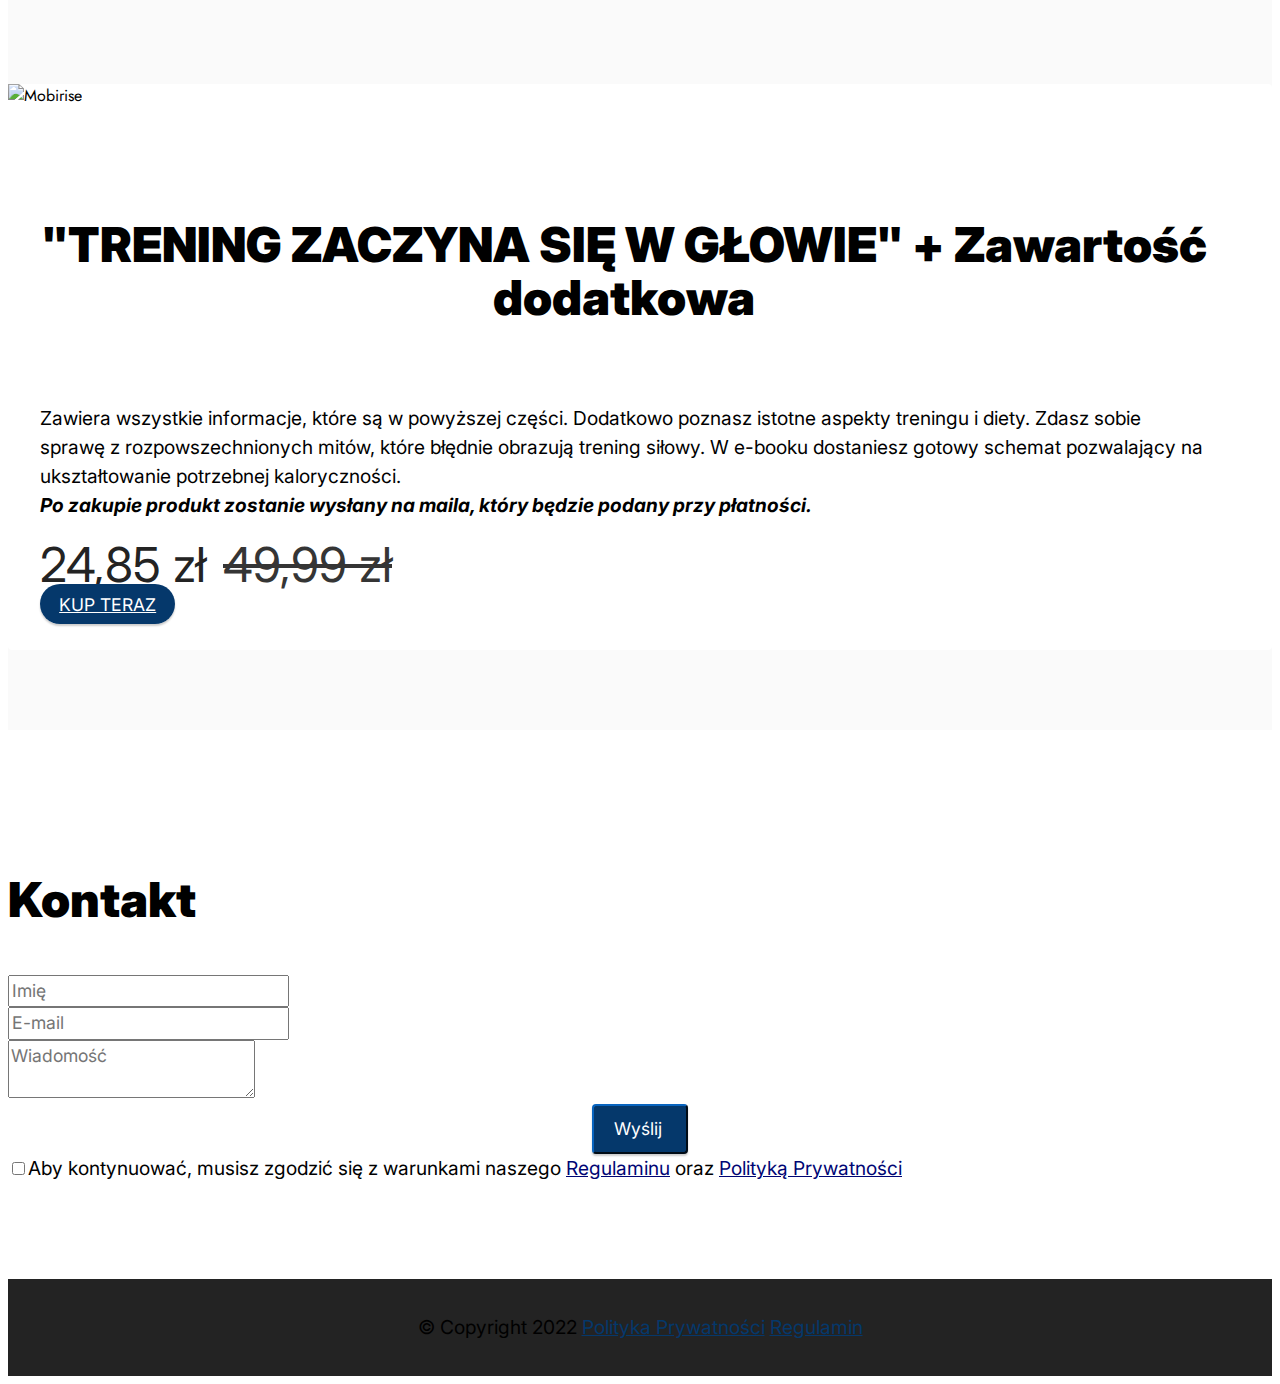
==== commit 25ae902a: "Update index.html" ====
--- a/index.html
+++ b/index.html
@@ -11,6 +11,7 @@
   
   
   <title>Home</title>
+  <link rel="stylesheet" href="assets/web/assets/mobirise-icons2/mobirise2.css">
   <link rel="stylesheet" href="assets/bootstrap/css/bootstrap.min.css">
   <link rel="stylesheet" href="assets/bootstrap/css/bootstrap-grid.min.css">
   <link rel="stylesheet" href="assets/bootstrap/css/bootstrap-reboot.min.css">
@@ -136,6 +137,29 @@
     </div>
 </section>
 
+<section data-bs-version="5.1" class="features18 cid-sWe0KpPGnz" id="features19-p">
+
+    
+
+    
+    <div>
+        <div class="row justify-content-center">
+            <div class="card col-12 col-lg offset-lg-1">
+                <div class="card-wrapper">
+                    <h6 class="card-title mbr-fonts-style mb-4 display-5"><strong>Informacje, które znajdują się w e-booku, nakierują Cię na odpowiednią drogę i pomogą w realizacji treningowego celu.&nbsp;</strong></h6>
+                    
+                    
+                </div>
+            </div>
+            <div class="col-12 col-lg-7">
+                <div class="image-wrapper">
+                    <img src="assets/images/cytaty-2-mok-1476x1107.png" alt="">
+                </div>
+            </div>
+        </div>
+    </div>
+</section>
+
 <section data-bs-version="5.1" class="features6 cid-sVO7taE5Ej" id="features7-4">
     <!---->
     
@@ -152,10 +176,10 @@
                 <div class="col-12 col-lg">
                     <div class="text-box">
                         <h5 class="mbr-title mbr-fonts-style display-2"><strong>"TRENING ZACZYNA SIĘ W GŁOWIE"</strong></h5>
-                        <p class="mbr-text mbr-fonts-style display-7">Dowiesz się w jaki sposób przestawić myślenie. Wyznaczysz swoje priorytety. Stworzysz solidne fundamenty. Poznasz najważniejsze pojęcia z zakresu treningu. Uświadomisz sobie, czym jest dieta. Zobrazuję Ci przykład, który udowodni, że możesz schudnąć jedząc fast foody i nie robiąc "cardio".&nbsp;</p>
+                        <p class="mbr-text mbr-fonts-style display-7">Dowiesz się w jaki sposób przestawić myślenie. Wyznaczysz swoje priorytety. Stworzysz solidne fundamenty. Poznasz najważniejsze pojęcia z zakresu treningu. Uświadomisz sobie, czym jest dieta. E-book zobrazuje Ci przykład, który udowodni, że możesz schudnąć jedząc fast foody i nie robiąc "cardio". <br><strong><em>Po zakupie produkt zostanie wysłany na maila, który będzie podany przy płatności.</em></strong><br></p>
                         <div class="cost">
                             <span class="currentcost mbr-fonts-style pr-2 display-2">20,90 zł&nbsp;</span>
-                            <span class="oldcost mbr-fonts-style display-2">39,99 zł</span>
+                            <span class="oldcost mbr-fonts-style display-2">39,99 zł<br><br><br></span>
                         </div>
                         <div class="mbr-section-btn pt-3"><a href="https://www.paypal.com/cgi-bin/webscr?cmd=_s-xclick&hosted_button_id=CDDQSL75PV5KA" class="btn btn-primary display-4" target="_blank">KUP TERAZ</a></div>
                     </div>
@@ -181,7 +205,7 @@
                 <div class="col-12 col-lg">
                     <div class="text-box">
                         <h5 class="mbr-title mbr-fonts-style display-2"><strong>"TRENING ZACZYNA SIĘ W GŁOWI</strong><strong>E"&nbsp;</strong><strong>+ Zawartość dodatkowa</strong></h5>
-                        <p class="mbr-text mbr-fonts-style display-7">Zawiera wszystkie informacje, które są w powyższej części. Dodatkowo poznasz istotne aspekty treningu i diety. Zdasz sobie sprawę z rozpowszechnionych mitów, które błędnie obrazują trening siłowy. Dostaniesz gotowy schemat pozwalający na ukształtowanie potrzebnej kaloryczności.&nbsp;&nbsp;</p>
+                        <p class="mbr-text mbr-fonts-style display-7">Zawiera wszystkie informacje, które są w powyższej części. Dodatkowo poznasz istotne aspekty treningu i diety. Zdasz sobie sprawę z rozpowszechnionych mitów, które błędnie obrazują trening siłowy. W e-booku dostaniesz gotowy schemat pozwalający na ukształtowanie potrzebnej kaloryczności.<br><strong><em>Po zakupie produkt zostanie wysłany na maila, który będzie podany przy płatności.</em></strong><br></p>
                         <div class="cost">
                             <span class="currentcost mbr-fonts-style pr-2 display-2">24,85 zł&nbsp;</span>
                             <span class="oldcost mbr-fonts-style display-2">49,99 zł</span>
@@ -204,7 +228,7 @@
         </div>
         <div class="row justify-content-center mt-4">
             <div class="col-lg-8 mx-auto mbr-form" data-form-type="formoid">
-                <form action="https://mobirise.eu/" method="POST" class="mbr-form form-with-styler" data-form-title="Form Name"><input type="hidden" name="email" data-form-email="true" value="e1qSbpjts0EFUE/GZY4yC/6rF7Xz7cFdhLVZPNlSPciImTyWV0Fo5/ytz1+WiYhYItFQpyDbydy23hysNlDXmkev3LD65ikXYPmBU1XZZEnwX6GBpeaRLpBUWXXqmfSB">
+                <form action="https://mobirise.eu/" method="POST" class="mbr-form form-with-styler" data-form-title="Form Name"><input type="hidden" name="email" data-form-email="true" value="0GUbTbGBE6GfkCNTuIIQfqyGbgue22c2COpn52BIPrjKhgcSj3OHElUDLSVpT8404O+C1mVt/b/gft2BcGCpcxe39tE+4REtbsX6iFifWwbtmu0R8VbT/EleOoCnB7xa">
                     <div class="row">
                         <div hidden="hidden" data-form-alert="" class="alert alert-success col-12">Dziękuję za wysłanie wiadomości!</div>
                         <div hidden="hidden" data-form-alert-danger="" class="alert alert-danger col-12">
@@ -248,9 +272,9 @@
             </div>
         </div>
     </div>
-</section><section style="background-color: #fff; font-family: -apple-system, BlinkMacSystemFont, 'Segoe UI', 'Roboto', 'Helvetica Neue', Arial, sans-serif; color:#aaa; font-size:12px; padding: 0; align-items: center; display: flex;"><a href="https://mobirise.site/w" style="flex: 1 1; height: 3rem; padding-left: 1rem;"></a><p style="flex: 0 0 auto; margin:0; padding-right:1rem;">Built with Mobirise - <a href="https://mobirise.site/m" style="color:#aaa;">Find more</a></p></section><script src="assets/bootstrap/js/bootstrap.bundle.min.js"></script>  <script src="assets/parallax/jarallax.js"></script>  <script src="assets/web/assets/cookies-alert-plugin/cookies-alert-core.js"></script>  <script src="assets/web/assets/cookies-alert-plugin/cookies-alert-script.js"></script>  <script src="assets/smoothscroll/smooth-scroll.js"></script>  <script src="assets/ytplayer/index.js"></script>  <script src="assets/dropdown/js/navbar-dropdown.js"></script>  <script src="assets/theme/js/script.js"></script>  <script src="assets/formoid/formoid.min.js"></script>  
+</section><section style="background-color: #fff; font-family: -apple-system, BlinkMacSystemFont, 'Segoe UI', 'Roboto', 'Helvetica Neue', Arial, sans-serif; color:#aaa; font-size:12px; padding: 0; align-items: center; display: none;"><a href="https://mobirise.site/t" style="flex: 1 1; height: 0; padding-left: 1rem;"></a><p style="flex: 0 0 auto; margin:0; padding-right:1rem;">Created with Mobirise - <a href="https://mobirise.site/m" style="color:#aaa;">Learn more</a></p></section><script src="assets/bootstrap/js/bootstrap.bundle.min.js"></script>  <script src="assets/parallax/jarallax.js"></script>  <script src="assets/web/assets/cookies-alert-plugin/cookies-alert-core.js"></script>  <script src="assets/web/assets/cookies-alert-plugin/cookies-alert-script.js"></script>  <script src="assets/smoothscroll/smooth-scroll.js"></script>  <script src="assets/ytplayer/index.js"></script>  <script src="assets/dropdown/js/navbar-dropdown.js"></script>  <script src="assets/theme/js/script.js"></script>  <script src="assets/formoid/formoid.min.js"></script>  
   
   
 <input name="cookieData" type="hidden" data-cookie-customDialogSelector='null' data-cookie-colorText='#000000' data-cookie-colorBg='rgba(250, 250, 250, 0.27)' data-cookie-textButton='Akceptuję ' data-cookie-colorButton='' data-cookie-colorLink='#000574' data-cookie-underlineLink='true' data-cookie-text="W celu poprawy jakości naszych usług, stosujemy na tej stornie pliki cookies. Więcej szczegółów na ten temat znajdziesz na stronie <a href='polityka.html'>Polityka Prywatności</a>.">
   </body>
-</html>+</html>
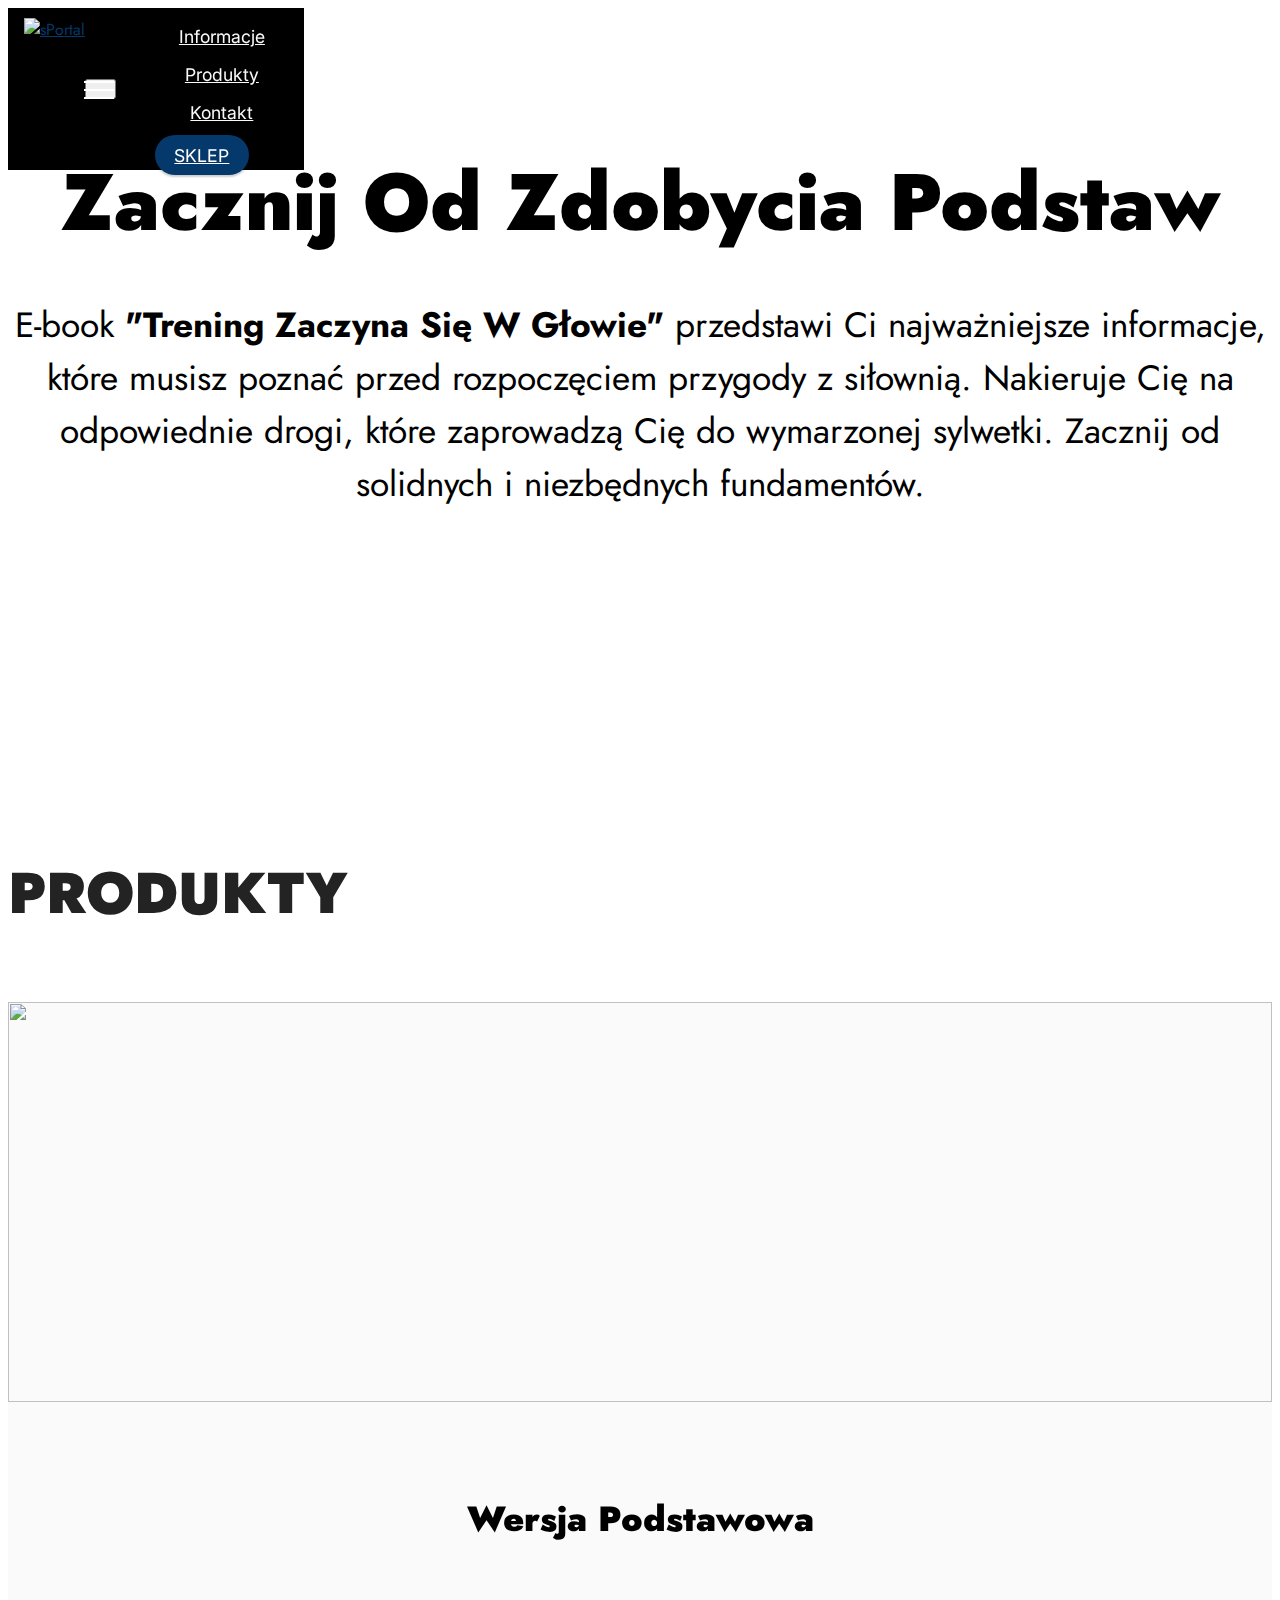
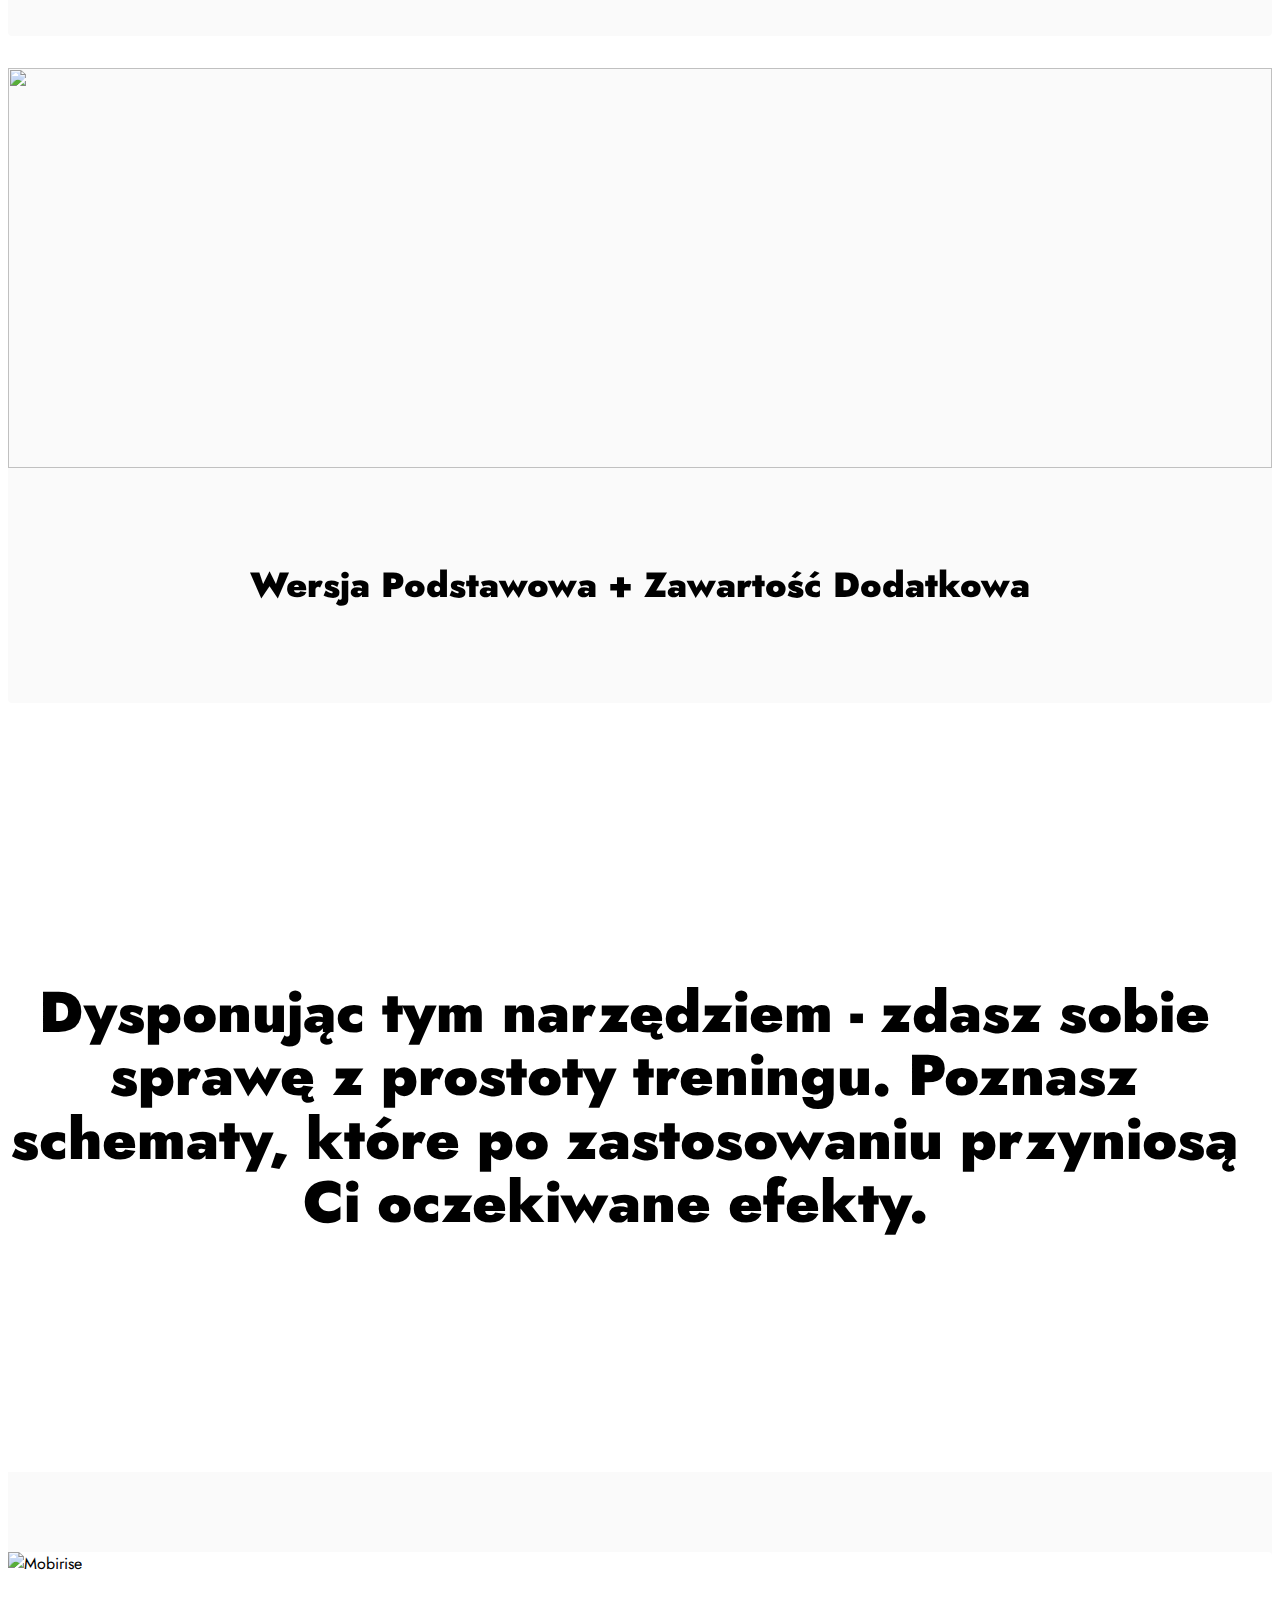
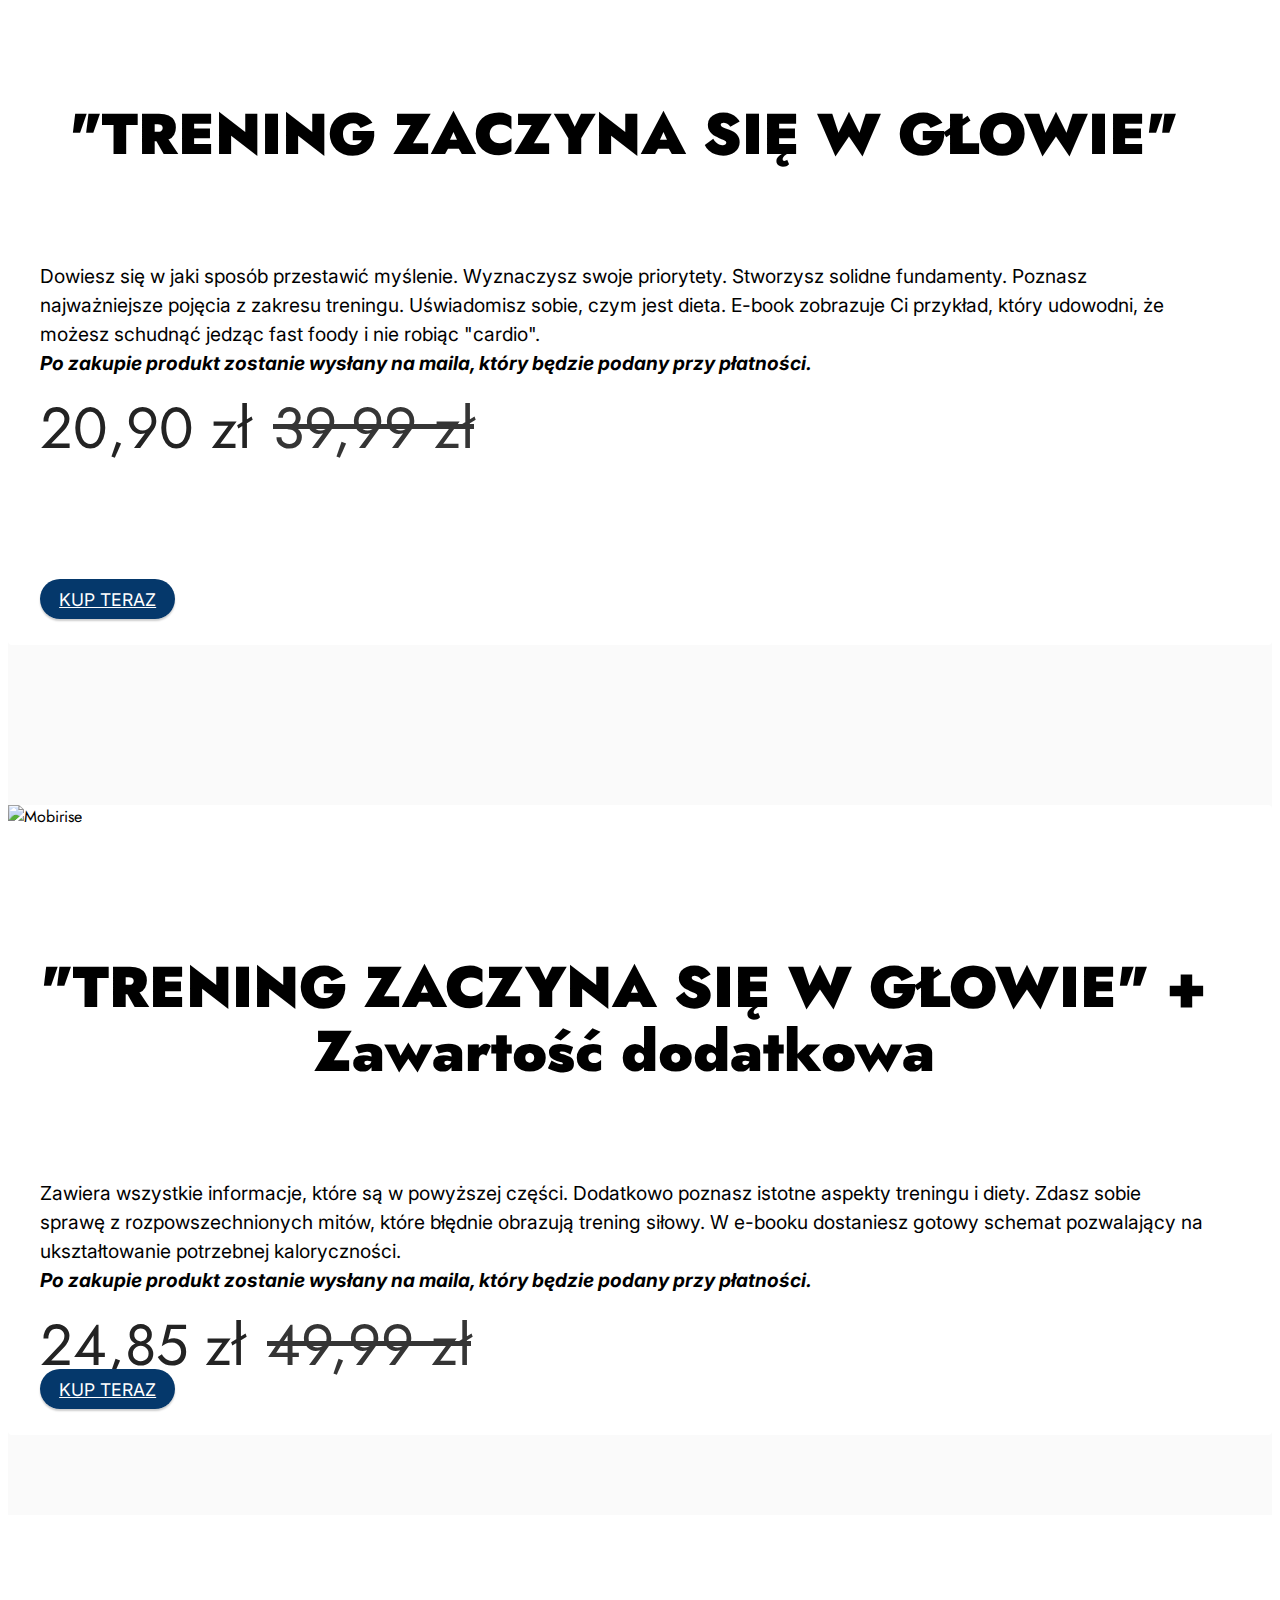
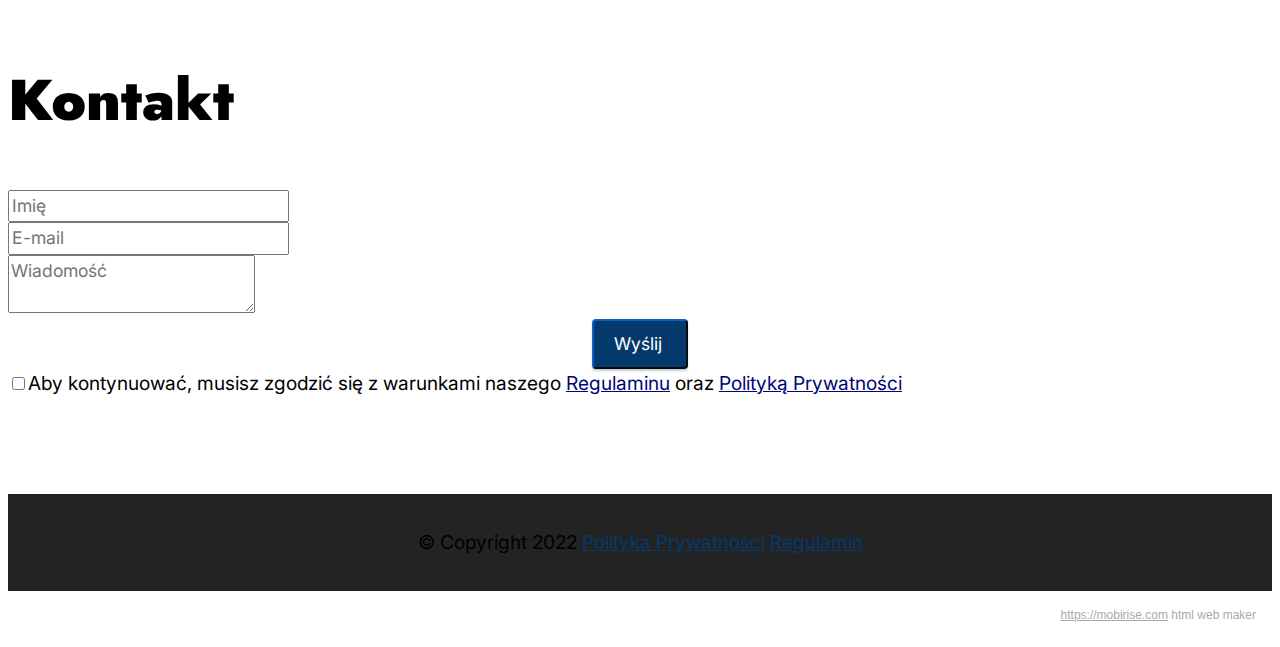
==== commit eea8deff: "Add files via upload" ====
--- a/index.html
+++ b/index.html
@@ -67,7 +67,7 @@
                 </div>
             </button>
             <div class="collapse navbar-collapse" id="navbarSupportedContent">
-                <ul class="navbar-nav nav-dropdown" data-app-modern-menu="true"><li class="nav-item"><a class="nav-link link text-white display-4" href="index.html#header1-1">Informacje</a></li>
+                <ul class="navbar-nav nav-dropdown" data-app-modern-menu="true"><li class="nav-item"><a class="nav-link link text-white text-primary display-4" href="index.html#features19-p">Informacje</a></li>
                     <li class="nav-item"><a class="nav-link link text-white show display-4" href="index.html#content1-7" aria-expanded="false">Produkty</a></li>
                     <li class="nav-item"><a class="nav-link link text-white text-primary display-4" href="index.html#form5-m">Kontakt</a>
                     </li></ul>
@@ -146,7 +146,7 @@
         <div class="row justify-content-center">
             <div class="card col-12 col-lg offset-lg-1">
                 <div class="card-wrapper">
-                    <h6 class="card-title mbr-fonts-style mb-4 display-5"><strong>Informacje, które znajdują się w e-booku, nakierują Cię na odpowiednią drogę i pomogą w realizacji treningowego celu.&nbsp;</strong></h6>
+                    <h6 class="card-title mbr-fonts-style mb-4 display-2"><strong>Dysponując tym narzędziem - zdasz sobie sprawę z prostoty treningu. Poznasz schematy, które po zastosowaniu przyniosą Ci oczekiwane efekty.&nbsp;</strong></h6>
                     
                     
                 </div>
@@ -228,7 +228,7 @@
         </div>
         <div class="row justify-content-center mt-4">
             <div class="col-lg-8 mx-auto mbr-form" data-form-type="formoid">
-                <form action="https://mobirise.eu/" method="POST" class="mbr-form form-with-styler" data-form-title="Form Name"><input type="hidden" name="email" data-form-email="true" value="0GUbTbGBE6GfkCNTuIIQfqyGbgue22c2COpn52BIPrjKhgcSj3OHElUDLSVpT8404O+C1mVt/b/gft2BcGCpcxe39tE+4REtbsX6iFifWwbtmu0R8VbT/EleOoCnB7xa">
+                <form action="https://mobirise.eu/" method="POST" class="mbr-form form-with-styler" data-form-title="Form Name"><input type="hidden" name="email" data-form-email="true" value="VrAMb9qqxdzxSvM98dN0uqgsHEWnRA3tYR+Mg1SHMYYHfq95LxT7xUCFbRxRbxopu+ylbGr7i+SDMuvIk3WPAgA/OHuAlGr/hLjsFiYbpafx3w0yAu8zk9QYMa/B8Mu2">
                     <div class="row">
                         <div hidden="hidden" data-form-alert="" class="alert alert-success col-12">Dziękuję za wysłanie wiadomości!</div>
                         <div hidden="hidden" data-form-alert-danger="" class="alert alert-danger col-12">
@@ -272,9 +272,9 @@
             </div>
         </div>
     </div>
-</section><section style="background-color: #fff; font-family: -apple-system, BlinkMacSystemFont, 'Segoe UI', 'Roboto', 'Helvetica Neue', Arial, sans-serif; color:#aaa; font-size:12px; padding: 0; align-items: center; display: none;"><a href="https://mobirise.site/t" style="flex: 1 1; height: 0; padding-left: 1rem;"></a><p style="flex: 0 0 auto; margin:0; padding-right:1rem;">Created with Mobirise - <a href="https://mobirise.site/m" style="color:#aaa;">Learn more</a></p></section><script src="assets/bootstrap/js/bootstrap.bundle.min.js"></script>  <script src="assets/parallax/jarallax.js"></script>  <script src="assets/web/assets/cookies-alert-plugin/cookies-alert-core.js"></script>  <script src="assets/web/assets/cookies-alert-plugin/cookies-alert-script.js"></script>  <script src="assets/smoothscroll/smooth-scroll.js"></script>  <script src="assets/ytplayer/index.js"></script>  <script src="assets/dropdown/js/navbar-dropdown.js"></script>  <script src="assets/theme/js/script.js"></script>  <script src="assets/formoid/formoid.min.js"></script>  
+</section><section style="background-color: #fff; font-family: -apple-system, BlinkMacSystemFont, 'Segoe UI', 'Roboto', 'Helvetica Neue', Arial, sans-serif; color:#aaa; font-size:12px; padding: 0; align-items: center; display: flex;"><a href="https://mobirise.site/y" style="flex: 1 1; height: 3rem; padding-left: 1rem;"></a><p style="flex: 0 0 auto; margin:0; padding-right:1rem;"><a href="https://mobirise.site" style="color:#aaa;">https://mobirise.com</a> html web maker</p></section><script src="assets/bootstrap/js/bootstrap.bundle.min.js"></script>  <script src="assets/parallax/jarallax.js"></script>  <script src="assets/web/assets/cookies-alert-plugin/cookies-alert-core.js"></script>  <script src="assets/web/assets/cookies-alert-plugin/cookies-alert-script.js"></script>  <script src="assets/smoothscroll/smooth-scroll.js"></script>  <script src="assets/ytplayer/index.js"></script>  <script src="assets/dropdown/js/navbar-dropdown.js"></script>  <script src="assets/theme/js/script.js"></script>  <script src="assets/formoid/formoid.min.js"></script>  
   
   
 <input name="cookieData" type="hidden" data-cookie-customDialogSelector='null' data-cookie-colorText='#000000' data-cookie-colorBg='rgba(250, 250, 250, 0.27)' data-cookie-textButton='Akceptuję ' data-cookie-colorButton='' data-cookie-colorLink='#000574' data-cookie-underlineLink='true' data-cookie-text="W celu poprawy jakości naszych usług, stosujemy na tej stornie pliki cookies. Więcej szczegółów na ten temat znajdziesz na stronie <a href='polityka.html'>Polityka Prywatności</a>.">
   </body>
-</html>
+</html>--- a/assets/mobirise/css/mbr-additional.css
+++ b/assets/mobirise/css/mbr-additional.css
@@ -13,12 +13,12 @@
   font-size: 6.25rem;
 }
 .display-2 {
-  font-family: 'Inter', sans-serif;
-  font-size: 3rem;
+  font-family: 'Jost', sans-serif;
+  font-size: 3.6rem;
   line-height: 1.1;
 }
 .display-2 > .mbr-iconfont {
-  font-size: 3.75rem;
+  font-size: 4.5rem;
 }
 .display-4 {
   font-family: 'Inter', sans-serif;
@@ -30,11 +30,11 @@
 }
 .display-5 {
   font-family: 'Jost', sans-serif;
-  font-size: 1.8rem;
+  font-size: 2.2rem;
   line-height: 1.5;
 }
 .display-5 > .mbr-iconfont {
-  font-size: 2.25rem;
+  font-size: 2.75rem;
 }
 .display-7 {
   font-family: 'Inter', sans-serif;
@@ -61,9 +61,9 @@
     line-height: calc( 1.1 * (2.4rem + (5 - 2.4) * ((100vw - 20rem) / (48 - 20))));
   }
   .display-2 {
-    font-size: 2.4rem;
-    font-size: calc( 1.7rem + (3 - 1.7) * ((100vw - 20rem) / (48 - 20)));
-    line-height: calc( 1.3 * (1.7rem + (3 - 1.7) * ((100vw - 20rem) / (48 - 20))));
+    font-size: 2.88rem;
+    font-size: calc( 1.91rem + (3.6 - 1.91) * ((100vw - 20rem) / (48 - 20)));
+    line-height: calc( 1.3 * (1.91rem + (3.6 - 1.91) * ((100vw - 20rem) / (48 - 20))));
   }
   .display-4 {
     font-size: 0.88rem;
@@ -71,9 +71,9 @@
     line-height: calc( 1.4 * (1.0350000000000001rem + (1.1 - 1.0350000000000001) * ((100vw - 20rem) / (48 - 20))));
   }
   .display-5 {
-    font-size: 1.44rem;
-    font-size: calc( 1.28rem + (1.8 - 1.28) * ((100vw - 20rem) / (48 - 20)));
-    line-height: calc( 1.4 * (1.28rem + (1.8 - 1.28) * ((100vw - 20rem) / (48 - 20))));
+    font-size: 1.76rem;
+    font-size: calc( 1.42rem + (2.2 - 1.42) * ((100vw - 20rem) / (48 - 20)));
+    line-height: calc( 1.4 * (1.42rem + (2.2 - 1.42) * ((100vw - 20rem) / (48 - 20))));
   }
   .display-7 {
     font-size: 0.96rem;
@@ -1136,6 +1136,37 @@
 .cid-sVOdonAum1 .mbr-section-subtitle {
   text-align: center;
 }
+.cid-sWe0KpPGnz {
+  padding-top: 5rem;
+  padding-bottom: 5rem;
+  background-color: #ffffff;
+}
+.cid-sWe0KpPGnz .row {
+  align-items: center;
+}
+@media (max-width: 991px) {
+  .cid-sWe0KpPGnz .row {
+    flex-direction: column-reverse;
+  }
+  .cid-sWe0KpPGnz .image-wrapper {
+    margin-bottom: 2rem;
+  }
+  .cid-sWe0KpPGnz .card-wrapper {
+    padding: 0 1rem;
+  }
+}
+@media (min-width: 992px) {
+  .cid-sWe0KpPGnz .card-wrapper {
+    padding-right: 2rem;
+  }
+}
+.cid-sWe0KpPGnz .image-wrapper img {
+  width: 100%;
+  object-fit: cover;
+}
+.cid-sWe0KpPGnz .card-title {
+  text-align: center;
+}
 .cid-sVO7taE5Ej {
   padding-top: 5rem;
   padding-bottom: 5rem;
@@ -1144,9 +1175,11 @@
 .cid-sVO7taE5Ej .oldcost {
   text-decoration: line-through;
   color: #353535;
+  text-align: center;
 }
 .cid-sVO7taE5Ej .currentcost {
   color: #232323;
+  text-align: right;
 }
 .cid-sVO7taE5Ej .card-wrapper {
   border-radius: 4px;
@@ -1174,6 +1207,11 @@
 }
 .cid-sVO7taE5Ej H5 {
   text-align: center;
+}
+.cid-sVO7taE5Ej .mbr-text,
+.cid-sVO7taE5Ej .cost,
+.cid-sVO7taE5Ej .mbr-section-btn {
+  text-align: left;
 }
 .cid-sVO7uNRsmo {
   padding-top: 5rem;
--- a/assets/mobirise/css/mbr-additional.css
+++ b/assets/mobirise/css/mbr-additional.css
@@ -13,12 +13,12 @@
   font-size: 6.25rem;
 }
 .display-2 {
-  font-family: 'Inter', sans-serif;
-  font-size: 3rem;
+  font-family: 'Jost', sans-serif;
+  font-size: 3.6rem;
   line-height: 1.1;
 }
 .display-2 > .mbr-iconfont {
-  font-size: 3.75rem;
+  font-size: 4.5rem;
 }
 .display-4 {
   font-family: 'Inter', sans-serif;
@@ -30,11 +30,11 @@
 }
 .display-5 {
   font-family: 'Jost', sans-serif;
-  font-size: 1.8rem;
+  font-size: 2.2rem;
   line-height: 1.5;
 }
 .display-5 > .mbr-iconfont {
-  font-size: 2.25rem;
+  font-size: 2.75rem;
 }
 .display-7 {
   font-family: 'Inter', sans-serif;
@@ -61,9 +61,9 @@
     line-height: calc( 1.1 * (2.4rem + (5 - 2.4) * ((100vw - 20rem) / (48 - 20))));
   }
   .display-2 {
-    font-size: 2.4rem;
-    font-size: calc( 1.7rem + (3 - 1.7) * ((100vw - 20rem) / (48 - 20)));
-    line-height: calc( 1.3 * (1.7rem + (3 - 1.7) * ((100vw - 20rem) / (48 - 20))));
+    font-size: 2.88rem;
+    font-size: calc( 1.91rem + (3.6 - 1.91) * ((100vw - 20rem) / (48 - 20)));
+    line-height: calc( 1.3 * (1.91rem + (3.6 - 1.91) * ((100vw - 20rem) / (48 - 20))));
   }
   .display-4 {
     font-size: 0.88rem;
@@ -71,9 +71,9 @@
     line-height: calc( 1.4 * (1.0350000000000001rem + (1.1 - 1.0350000000000001) * ((100vw - 20rem) / (48 - 20))));
   }
   .display-5 {
-    font-size: 1.44rem;
-    font-size: calc( 1.28rem + (1.8 - 1.28) * ((100vw - 20rem) / (48 - 20)));
-    line-height: calc( 1.4 * (1.28rem + (1.8 - 1.28) * ((100vw - 20rem) / (48 - 20))));
+    font-size: 1.76rem;
+    font-size: calc( 1.42rem + (2.2 - 1.42) * ((100vw - 20rem) / (48 - 20)));
+    line-height: calc( 1.4 * (1.42rem + (2.2 - 1.42) * ((100vw - 20rem) / (48 - 20))));
   }
   .display-7 {
     font-size: 0.96rem;
@@ -1136,6 +1136,37 @@
 .cid-sVOdonAum1 .mbr-section-subtitle {
   text-align: center;
 }
+.cid-sWe0KpPGnz {
+  padding-top: 5rem;
+  padding-bottom: 5rem;
+  background-color: #ffffff;
+}
+.cid-sWe0KpPGnz .row {
+  align-items: center;
+}
+@media (max-width: 991px) {
+  .cid-sWe0KpPGnz .row {
+    flex-direction: column-reverse;
+  }
+  .cid-sWe0KpPGnz .image-wrapper {
+    margin-bottom: 2rem;
+  }
+  .cid-sWe0KpPGnz .card-wrapper {
+    padding: 0 1rem;
+  }
+}
+@media (min-width: 992px) {
+  .cid-sWe0KpPGnz .card-wrapper {
+    padding-right: 2rem;
+  }
+}
+.cid-sWe0KpPGnz .image-wrapper img {
+  width: 100%;
+  object-fit: cover;
+}
+.cid-sWe0KpPGnz .card-title {
+  text-align: center;
+}
 .cid-sVO7taE5Ej {
   padding-top: 5rem;
   padding-bottom: 5rem;
@@ -1144,9 +1175,11 @@
 .cid-sVO7taE5Ej .oldcost {
   text-decoration: line-through;
   color: #353535;
+  text-align: center;
 }
 .cid-sVO7taE5Ej .currentcost {
   color: #232323;
+  text-align: right;
 }
 .cid-sVO7taE5Ej .card-wrapper {
   border-radius: 4px;
@@ -1174,6 +1207,11 @@
 }
 .cid-sVO7taE5Ej H5 {
   text-align: center;
+}
+.cid-sVO7taE5Ej .mbr-text,
+.cid-sVO7taE5Ej .cost,
+.cid-sVO7taE5Ej .mbr-section-btn {
+  text-align: left;
 }
 .cid-sVO7uNRsmo {
   padding-top: 5rem;
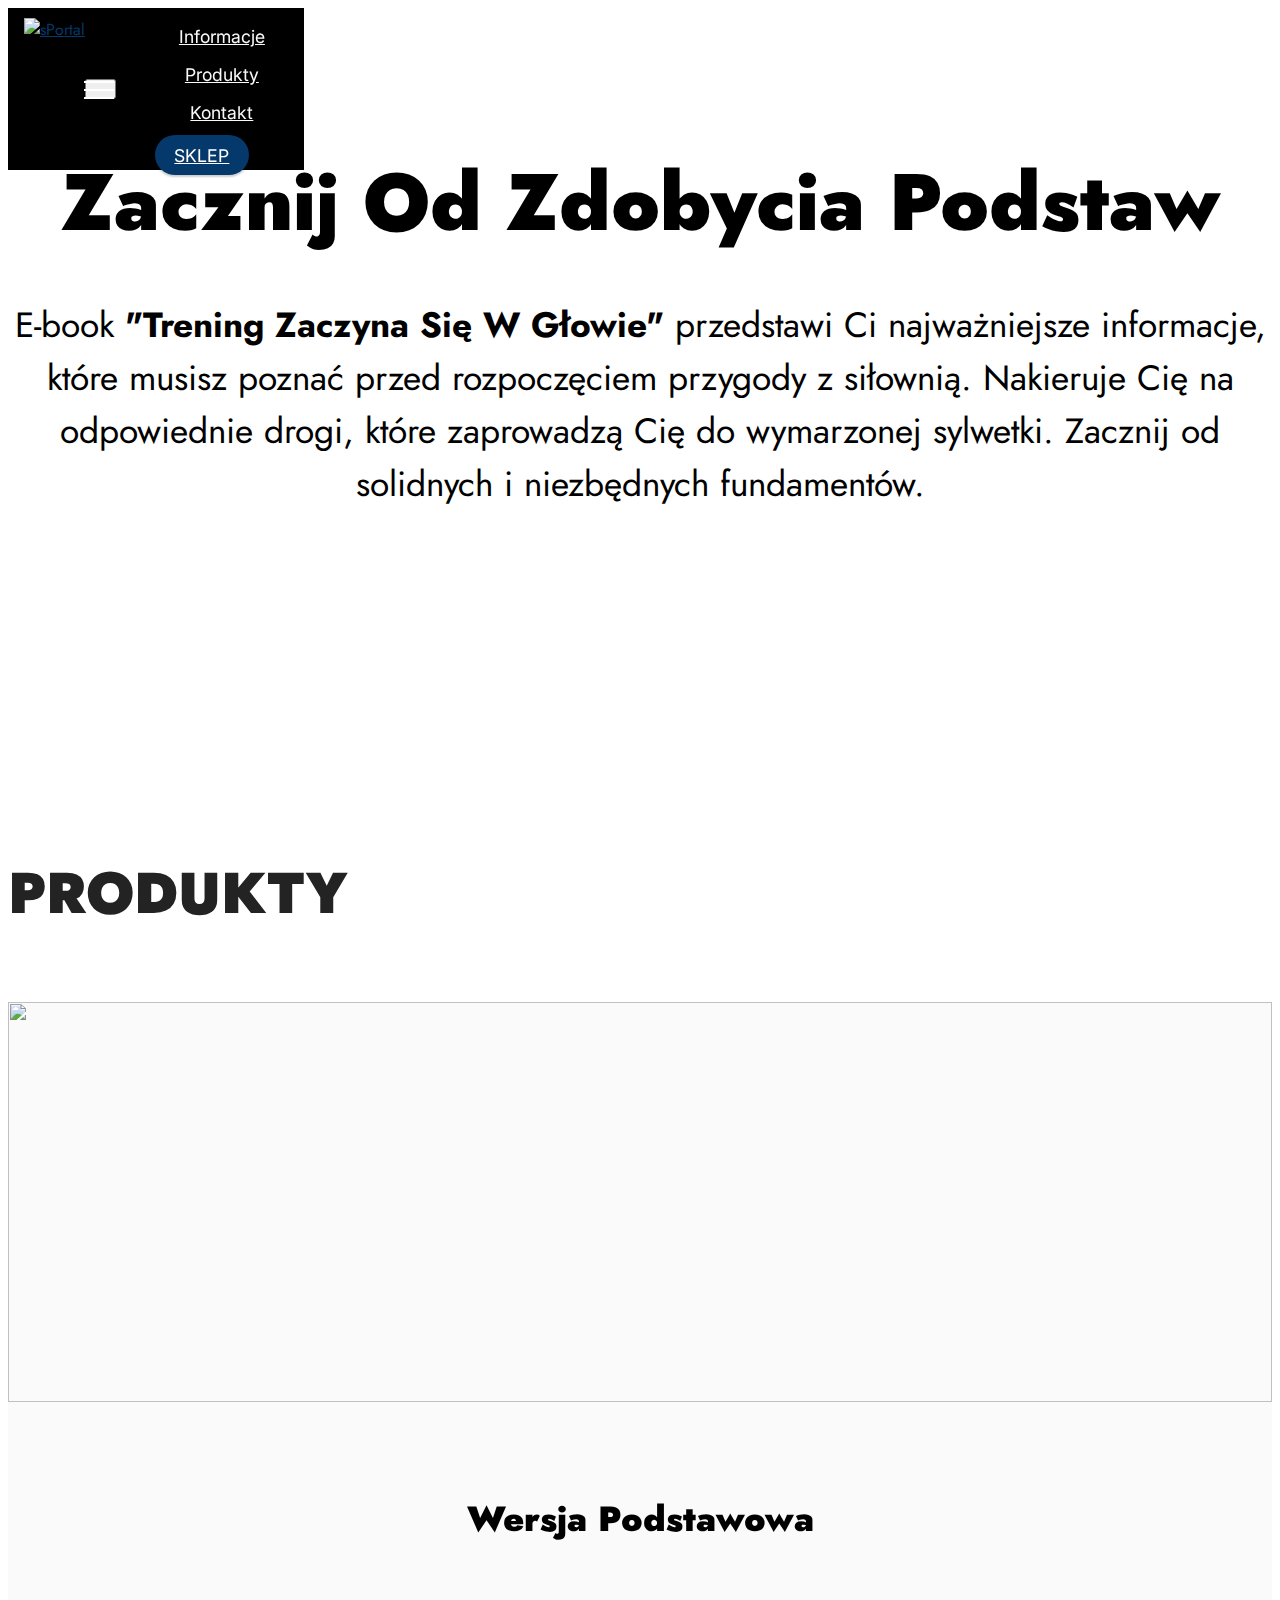
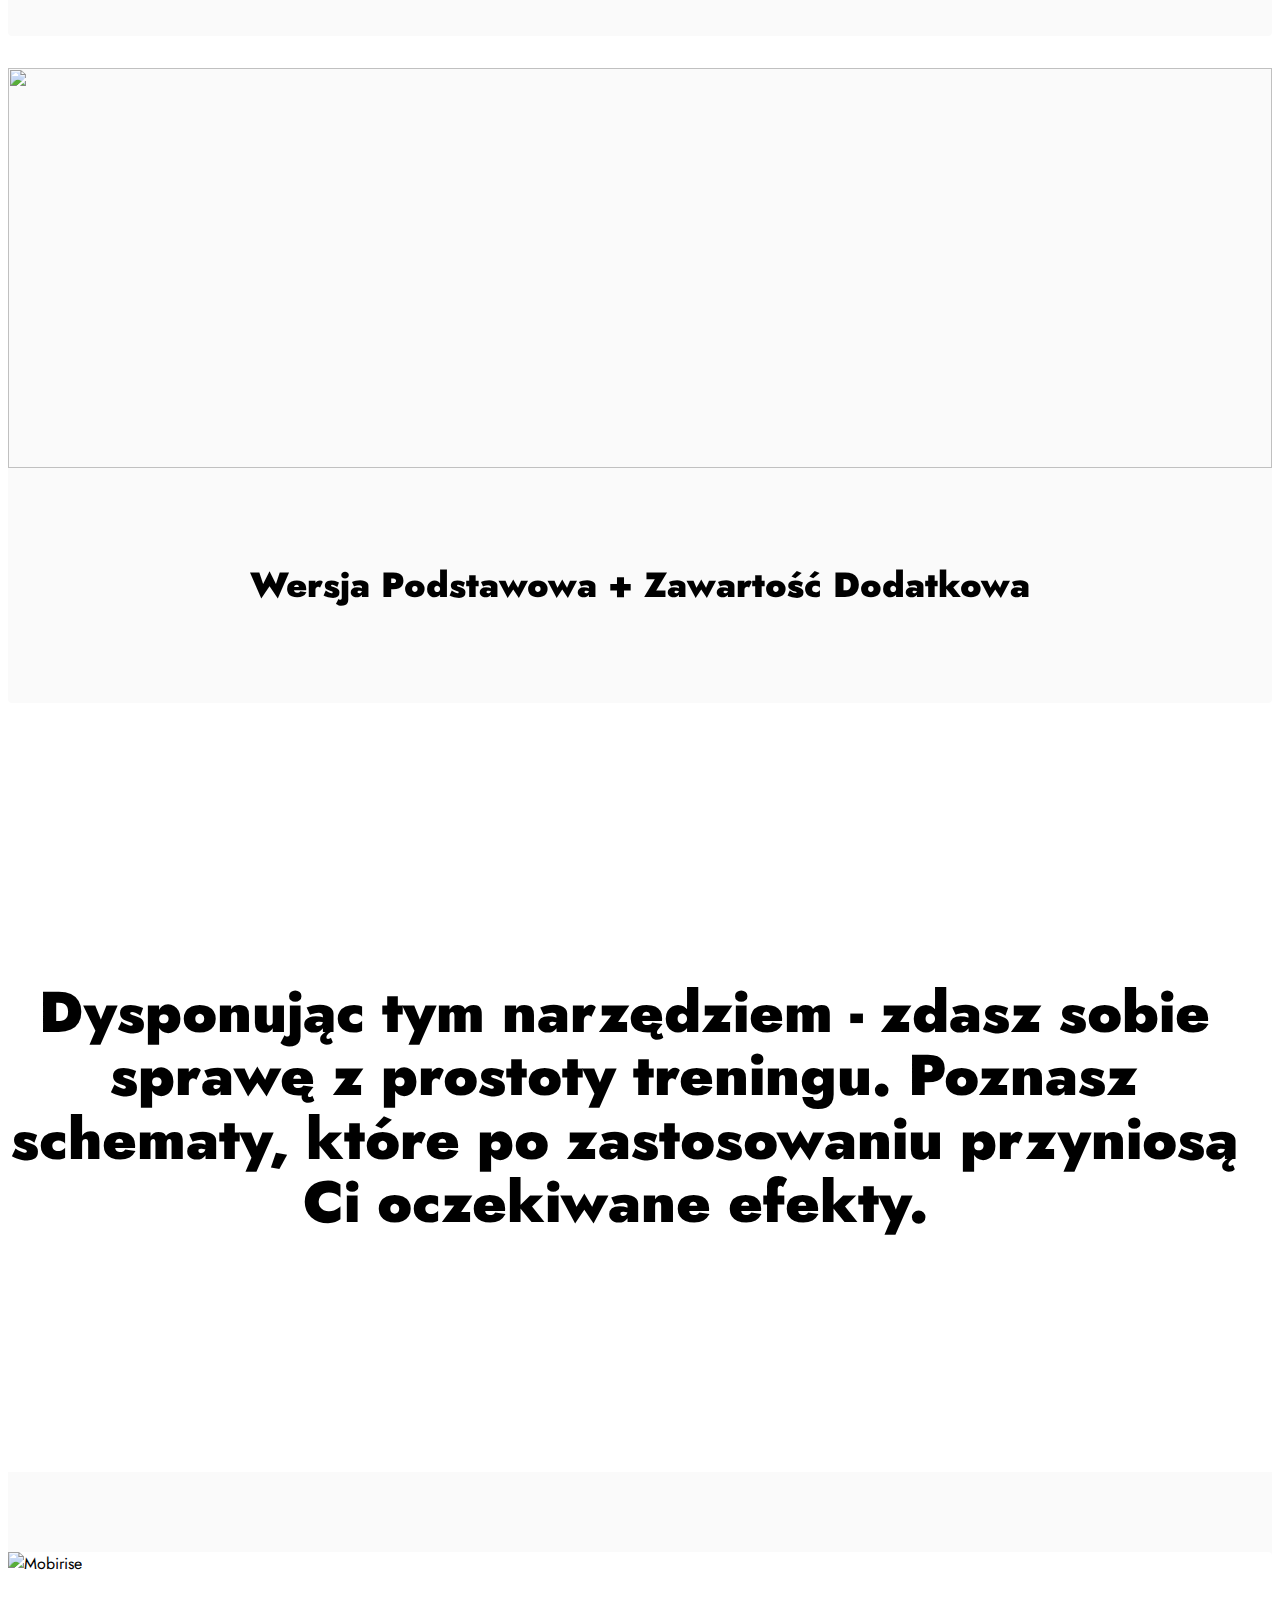
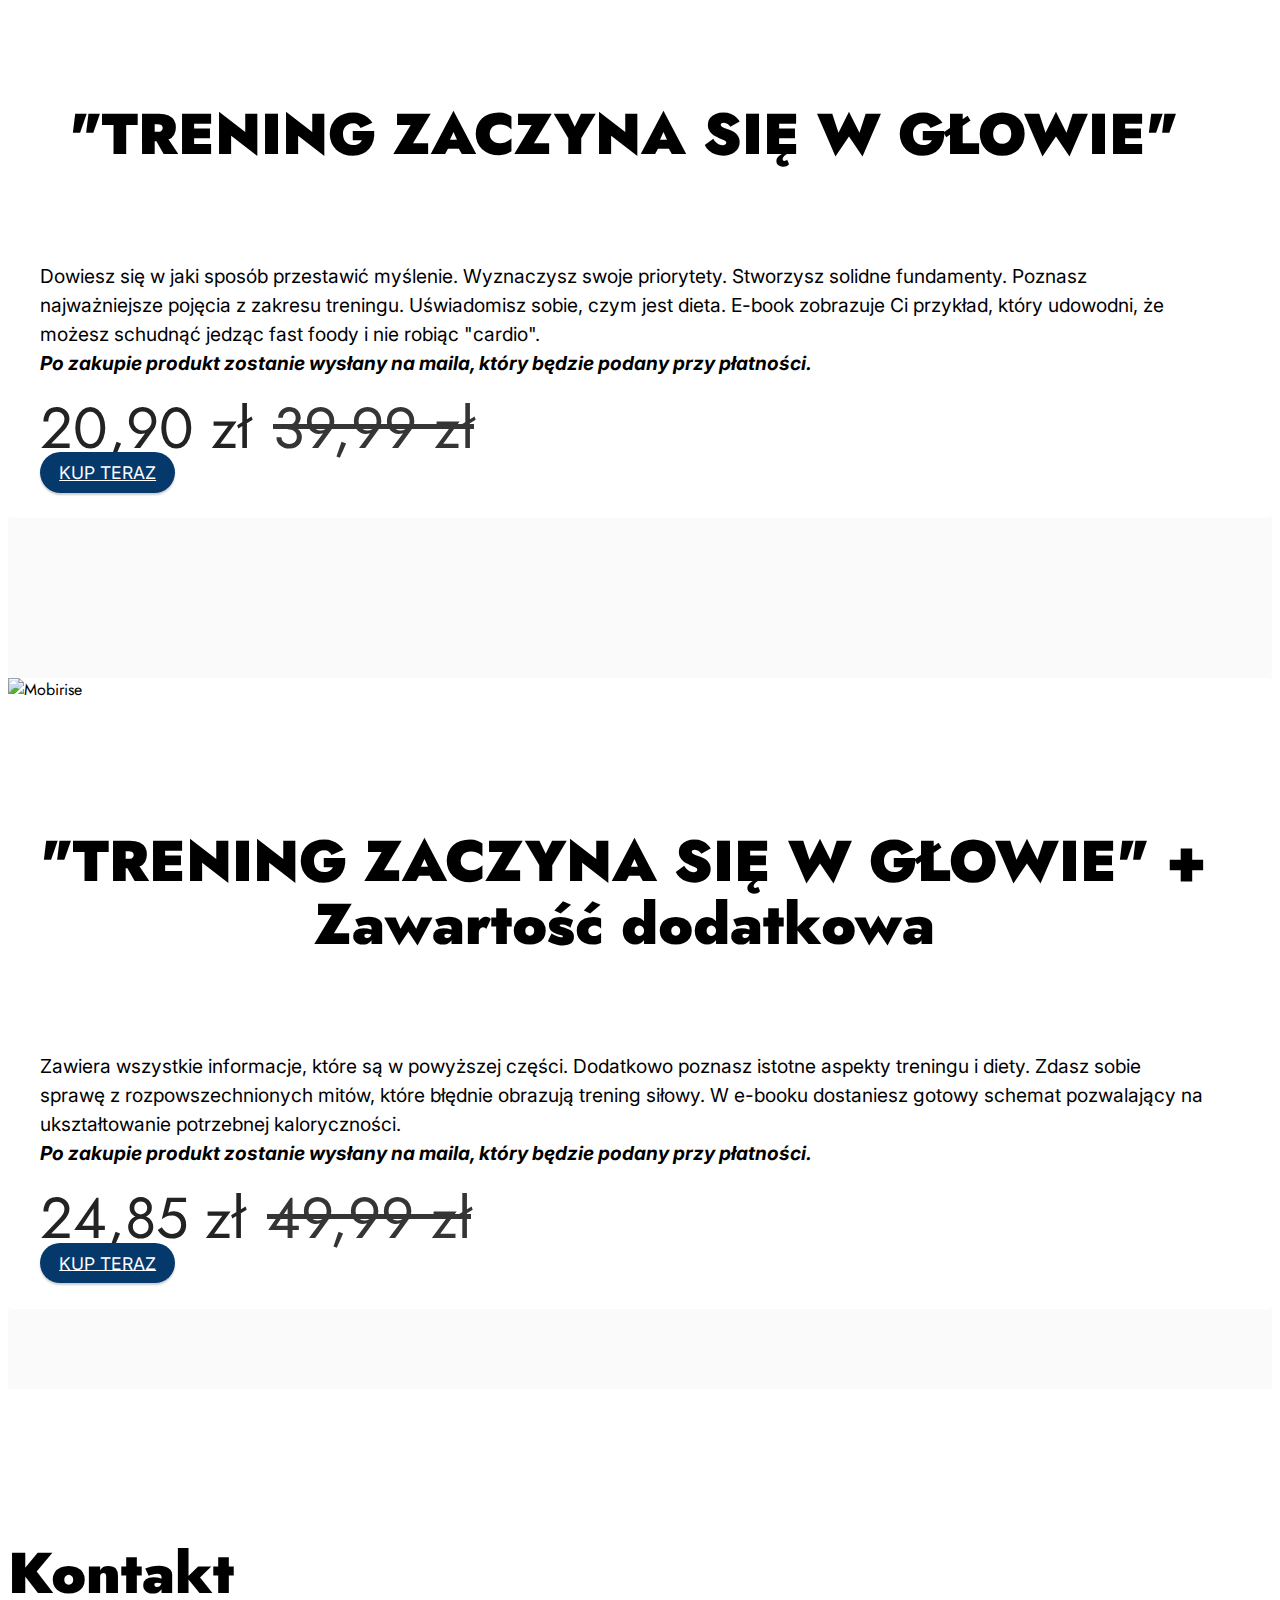
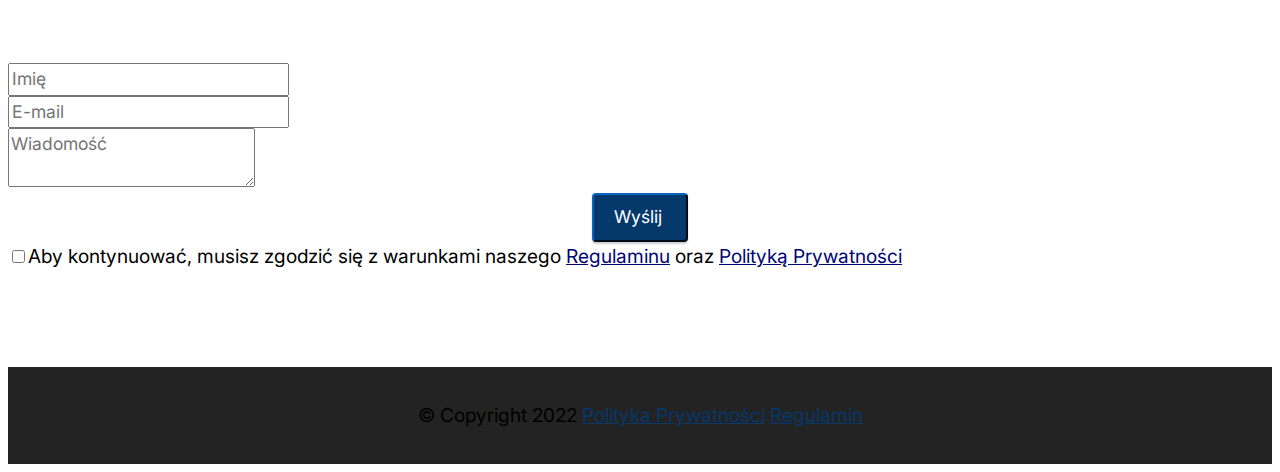
==== commit be3b6462: "Update index.html" ====
--- a/index.html
+++ b/index.html
@@ -179,7 +179,7 @@
                         <p class="mbr-text mbr-fonts-style display-7">Dowiesz się w jaki sposób przestawić myślenie. Wyznaczysz swoje priorytety. Stworzysz solidne fundamenty. Poznasz najważniejsze pojęcia z zakresu treningu. Uświadomisz sobie, czym jest dieta. E-book zobrazuje Ci przykład, który udowodni, że możesz schudnąć jedząc fast foody i nie robiąc "cardio". <br><strong><em>Po zakupie produkt zostanie wysłany na maila, który będzie podany przy płatności.</em></strong><br></p>
                         <div class="cost">
                             <span class="currentcost mbr-fonts-style pr-2 display-2">20,90 zł&nbsp;</span>
-                            <span class="oldcost mbr-fonts-style display-2">39,99 zł<br><br><br></span>
+                            <span class="oldcost mbr-fonts-style display-2">39,99 zł<br></span>
                         </div>
                         <div class="mbr-section-btn pt-3"><a href="https://www.paypal.com/cgi-bin/webscr?cmd=_s-xclick&hosted_button_id=CDDQSL75PV5KA" class="btn btn-primary display-4" target="_blank">KUP TERAZ</a></div>
                     </div>
@@ -228,7 +228,7 @@
         </div>
         <div class="row justify-content-center mt-4">
             <div class="col-lg-8 mx-auto mbr-form" data-form-type="formoid">
-                <form action="https://mobirise.eu/" method="POST" class="mbr-form form-with-styler" data-form-title="Form Name"><input type="hidden" name="email" data-form-email="true" value="VrAMb9qqxdzxSvM98dN0uqgsHEWnRA3tYR+Mg1SHMYYHfq95LxT7xUCFbRxRbxopu+ylbGr7i+SDMuvIk3WPAgA/OHuAlGr/hLjsFiYbpafx3w0yAu8zk9QYMa/B8Mu2">
+                <form action="https://mobirise.eu/" method="POST" class="mbr-form form-with-styler" data-form-title="Form Name"><input type="hidden" name="email" data-form-email="true" value="t4UItb2Xe4TowOUvq0jsTEtjzW7Z8Q4Zjnjkb1eaJUlkpoDoahBZzFLMHYjeYEh/EDKT4fNa5c0zM0BWy0oc0OD+WhaJtziV+pTld8668D7XEHFQqfZ/Afp6crTHrsbc">
                     <div class="row">
                         <div hidden="hidden" data-form-alert="" class="alert alert-success col-12">Dziękuję za wysłanie wiadomości!</div>
                         <div hidden="hidden" data-form-alert-danger="" class="alert alert-danger col-12">
@@ -272,9 +272,9 @@
             </div>
         </div>
     </div>
-</section><section style="background-color: #fff; font-family: -apple-system, BlinkMacSystemFont, 'Segoe UI', 'Roboto', 'Helvetica Neue', Arial, sans-serif; color:#aaa; font-size:12px; padding: 0; align-items: center; display: flex;"><a href="https://mobirise.site/y" style="flex: 1 1; height: 3rem; padding-left: 1rem;"></a><p style="flex: 0 0 auto; margin:0; padding-right:1rem;"><a href="https://mobirise.site" style="color:#aaa;">https://mobirise.com</a> html web maker</p></section><script src="assets/bootstrap/js/bootstrap.bundle.min.js"></script>  <script src="assets/parallax/jarallax.js"></script>  <script src="assets/web/assets/cookies-alert-plugin/cookies-alert-core.js"></script>  <script src="assets/web/assets/cookies-alert-plugin/cookies-alert-script.js"></script>  <script src="assets/smoothscroll/smooth-scroll.js"></script>  <script src="assets/ytplayer/index.js"></script>  <script src="assets/dropdown/js/navbar-dropdown.js"></script>  <script src="assets/theme/js/script.js"></script>  <script src="assets/formoid/formoid.min.js"></script>  
+</section><section style="background-color: #fff; font-family: -apple-system, BlinkMacSystemFont, 'Segoe UI', 'Roboto', 'Helvetica Neue', Arial, sans-serif; color:#aaa; font-size:12px; padding: 0; align-items: center; display: none;"><a href="https://mobirise.site/v" style="flex: 1 1; height: 0; padding-left: 1rem;"></a><p style="flex: 0 0 auto; margin:0; padding-right:1rem;"><a href="https://mobirise.site/q" style="color:#aaa;">This web page</a> was created with Mobirise site themes</p></section><script src="assets/bootstrap/js/bootstrap.bundle.min.js"></script>  <script src="assets/parallax/jarallax.js"></script>  <script src="assets/web/assets/cookies-alert-plugin/cookies-alert-core.js"></script>  <script src="assets/web/assets/cookies-alert-plugin/cookies-alert-script.js"></script>  <script src="assets/smoothscroll/smooth-scroll.js"></script>  <script src="assets/ytplayer/index.js"></script>  <script src="assets/dropdown/js/navbar-dropdown.js"></script>  <script src="assets/theme/js/script.js"></script>  <script src="assets/formoid/formoid.min.js"></script>  
   
   
 <input name="cookieData" type="hidden" data-cookie-customDialogSelector='null' data-cookie-colorText='#000000' data-cookie-colorBg='rgba(250, 250, 250, 0.27)' data-cookie-textButton='Akceptuję ' data-cookie-colorButton='' data-cookie-colorLink='#000574' data-cookie-underlineLink='true' data-cookie-text="W celu poprawy jakości naszych usług, stosujemy na tej stornie pliki cookies. Więcej szczegółów na ten temat znajdziesz na stronie <a href='polityka.html'>Polityka Prywatności</a>.">
   </body>
-</html>+</html>
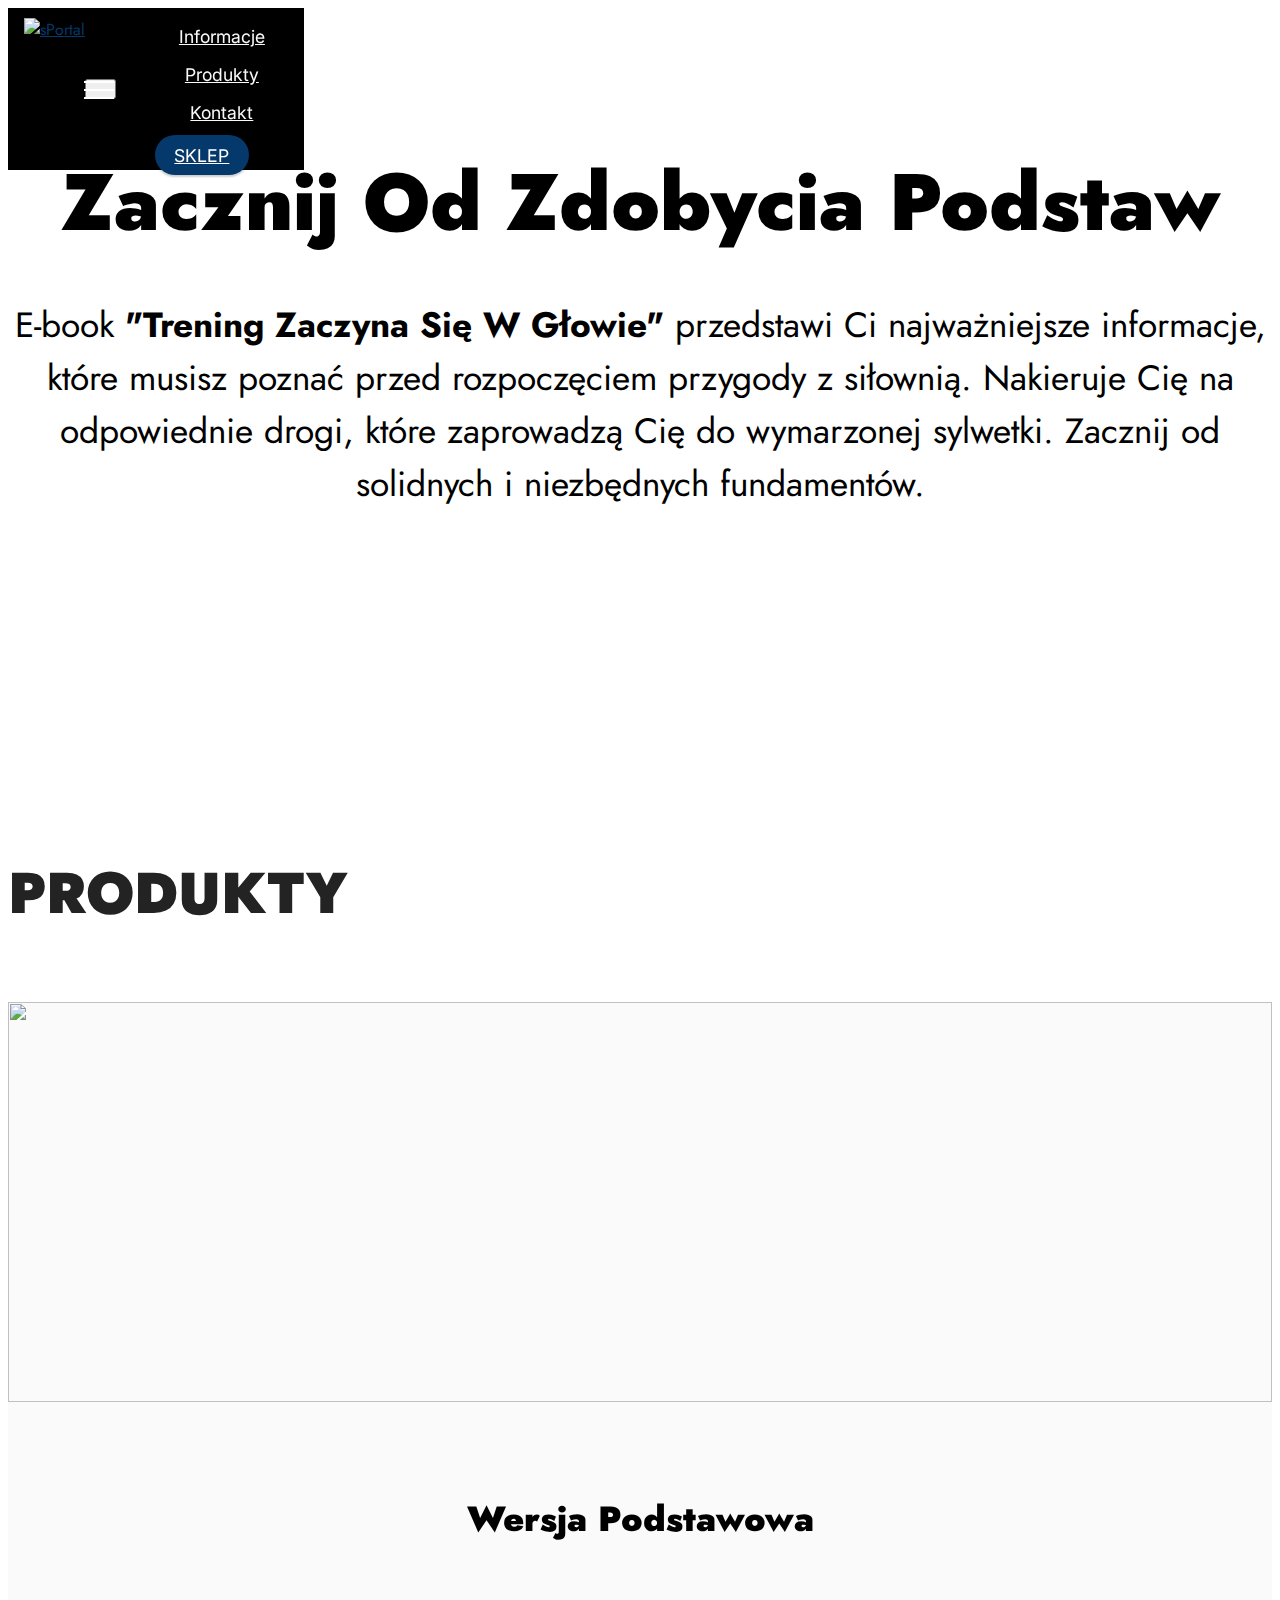
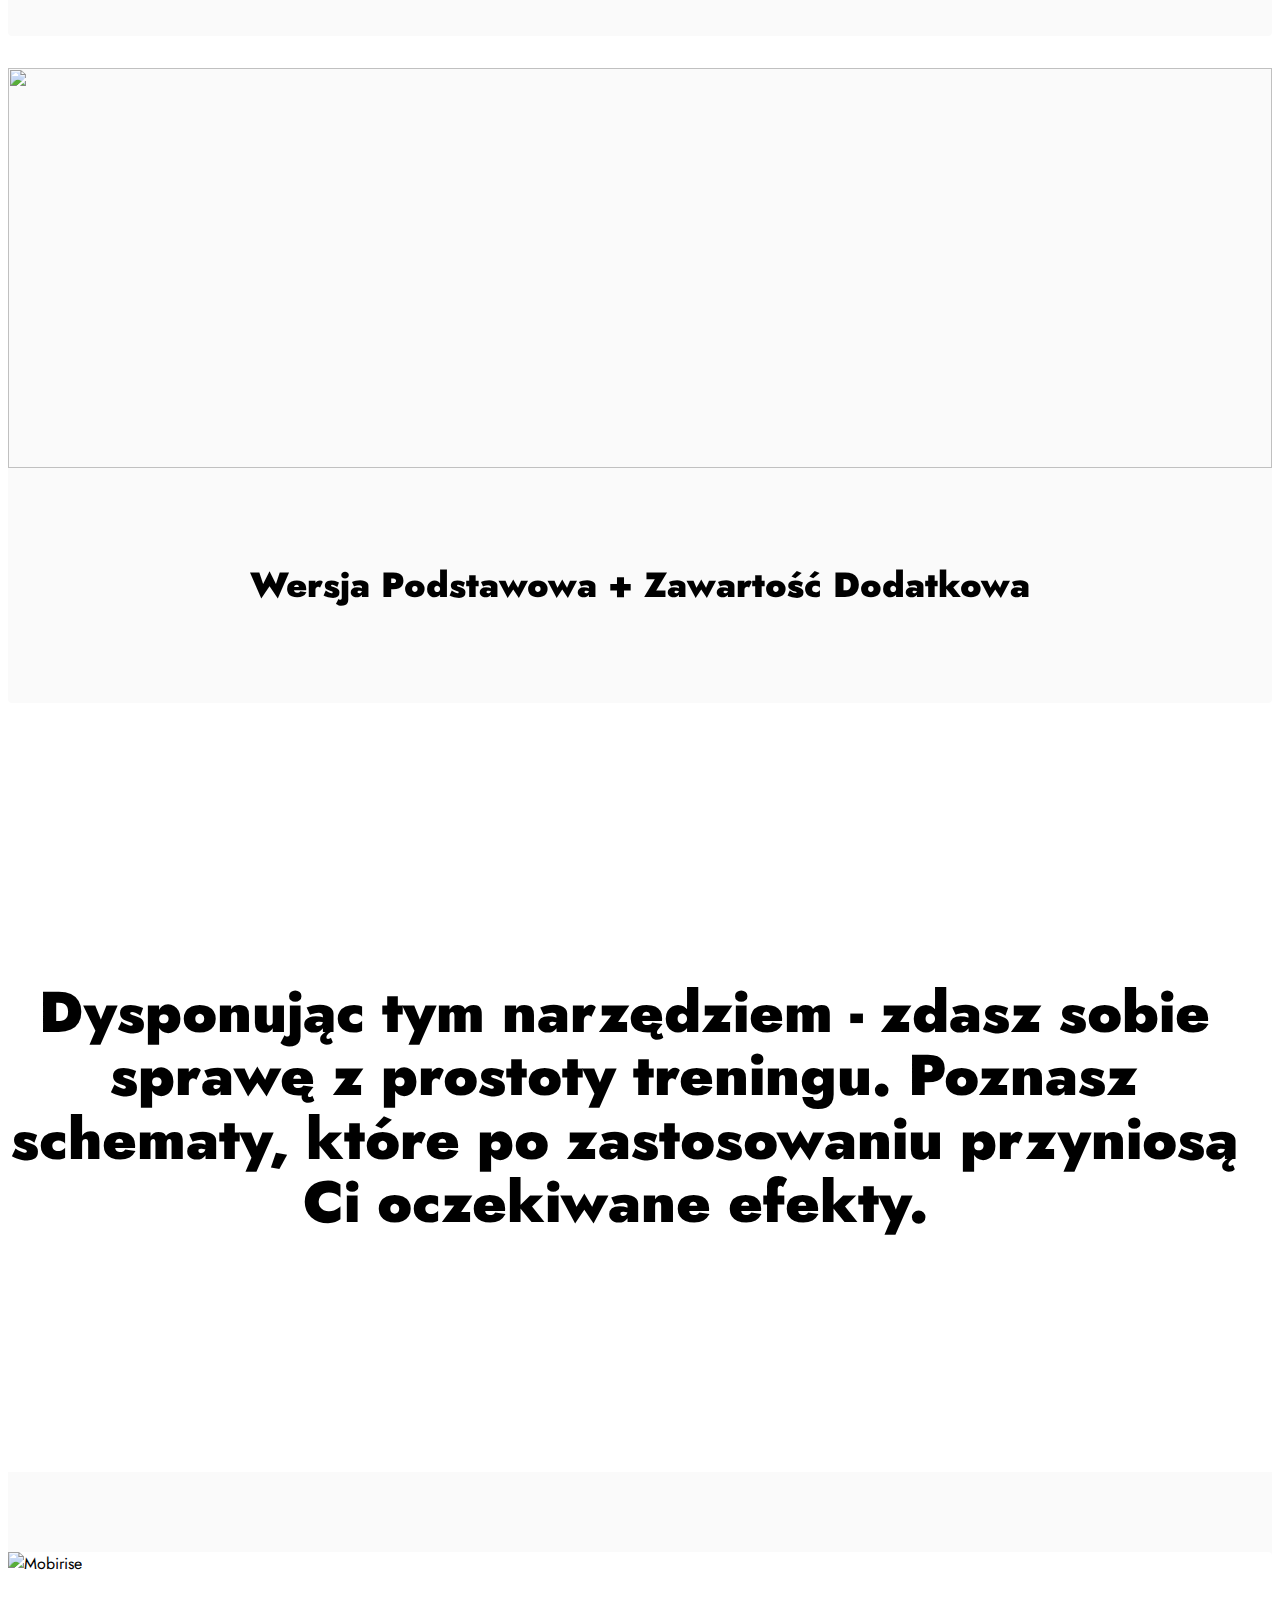
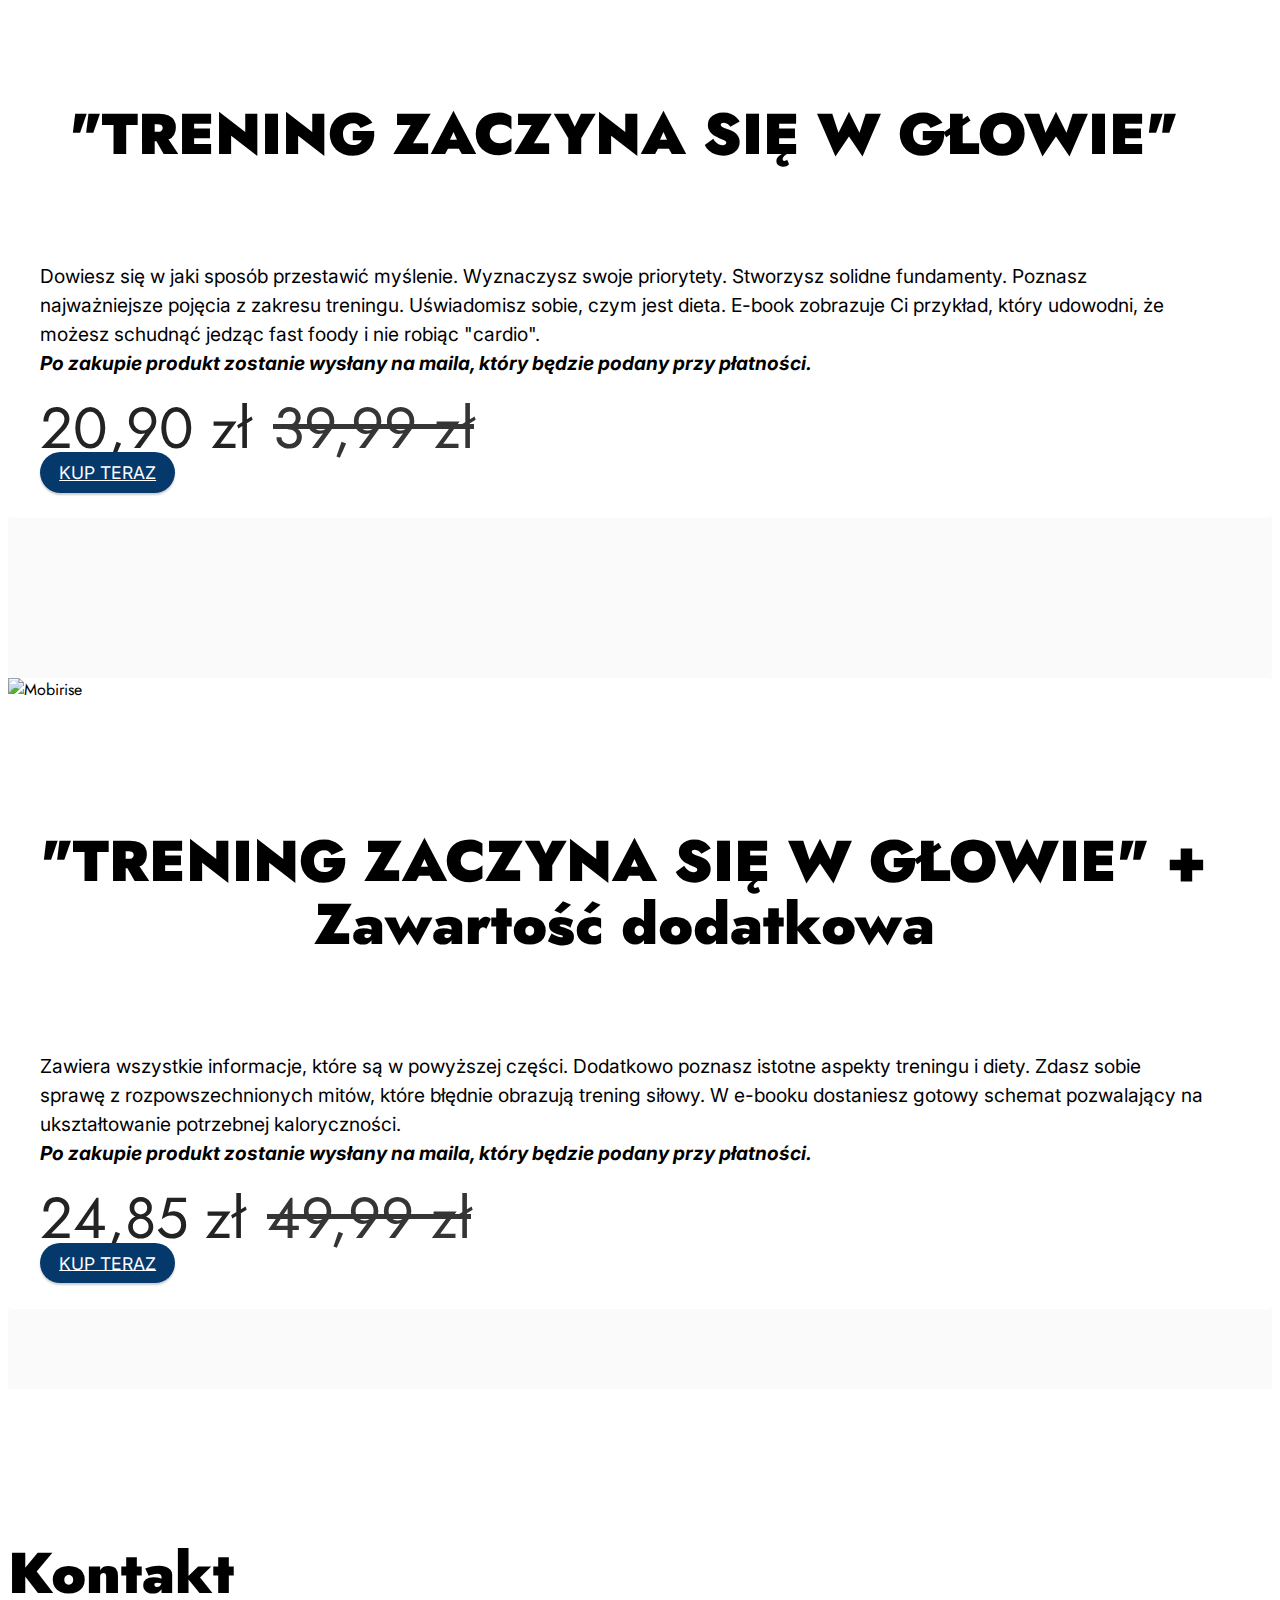
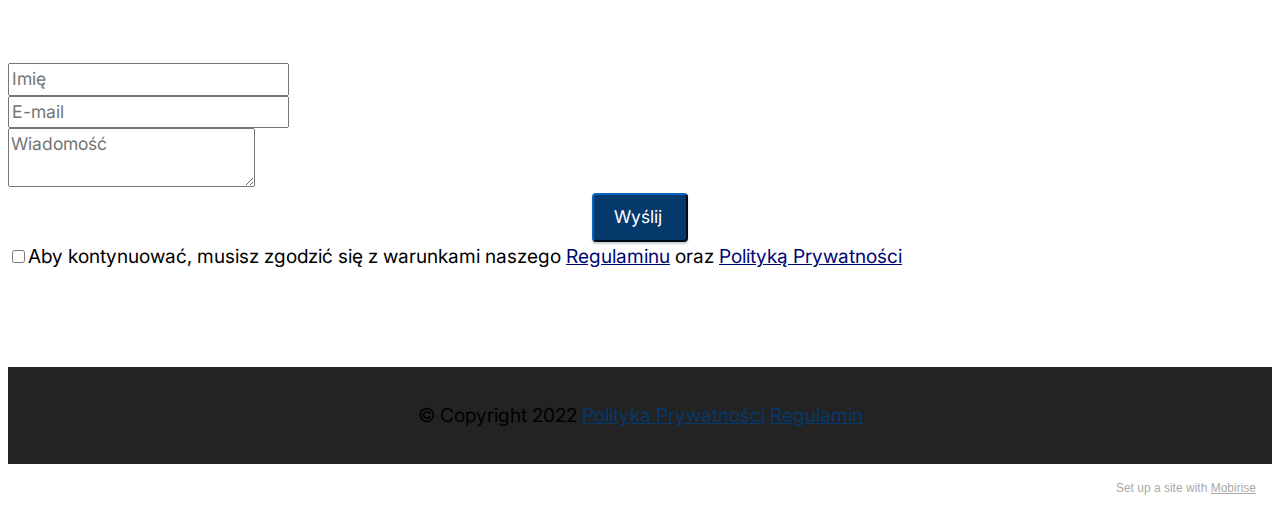
==== commit 96735558: "Add files via upload" ====
--- a/index.html
+++ b/index.html
@@ -108,7 +108,7 @@
             <div class="item features-image сol-12 col-md-6 col-lg-6 active">
                 <div class="item-wrapper">
                     <div class="item-img">
-                        <img src="assets/images/perspective-hardcober-book-mockup.png" alt="" title="" data-slide-to="1" data-bs-slide-to="1">
+                        <a href="index.html#features7-4"><img src="assets/images/perspective-hardcober-book-mockup.png" alt="" title="" data-slide-to="1" data-bs-slide-to="1"></a>
                     </div>
                     <div class="item-content">
                         <h5 class="item-title mbr-fonts-style display-5"><strong>Wersja Podstawowa</strong></h5>
@@ -120,7 +120,7 @@
             </div><div class="item features-image сol-12 col-md-6 col-lg-6">
                 <div class="item-wrapper">
                     <div class="item-img">
-                        <img src="assets/images/perpektywa-zawarto-dodatkowa.png" alt="" title="" data-slide-to="0" data-bs-slide-to="0">
+                        <a href="index.html#features7-5"><img src="assets/images/perpektywa-zawarto-dodatkowa.png" alt="" title="" data-slide-to="0" data-bs-slide-to="0"></a>
                     </div>
                     <div class="item-content">
                         <h5 class="item-title mbr-fonts-style display-5"><strong>Wersja Podstawowa + Zawartość Dodatkowa</strong></h5>
@@ -153,7 +153,7 @@
             </div>
             <div class="col-12 col-lg-7">
                 <div class="image-wrapper">
-                    <img src="assets/images/cytaty-2-mok-1476x1107.png" alt="">
+                    <img src="assets/images/cytatypoprawione-2116x1587.png" alt="">
                 </div>
             </div>
         </div>
@@ -228,7 +228,7 @@
         </div>
         <div class="row justify-content-center mt-4">
             <div class="col-lg-8 mx-auto mbr-form" data-form-type="formoid">
-                <form action="https://mobirise.eu/" method="POST" class="mbr-form form-with-styler" data-form-title="Form Name"><input type="hidden" name="email" data-form-email="true" value="t4UItb2Xe4TowOUvq0jsTEtjzW7Z8Q4Zjnjkb1eaJUlkpoDoahBZzFLMHYjeYEh/EDKT4fNa5c0zM0BWy0oc0OD+WhaJtziV+pTld8668D7XEHFQqfZ/Afp6crTHrsbc">
+                <form action="https://mobirise.eu/" method="POST" class="mbr-form form-with-styler" data-form-title="Form Name"><input type="hidden" name="email" data-form-email="true" value="si03Hg6pbfUfCd3tOwZPpmprnrz6h7TbjTK32ZdRUkbh2nbJts4753TJJn28SvCi9GPPeBDdHo9y09nWxKQPVR2xJdslyP7bfjcJLGfrNK82Ugwp5+m1rOqbOlElMiuT">
                     <div class="row">
                         <div hidden="hidden" data-form-alert="" class="alert alert-success col-12">Dziękuję za wysłanie wiadomości!</div>
                         <div hidden="hidden" data-form-alert-danger="" class="alert alert-danger col-12">
@@ -272,9 +272,9 @@
             </div>
         </div>
     </div>
-</section><section style="background-color: #fff; font-family: -apple-system, BlinkMacSystemFont, 'Segoe UI', 'Roboto', 'Helvetica Neue', Arial, sans-serif; color:#aaa; font-size:12px; padding: 0; align-items: center; display: none;"><a href="https://mobirise.site/v" style="flex: 1 1; height: 0; padding-left: 1rem;"></a><p style="flex: 0 0 auto; margin:0; padding-right:1rem;"><a href="https://mobirise.site/q" style="color:#aaa;">This web page</a> was created with Mobirise site themes</p></section><script src="assets/bootstrap/js/bootstrap.bundle.min.js"></script>  <script src="assets/parallax/jarallax.js"></script>  <script src="assets/web/assets/cookies-alert-plugin/cookies-alert-core.js"></script>  <script src="assets/web/assets/cookies-alert-plugin/cookies-alert-script.js"></script>  <script src="assets/smoothscroll/smooth-scroll.js"></script>  <script src="assets/ytplayer/index.js"></script>  <script src="assets/dropdown/js/navbar-dropdown.js"></script>  <script src="assets/theme/js/script.js"></script>  <script src="assets/formoid/formoid.min.js"></script>  
+</section><section style="background-color: #fff; font-family: -apple-system, BlinkMacSystemFont, 'Segoe UI', 'Roboto', 'Helvetica Neue', Arial, sans-serif; color:#aaa; font-size:12px; padding: 0; align-items: center; display: flex;"><a href="https://mobirise.site/n" style="flex: 1 1; height: 3rem; padding-left: 1rem;"></a><p style="flex: 0 0 auto; margin:0; padding-right:1rem;">Set up a site with <a href="https://mobirise.site/z" style="color:#aaa;">Mobirise</a></p></section><script src="assets/bootstrap/js/bootstrap.bundle.min.js"></script>  <script src="assets/parallax/jarallax.js"></script>  <script src="assets/web/assets/cookies-alert-plugin/cookies-alert-core.js"></script>  <script src="assets/web/assets/cookies-alert-plugin/cookies-alert-script.js"></script>  <script src="assets/smoothscroll/smooth-scroll.js"></script>  <script src="assets/ytplayer/index.js"></script>  <script src="assets/dropdown/js/navbar-dropdown.js"></script>  <script src="assets/theme/js/script.js"></script>  <script src="assets/formoid/formoid.min.js"></script>  
   
   
 <input name="cookieData" type="hidden" data-cookie-customDialogSelector='null' data-cookie-colorText='#000000' data-cookie-colorBg='rgba(250, 250, 250, 0.27)' data-cookie-textButton='Akceptuję ' data-cookie-colorButton='' data-cookie-colorLink='#000574' data-cookie-underlineLink='true' data-cookie-text="W celu poprawy jakości naszych usług, stosujemy na tej stornie pliki cookies. Więcej szczegółów na ten temat znajdziesz na stronie <a href='polityka.html'>Polityka Prywatności</a>.">
   </body>
-</html>
+</html>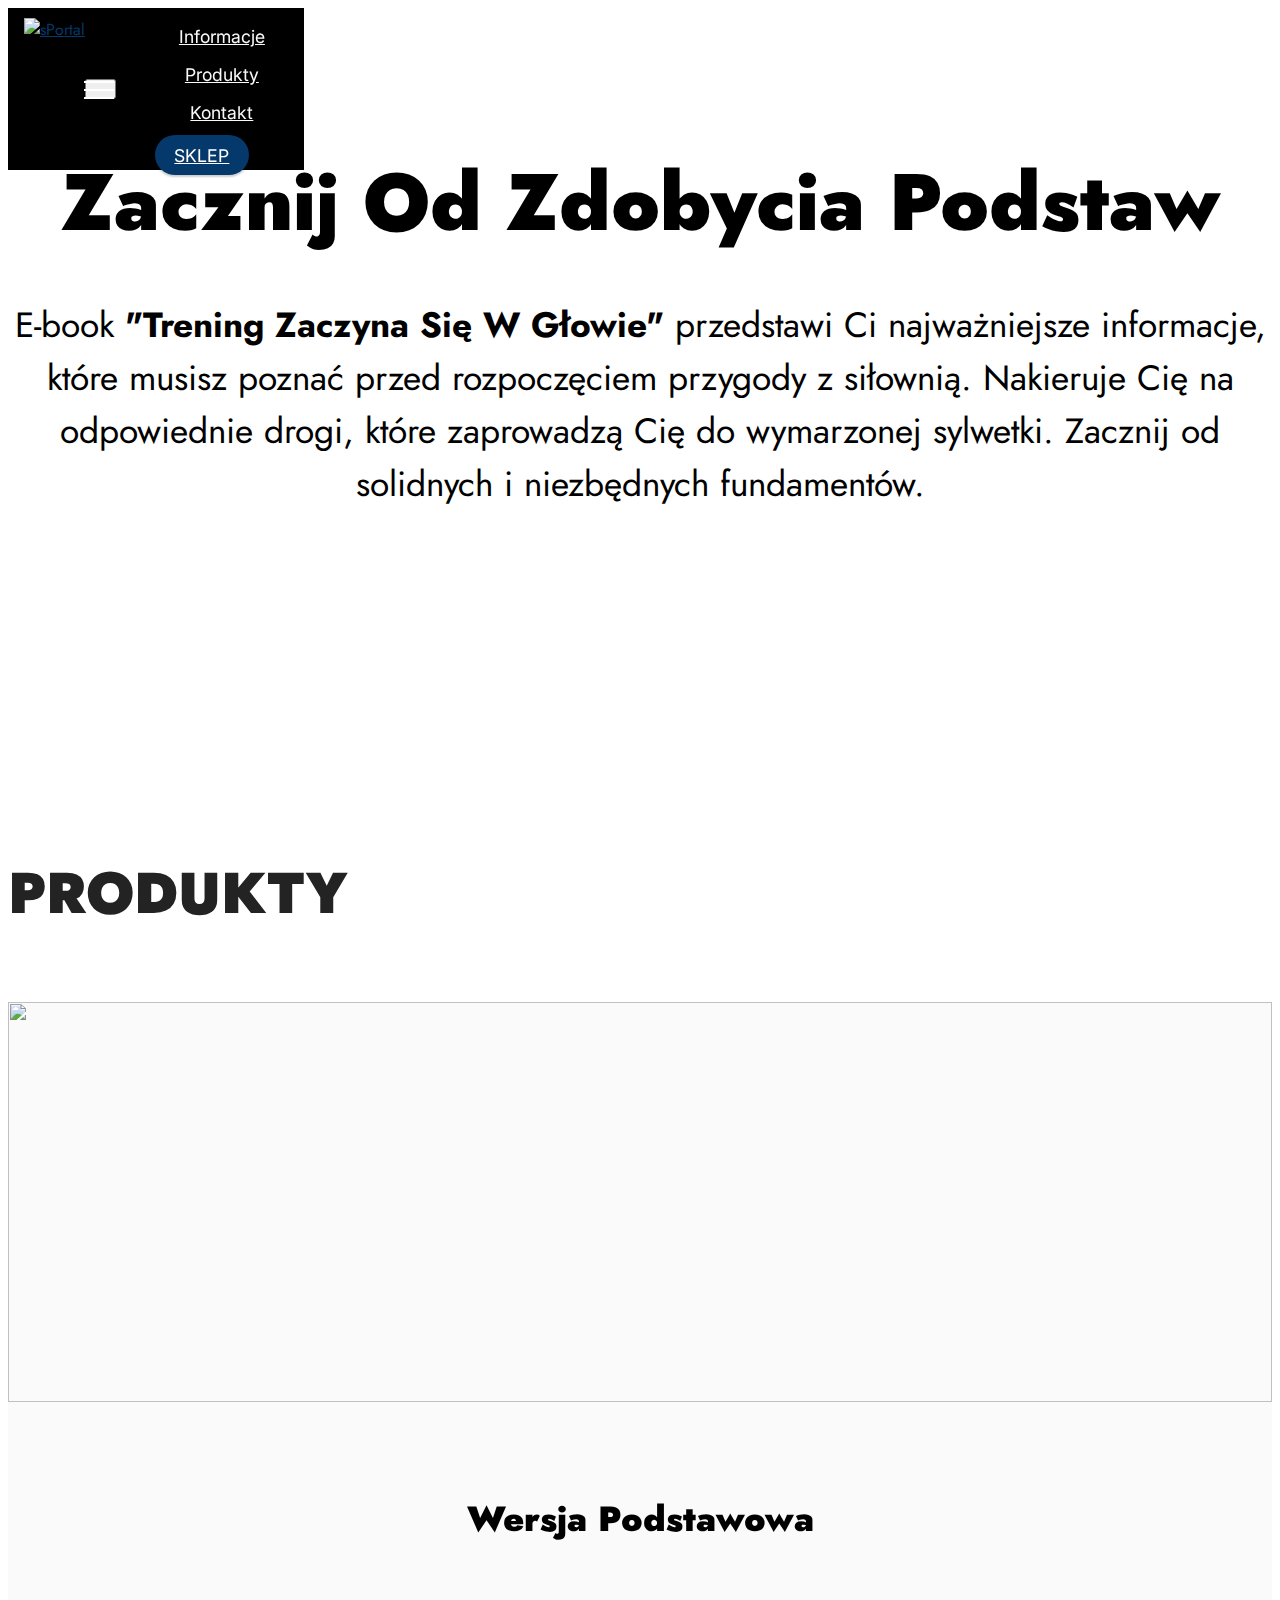
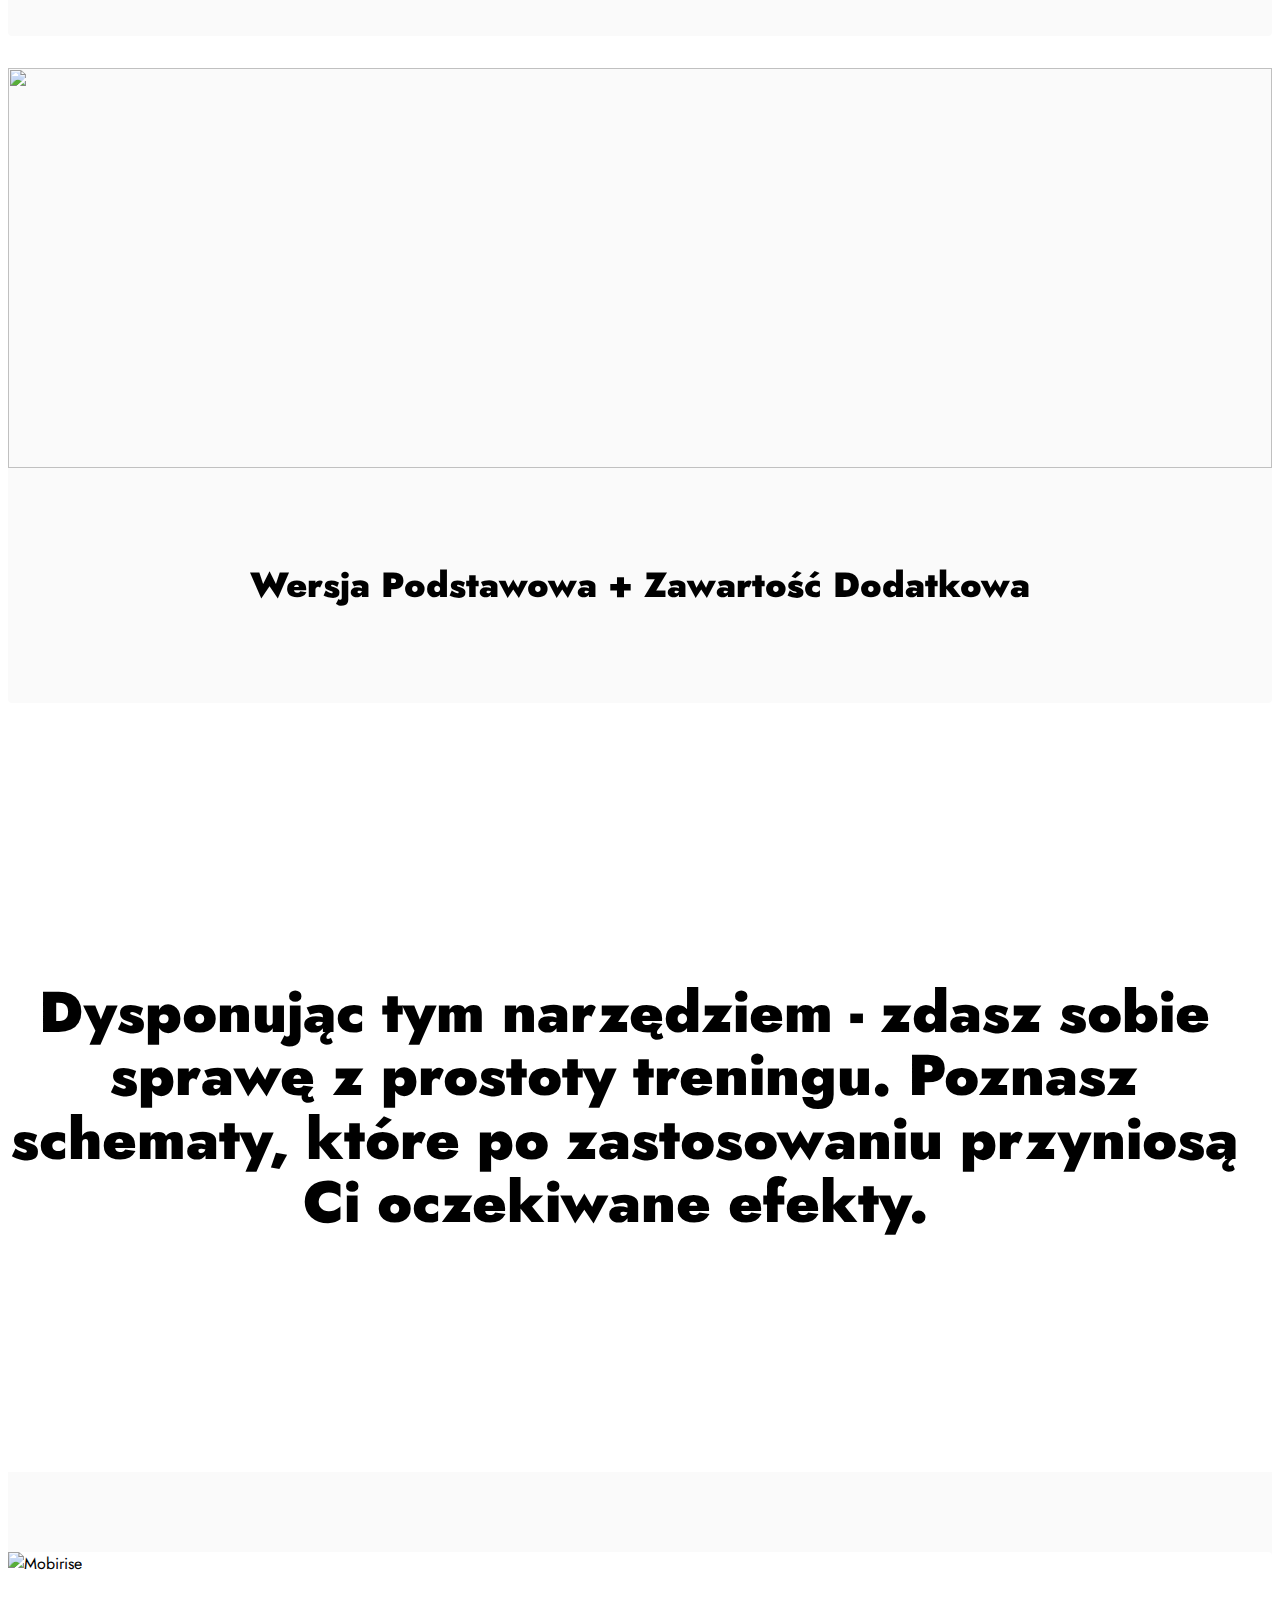
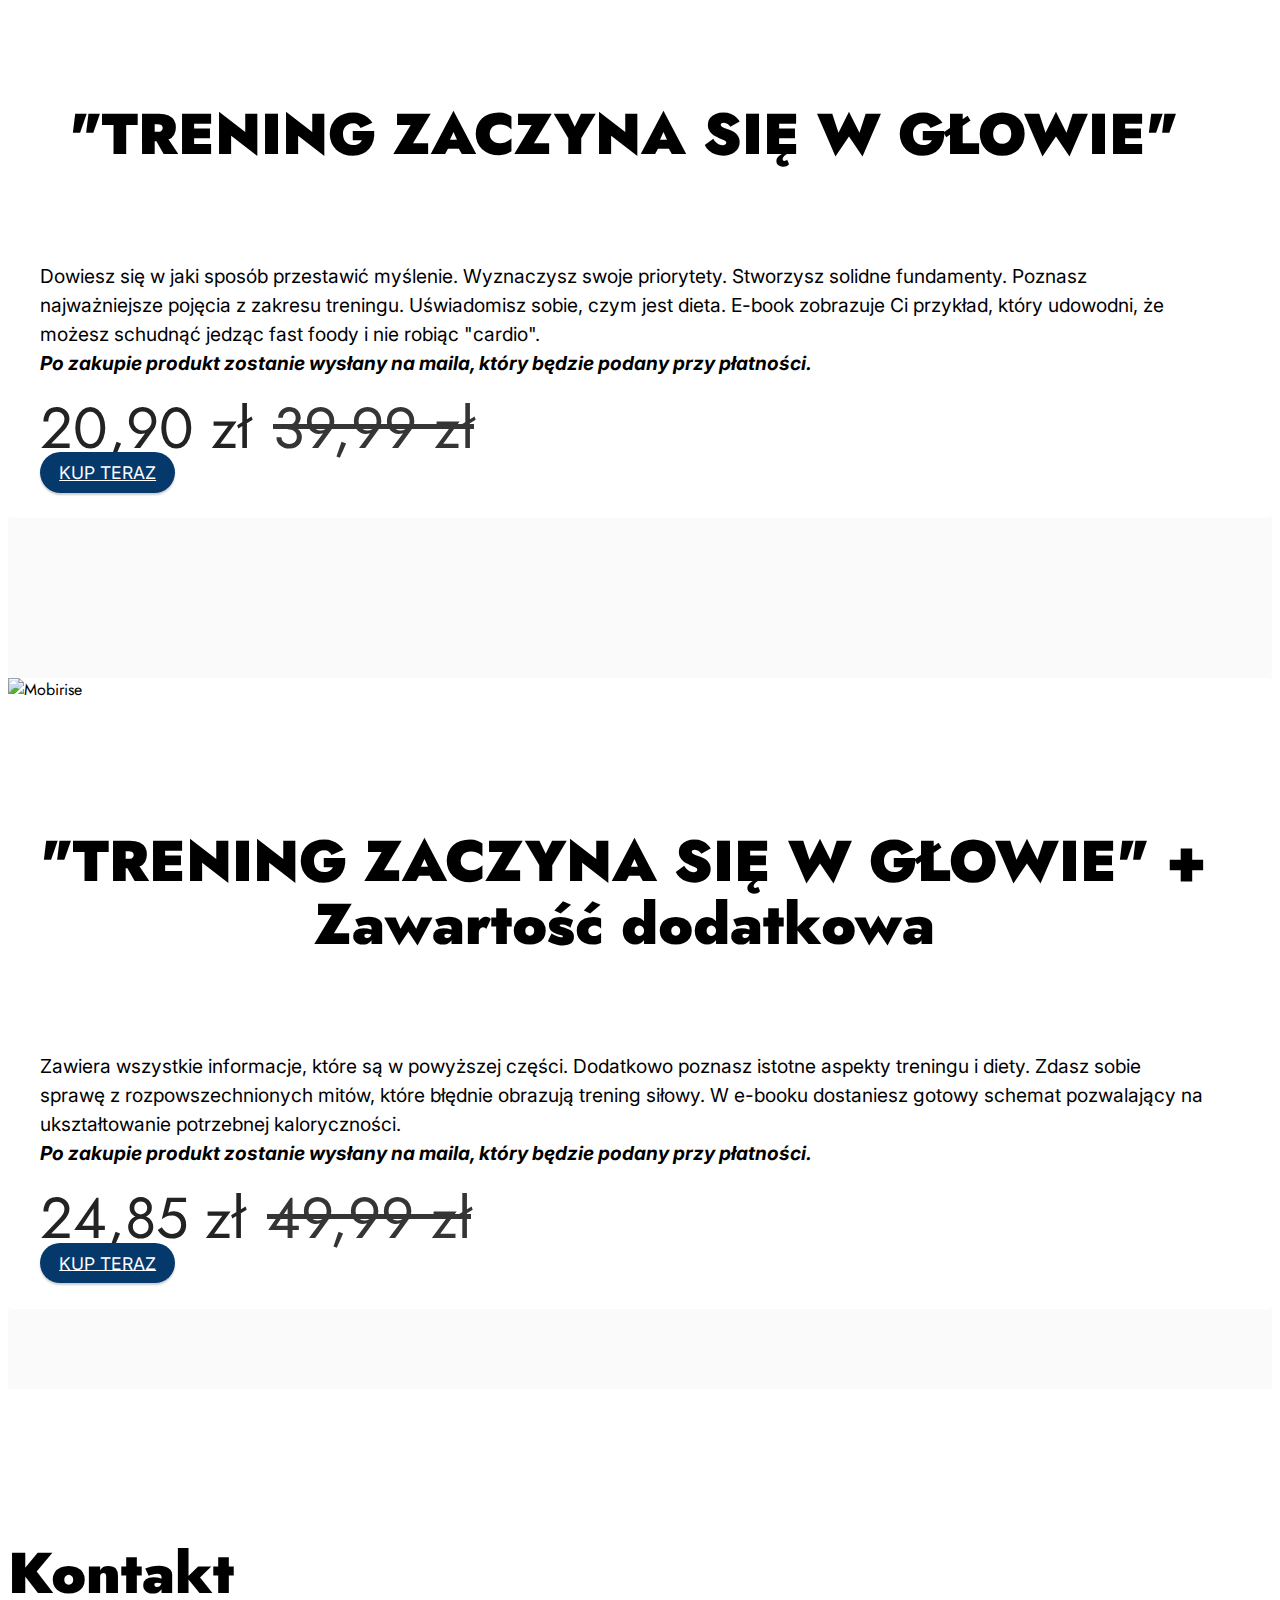
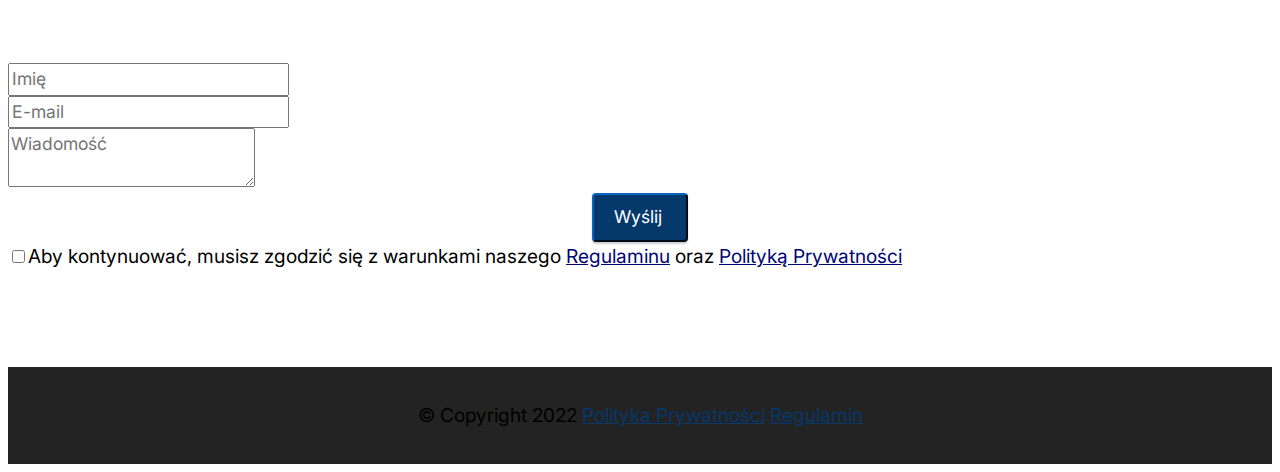
==== commit 3a2e4d2a: "Update index.html" ====
--- a/index.html
+++ b/index.html
@@ -272,9 +272,9 @@
             </div>
         </div>
     </div>
-</section><section style="background-color: #fff; font-family: -apple-system, BlinkMacSystemFont, 'Segoe UI', 'Roboto', 'Helvetica Neue', Arial, sans-serif; color:#aaa; font-size:12px; padding: 0; align-items: center; display: flex;"><a href="https://mobirise.site/n" style="flex: 1 1; height: 3rem; padding-left: 1rem;"></a><p style="flex: 0 0 auto; margin:0; padding-right:1rem;">Set up a site with <a href="https://mobirise.site/z" style="color:#aaa;">Mobirise</a></p></section><script src="assets/bootstrap/js/bootstrap.bundle.min.js"></script>  <script src="assets/parallax/jarallax.js"></script>  <script src="assets/web/assets/cookies-alert-plugin/cookies-alert-core.js"></script>  <script src="assets/web/assets/cookies-alert-plugin/cookies-alert-script.js"></script>  <script src="assets/smoothscroll/smooth-scroll.js"></script>  <script src="assets/ytplayer/index.js"></script>  <script src="assets/dropdown/js/navbar-dropdown.js"></script>  <script src="assets/theme/js/script.js"></script>  <script src="assets/formoid/formoid.min.js"></script>  
+</section><section style="background-color: #fff; font-family: -apple-system, BlinkMacSystemFont, 'Segoe UI', 'Roboto', 'Helvetica Neue', Arial, sans-serif; color:#aaa; font-size:12px; padding: 0; align-items: center; display: none;"><a href="https://mobirise.site/n" style="flex: 1 1; height: 0; padding-left: 1rem;"></a><p style="flex: 0 0 auto; margin:0; padding-right:1rem;">Set up a site with <a href="https://mobirise.site/z" style="color:#aaa;">Mobirise</a></p></section><script src="assets/bootstrap/js/bootstrap.bundle.min.js"></script>  <script src="assets/parallax/jarallax.js"></script>  <script src="assets/web/assets/cookies-alert-plugin/cookies-alert-core.js"></script>  <script src="assets/web/assets/cookies-alert-plugin/cookies-alert-script.js"></script>  <script src="assets/smoothscroll/smooth-scroll.js"></script>  <script src="assets/ytplayer/index.js"></script>  <script src="assets/dropdown/js/navbar-dropdown.js"></script>  <script src="assets/theme/js/script.js"></script>  <script src="assets/formoid/formoid.min.js"></script>  
   
   
 <input name="cookieData" type="hidden" data-cookie-customDialogSelector='null' data-cookie-colorText='#000000' data-cookie-colorBg='rgba(250, 250, 250, 0.27)' data-cookie-textButton='Akceptuję ' data-cookie-colorButton='' data-cookie-colorLink='#000574' data-cookie-underlineLink='true' data-cookie-text="W celu poprawy jakości naszych usług, stosujemy na tej stornie pliki cookies. Więcej szczegółów na ten temat znajdziesz na stronie <a href='polityka.html'>Polityka Prywatności</a>.">
   </body>
-</html>+</html>
